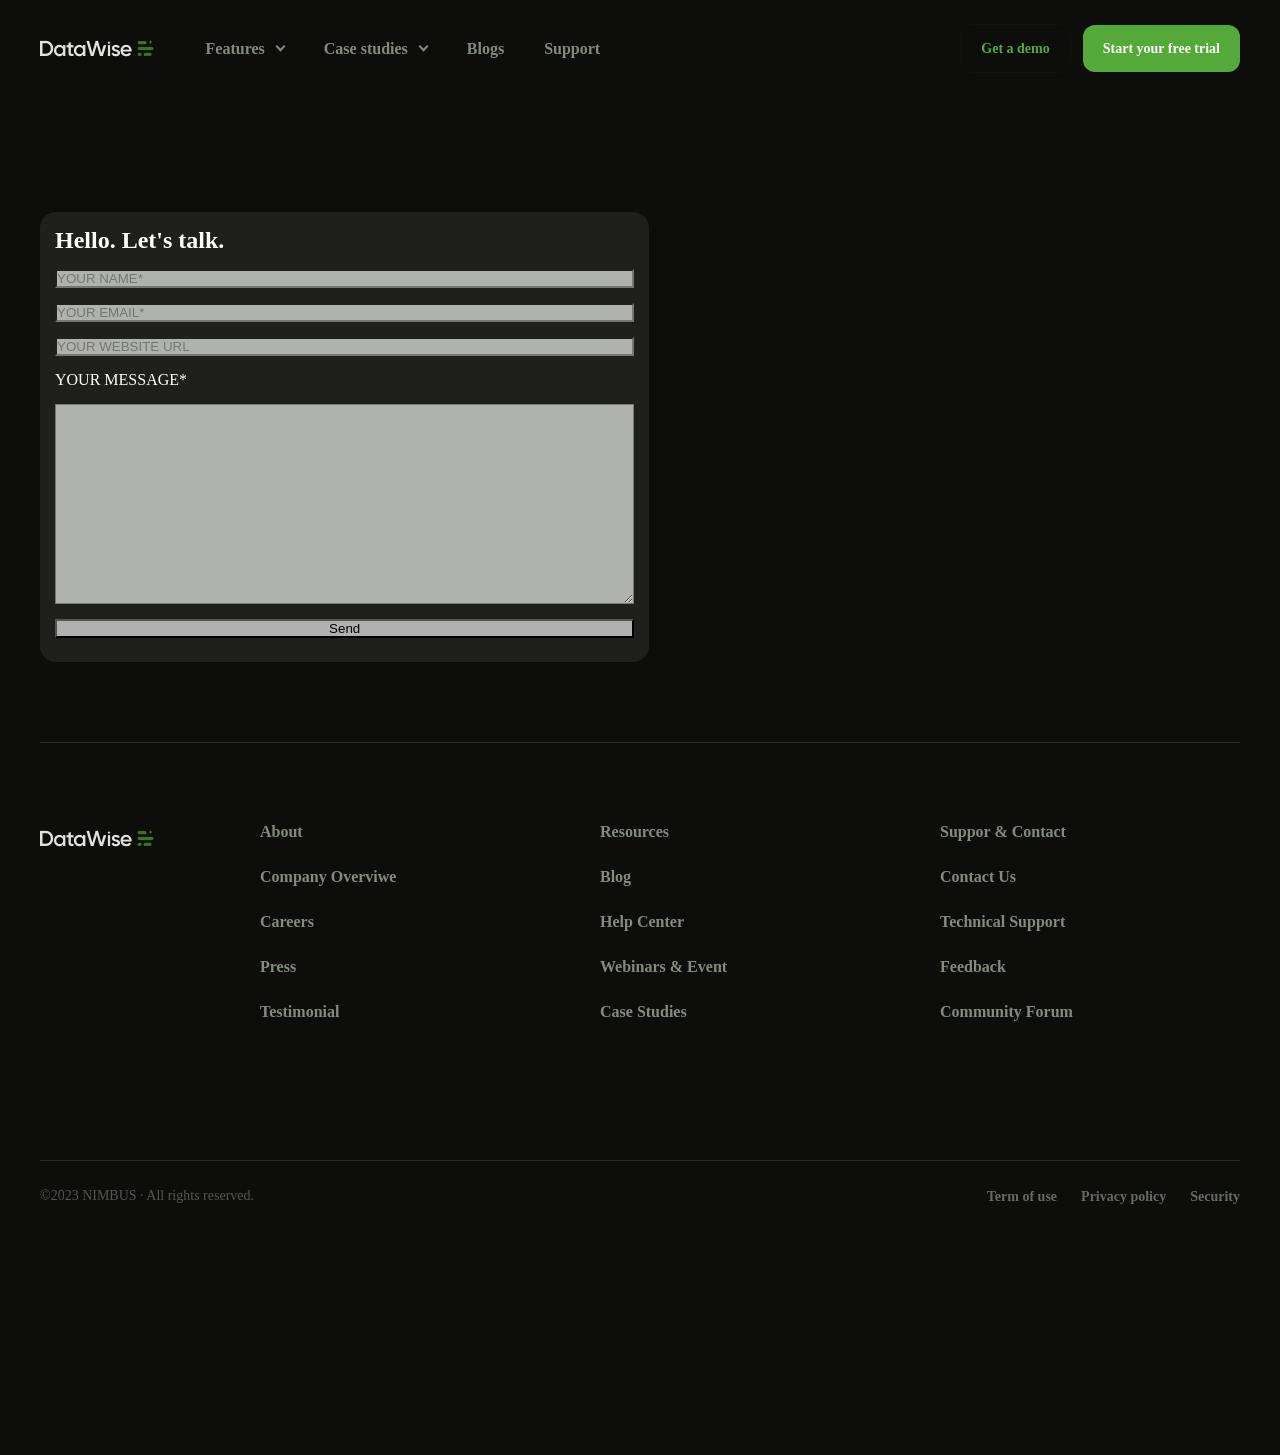
==== contactus.html @ 9ef358ad "htmml project" ====
<!doctype html>
<html lang="en">
    <head>
        <meta charset="UTF-8" />
        <meta name="viewport" content="width=device-width, initial-scale=1.0" />
        <link rel="stylesheet" href="css/style.min.css" />
        <title>Document</title>
    </head>
    <body class="contact_body">
          
        <header>
            <div class="Left_menu">
                <div class="Logo" >
                    <a href="index.html"><img src="./scss/asetss/icon/DataWise logo.png" alt="" /></a>
                </div>
                <nav class="Navigation_list">
                    <div class="Navigation_item dropdown">
                        <a href="#">Features <span class="arrow"></span></a>
                        <div class="dropdown_menu">
                            <a href="#">Analytics</a>
                            <a href="#">AI Solutions</a>
                            <a href="#">Data Reports</a>
                        </div>
                    </div>
                    <div class="Navigation_item dropdown">
                        <a href="#">Case studies<span class="arrow"></span></a>
                        <div class="dropdown_menu">
                            <a href="">Over data</a>
                            <a href="">Bluelink bot</a>
                            <a href="">Data in case</a>
                        </div>
                    </div>
                    <div class="Navigation_item"><a href="#blogs">Blogs</a></div>
                    <div class="Navigation_item"><a href="#">Support</a></div>
                </nav>
            </div>

            <div class="Rigt_menu">
                <label class="get_demo" for="popup_toggle">Get a demo</label>

                <label class="free_trial" for="popup_toggle"> Start your free trial </label>

                <button class="menu_toggle" type="button" aria-label="Open menu">
                    <span></span>
                    <span></span>
                    <span></span>
                </button>
            </div>
        </header>

        <section class="contact_us_us">
            <div class="form-contact__wrapper">
                <h1 class="form-default__title">Hello. Let's talk.</h1>
                <input
                    name="contact_name"
                    type="text"
                    id="contact_name"
                    maxlength="50"
                    required=""
                    placeholder="YOUR NAME*"
                />
                <input
                    name="contact_email"
                    type="email"
                    id="contact_email"
                    maxlength="100"
                    required=""
                    placeholder="YOUR EMAIL*"
                />
                <input
                    type="text"
                    name="contact_url"
                    id="contact_url"
                    maxlength="100"
                    placeholder="YOUR WEBSITE URL"
                />

                <label for="contact_message" class="contact_message">YOUR MESSAGE*</label>
                <textarea name="contact_message" id="contact_message" required=""></textarea>

                <input class="submit" name="submit" type="submit" value="Send" />
            </div>

            <div class="contact1">
                <iframe
                    src="https://www.google.com/maps/embed?pb=!1m18!1m12!1m3!1d68408.69339126792!2d-74.05436185831597!3d40.734178970923004!2m3!1f0!2f0!3f0!3m2!1i1024!2i768!4f13.1!3m3!1m2!1s0x89c259c44cd5ec01%3A0x7dd0c8cb2a50eaf6!2sBlue%20Bottle%20Coffee!5e0!3m2!1scs!2scz!4v1793038484987!5m2!1scs!2scz"
                    width="600"
                    height="450"
                    style="border: 5px"
                    allowfullscreen=""
                    loading="lazy"
                    referrerpolicy="strict-origin-when-cross-origin"
                    frameborder="0"
                ></iframe>
            </div>
        </section>

        <footer>
            <div class="footer" id="footer">
                <div class="footer_content">
                    <a href="#hero"><img src="./scss/asetss/icon/DataWise logo.png" alt="" /></a>
                    <div class="footer_item">
                        <ul>
                            <li><a href="#about_us">About</a></li>
                            <li><a href="#">Company Overviwe</a></li>
                            <li><a href="#">Careers</a></li>
                            <li><a href="#">Press</a></li>
                            <li><a href="#">Testimonial</a></li>
                        </ul>
                        <ul>
                            <li><a href="#">Resources</a></li>
                            <li><a href="#blogs">Blog</a></li>
                            <li><a href="#">Help Center</a></li>
                            <li><a href="#">Webinars & Event</a></li>
                            <li><a href="#">Case Studies</a></li>
                        </ul>
                        <ul class="hide">
                            <li><a href="#">Suppor & Contact</a></li>
                            <li><a href="contactus.html">Contact Us</a></li>
                            <li><a href="#">Technical Support</a></li>
                            <li><a href="#">Feedback</a></li>
                            <li><a href="#">Community Forum</a></li>
                        </ul>
                    </div>
                </div>
                <div class="line"></div>
                <div class="footer_2">
                    <h1>©2023 NIMBUS · All rights reserved.</h1>
                    <div class="footer_2_3">
                        <p><a href="#">Term of use</a></p>
                        <p><a href="#">Privacy policy</a></p>
                        <p><a href="#">Security</a></p>
                    </div>
                </div>
            </div>
        </footer>
    </body>
</html>
---- css/style.min.css ----
:root{--section-spacing-3x1: 128px;--section-spacing-2x1: 112px;--inset-3x1: 40px;--content-max-width: 1400px}*{margin:0;padding:0;-webkit-box-sizing:border-box;box-sizing:border-box;list-style:none;text-decoration:none}body{display:-webkit-box;display:-ms-flexbox;display:flex;-webkit-box-orient:vertical;-webkit-box-direction:normal;-ms-flex-direction:column;flex-direction:column;min-height:100vh;background-color:#0d0e0c}header{display:-webkit-box;display:-ms-flexbox;display:flex;max-width:1300px;width:100%;-webkit-box-sizing:border-box;box-sizing:border-box;padding:24px 40px;margin-inline:auto;-webkit-box-pack:justify;-ms-flex-pack:justify;justify-content:space-between;-webkit-box-align:center;-ms-flex-align:center;align-items:center;background-color:#0d0e0c;position:fixed;top:0;left:50%;-webkit-transform:translateX(-50%);transform:translateX(-50%);z-index:1000}.Left_menu{display:-webkit-box;display:-ms-flexbox;display:flex;-webkit-box-align:center;-ms-flex-align:center;align-items:center;gap:var(--inline-4xl, 52px);-ms-flex-item-align:stretch;align-self:stretch;padding-bottom:0}.Left_menu .Logo{display:-webkit-box;display:-ms-flexbox;display:flex;width:113.548px;height:32px;-webkit-box-pack:center;-ms-flex-pack:center;justify-content:center;-webkit-box-align:start;-ms-flex-align:start;align-items:flex-start;gap:10px}.Left_menu .Navigation_list{display:-webkit-box;display:-ms-flexbox;display:flex;-webkit-box-align:start;-ms-flex-align:start;align-items:flex-start;gap:var(--inline-3xl, 40px);color:#838b7f}.Left_menu .Navigation_list .Navigation_item a{color:#838b7f;font-family:"DM Sans";font-size:16px;font-style:normal;font-weight:700;line-height:108%;cursor:pointer}.dropdown{position:relative}.dropdown a{display:-webkit-box;display:-ms-flexbox;display:flex;-webkit-box-align:center;-ms-flex-align:center;align-items:center;gap:12px;text-decoration:none}.arrow{width:7px;height:7px;border-right:2px solid #838b7f;border-bottom:2px solid #838b7f;-webkit-transform:rotate(45deg);transform:rotate(45deg);margin-top:-4px}.dropdown_menu{display:none;position:absolute;top:100%;left:0;min-width:180px;padding:10px;background-color:#000;border-radius:10px;z-index:10}.dropdown_menu a{display:block;padding:10px;color:#fff;text-decoration:none}.dropdown_menu a:hover{background-color:azure}.dropdown:hover .dropdown_menu{display:block}.Rigt_menu{display:-webkit-box;display:-ms-flexbox;display:flex;-webkit-box-pack:end;-ms-flex-pack:end;justify-content:flex-end;-webkit-box-align:center;-ms-flex-align:center;align-items:center;gap:var(--inline-sm, 12px)}.menu_toggle{display:none;-webkit-box-orient:vertical;-webkit-box-direction:normal;-ms-flex-direction:column;flex-direction:column;-webkit-box-pack:center;-ms-flex-pack:center;justify-content:center;gap:5px;width:32px;height:32px;padding:4px;border:0;background:rgba(0,0,0,0);cursor:pointer}.menu_toggle span{display:block;width:24px;height:2px;background-color:#838b7f;border-radius:2px}@media(max-width: 1199px)and (min-width: 811px){header{padding:20px}.Left_menu{gap:20px}.Navigation_list{display:none !important}.Rigt_menu{margin-left:auto}.get_demo{display:none}.menu_toggle{display:-webkit-box;display:-ms-flexbox;display:flex;margin-left:16px;-ms-flex-negative:0;flex-shrink:0}}@media(max-width: 810px)and (min-width: 320px){header{padding:16px 20px}.Left_menu{gap:0}.Navigation_list{display:none !important}.Rigt_menu{display:-webkit-box;display:-ms-flexbox;display:flex}.free_trial,.get_demo{display:none !important}.menu_toggle{display:-webkit-box;display:-ms-flexbox;display:flex;margin-left:auto;-ms-flex-negative:0;flex-shrink:0}.Logo{-ms-flex-negative:0;flex-shrink:0}}.get_demo{display:-webkit-box;display:-ms-flexbox;display:flex;padding:var(--inset-md, 16px) var(--inset-lg, 20px);-webkit-box-pack:center;-ms-flex-pack:center;justify-content:center;-webkit-box-align:center;-ms-flex-align:center;align-items:center;border-radius:var(--md, 12px);border:1px solid #0c1708;background:#0d0e0c;backdrop-filter:blur(calc(var(--Blue-2, 12px) / 2));color:#55a938;font-family:"DM Sans";font-size:14px;font-style:normal;font-weight:700;line-height:108%;cursor:pointer}.free_trial{display:-webkit-box;display:-ms-flexbox;display:flex;padding:var(--inset-md, 16px) var(--inset-lg, 20px);-webkit-box-pack:center;-ms-flex-pack:center;justify-content:center;-webkit-box-align:center;-ms-flex-align:center;align-items:center;border-radius:12px;background:#55a938;cursor:pointer;color:#fff;font-family:"DM Sans";font-size:14px;font-style:normal;font-weight:700;line-height:108%;border:none;-webkit-box-shadow:none;box-shadow:none;outline:none}.hero_buttons{display:-webkit-box;display:-ms-flexbox;display:flex;-ms-flex-wrap:wrap;flex-wrap:wrap;-webkit-box-align:center;-ms-flex-align:center;align-items:center;gap:var(--stack-4xl, 48px);cursor:pointer}.free_trial_hero,.learn_more{display:-webkit-inline-box;display:-ms-inline-flexbox;display:inline-flex;min-height:48px;padding:16px 24px;-webkit-box-pack:center;-ms-flex-pack:center;justify-content:center;-webkit-box-align:center;-ms-flex-align:center;align-items:center;border-radius:16px;font-family:"Inter",sans-serif;font-size:16px;font-weight:600;cursor:pointer}.free_trial_hero{border:1px solid #55a938;background-color:#55a938;color:#fff;font-family:"DM Sans";font-size:14px;font-style:normal;font-weight:700;line-height:108%}.learn_more{border:1px solid #0c1708;background-color:rgba(0,0,0,0);color:#838b7f}.trial_banner_button{display:-webkit-inline-box;display:-ms-inline-flexbox;display:inline-flex;-ms-flex-item-align:start;align-self:flex-start;-webkit-box-pack:center;-ms-flex-pack:center;justify-content:center;-webkit-box-align:center;-ms-flex-align:center;align-items:center;background-color:#55a938;color:#fff;padding:14px 40px;margin:20px 0 0;border:none;border-radius:8px;cursor:pointer;font:inherit}.popup_toggle{display:none}.popup_overlay{display:none;position:fixed;inset:0;z-index:99999;-webkit-box-pack:center;-ms-flex-pack:center;justify-content:center;-webkit-box-align:center;-ms-flex-align:center;align-items:center;background:rgba(0,0,0,.55);backdrop-filter:blur(3px)}.popup_toggle:checked~.popup_overlay{display:-webkit-box;display:-ms-flexbox;display:flex}.popup_content{position:relative;width:100%;max-width:480px;padding:48px 40px;-webkit-box-sizing:border-box;box-sizing:border-box;background:url("../../asetss/images/Business2.png") center/cover no-repeat;color:#222;border-radius:20px;-webkit-box-shadow:0 20px 60px rgba(0,0,0,.2);box-shadow:0 20px 60px rgba(0,0,0,.2)}.popup_content h2{margin:0 0 12px;font-size:30px;line-height:1.2;color:#55a938;font-family:"DM Sans";font-size:24px;font-style:normal;font-weight:700;line-height:108%}.popup_content p{margin:0 0 28px;color:#666;line-height:1.6}.popup_content form{display:-webkit-box;display:-ms-flexbox;display:flex;-webkit-box-orient:vertical;-webkit-box-direction:normal;-ms-flex-direction:column;flex-direction:column;row-gap:24px}.popup_content input{width:100%;min-height:52px;padding:0 16px;-webkit-box-sizing:border-box;box-sizing:border-box;border:1px solid #d8d8d8;border-radius:10px;background:#fff;color:#222;font:inherit;outline:none;-webkit-transition:border-color .2s,-webkit-box-shadow .2s;transition:border-color .2s,-webkit-box-shadow .2s;transition:border-color .2s,box-shadow .2s;transition:border-color .2s,box-shadow .2s,-webkit-box-shadow .2s}.popup_content input:focus{border-color:#5b5bd6;-webkit-box-shadow:0 0 0 3px rgba(91,91,214,.12);box-shadow:0 0 0 3px rgba(91,91,214,.12)}.popup_content button{min-height:52px;padding:12px 20px;border:none;border-radius:10px;background:#55a938;font:inherit;cursor:pointer;-webkit-transition:background .2s;transition:background .2s;color:#e0e3dd;font-family:"DM Sans";font-size:16px;font-style:normal;font-weight:700;line-height:108%}.popup_content button:hover{background:#4646b8}.popup_close{position:absolute;top:16px;right:20px;font-size:30px;line-height:1;color:#666;cursor:pointer}.popup_close:hover{color:#111}.dereck_toggle{display:none}.dereck_overlay{position:fixed;inset:0;z-index:2000;display:-webkit-box;display:-ms-flexbox;display:flex;-webkit-box-pack:center;-ms-flex-pack:center;justify-content:center;-webkit-box-align:center;-ms-flex-align:center;align-items:center;padding:20px;background:rgba(0,0,0,.6)}.dereck_popup{position:relative;width:100%;max-width:500px;padding:40px;background:rgba(38,108,15,.9333333333);color:#222;border-radius:16px;-webkit-box-shadow:0 10px 40px rgba(0,0,0,.2);box-shadow:0 10px 40px rgba(0,0,0,.2)}.dereck_close{position:absolute;top:12px;right:18px;font-size:30px;line-height:1;cursor:pointer;color:#080808}.dereck_close:hover{color:#000}.dereck_popup h2{margin:0 0 16px;font-size:25px;font-weight:700}.dereck_popup p{margin:0 0 24px;line-height:1.6;color:#030303;font-weight:700}.dereck_button{display:inline-block;padding:12px 24px;background:#09090a;color:#fff;text-decoration:none;border-radius:8px;-webkit-transition:background .2s ease;transition:background .2s ease}.dereck_button:hover{background:#013d44}.dereck_toggle:not(:checked)+.dereck_overlay{display:none}@media(max-width: 480px){.dereck_popup{padding:32px 24px}.dereck_popup h2{font-size:24px}}main{display:-webkit-box;display:-ms-flexbox;display:flex;-webkit-box-orient:vertical;-webkit-box-direction:normal;-ms-flex-direction:column;flex-direction:column;width:100%;min-width:0;overflow-x:clip}.about_us{display:-webkit-box;display:-ms-flexbox;display:flex;-webkit-box-orient:vertical;-webkit-box-direction:normal;-ms-flex-direction:column;flex-direction:column;-webkit-box-pack:center;-ms-flex-pack:center;justify-content:center;padding:128px 40px 112px;gap:60px;margin-inline:auto}.about_us_item{display:-webkit-box;display:-ms-flexbox;display:flex;-webkit-box-orient:vertical;-webkit-box-direction:normal;-ms-flex-direction:column;flex-direction:column;-webkit-box-align:start;-ms-flex-align:start;align-items:flex-start;gap:30px;max-width:1200px;width:100%}.about_us_item p{color:#838b7f;font-family:"Inter";font-size:24px;font-style:normal;font-weight:400;line-height:160%;line-height:1.6;width:100%}.about_us_metric{display:-webkit-box;display:-ms-flexbox;display:flex;-webkit-box-align:start;-ms-flex-align:start;align-items:flex-start;-ms-flex-line-pack:start;align-content:flex-start;gap:30px;-ms-flex-item-align:stretch;align-self:stretch;-ms-flex-wrap:wrap;flex-wrap:wrap}.about_us_link{display:-webkit-box;display:-ms-flexbox;display:flex;-webkit-box-align:start;-ms-flex-align:start;align-items:flex-start;cursor:pointer}.about_us_link a{display:-webkit-box;display:-ms-flexbox;display:flex;-webkit-box-align:center;-ms-flex-align:center;align-items:center;gap:8px;text-decoration:none}.about_us_link p{margin:0;color:#55a938;text-align:center;font-family:"DM Sans";font-size:16px;font-style:normal;font-weight:500;line-height:122%;text-decoration:underline;text-underline-offset:4px}.about_us_link img{width:18px;height:18px;-o-object-fit:contain;object-fit:contain}.about_us_item1{display:-webkit-box;display:-ms-flexbox;display:flex;padding-right:40px;width:100%;-webkit-box-orient:vertical;-webkit-box-direction:normal;-ms-flex-direction:column;flex-direction:column;-webkit-box-pack:start;-ms-flex-pack:start;justify-content:flex-start;-webkit-box-align:start;-ms-flex-align:start;align-items:flex-start;gap:20px;-ms-flex-item-align:stretch;align-self:stretch}.about_us_item1 h1{color:#55a938;font-family:"Inter";font-size:16px;font-style:normal;font-weight:500;line-height:132%;letter-spacing:1px;text-transform:uppercase}.about_us_item1 h2{color:#e0e3dd;font-family:"DM Sans";font-size:48px;font-style:normal;font-weight:700;line-height:108%}.about_us_metric_item1{display:-webkit-box;display:-ms-flexbox;display:flex;width:119px;-webkit-box-orient:vertical;-webkit-box-direction:normal;-ms-flex-direction:column;flex-direction:column;-webkit-box-align:start;-ms-flex-align:start;align-items:flex-start;gap:6px}.about_us_metric_item1 .p{color:#838b7f;font-family:"Inter";font-size:20px;font-style:normal;font-weight:400;line-height:160%}.about_us_metric_item2{display:-webkit-box;display:-ms-flexbox;display:flex;width:170px;-webkit-box-orient:vertical;-webkit-box-direction:normal;-ms-flex-direction:column;flex-direction:column;-webkit-box-align:start;-ms-flex-align:start;align-items:flex-start;gap:6px}.about_us_metric_item2 .p{color:#838b7f;font-family:"Inter";font-size:20px;font-style:normal;font-weight:400;line-height:160%}.about_us_metric_item3{display:-webkit-box;display:-ms-flexbox;display:flex;width:212px;-webkit-box-orient:vertical;-webkit-box-direction:normal;-ms-flex-direction:column;flex-direction:column;-webkit-box-align:start;-ms-flex-align:start;align-items:flex-start;gap:6px}.about_us_metric_item3 .p{color:#838b7f;font-family:"Inter";font-size:20px;font-style:normal;font-weight:400;line-height:160%}.about_us_metric_item_number{color:#a2a89e;font-family:"DM Sans";font-size:39px;font-style:normal;font-weight:700;line-height:108%;-ms-flex-item-align:stretch;align-self:stretch}.feature{display:-webkit-box;display:-ms-flexbox;display:flex;padding-top:128px;padding-right:40px;padding-bottom:112px;padding-left:40px;-webkit-box-sizing:border-box;box-sizing:border-box;-webkit-box-orient:vertical;-webkit-box-direction:normal;-ms-flex-direction:column;flex-direction:column;-webkit-box-align:center;-ms-flex-align:center;align-items:center;row-gap:60px;-webkit-column-gap:60px;-moz-column-gap:60px;column-gap:60px;width:100%}.feature_ch{display:-webkit-box;display:-ms-flexbox;display:flex;max-width:1200px;width:100%;-webkit-box-orient:vertical;-webkit-box-direction:normal;-ms-flex-direction:column;flex-direction:column;-webkit-box-align:center;-ms-flex-align:center;align-items:center;margin-inline:auto;gap:var(--section-spacing-xl, 80px)}.feature_ch_head{display:-webkit-box;display:-ms-flexbox;display:flex;max-width:620px;width:100%;-webkit-box-orient:vertical;-webkit-box-direction:normal;-ms-flex-direction:column;flex-direction:column;-webkit-box-align:center;-ms-flex-align:center;align-items:center;-webkit-box-pack:center;-ms-flex-pack:center;justify-content:center;margin-inline:auto;gap:40px}.feature_ch_head .solution{display:-webkit-box;display:-ms-flexbox;display:flex;padding:var(--inset-none, 0) var(--stack-none, 0);-webkit-box-align:center;-ms-flex-align:center;align-items:center;gap:8px;border-radius:var(--border-radius-old-2-xl, 24px);letter-spacing:1px;text-transform:uppercase;color:#55a938;font-family:"Inter";font-size:16px;font-style:normal;font-weight:400;line-height:160%;line-height:132%}.feature_ch_head h1{display:-webkit-box;display:-ms-flexbox;display:flex;-webkit-box-align:center;-ms-flex-align:center;align-items:center;text-align:center;gap:8px;color:#e0e3dd;font-family:"DM Sans";font-size:38px;font-style:normal;font-weight:700;line-height:108%;text-wrap:wrap}.feature_ch_blog{display:-webkit-box;display:-ms-flexbox;display:flex;-webkit-box-align:start;-ms-flex-align:start;align-items:flex-start;-ms-flex-line-pack:start;align-content:flex-start;gap:32px var(--inline-2xl, 32px);-ms-flex-item-align:stretch;align-self:stretch;-webkit-box-orient:horizontal;-webkit-box-direction:normal;-ms-flex-direction:row;flex-direction:row;-ms-flex-wrap:nowrap;flex-wrap:nowrap}.feature_ch_blog .feature_ch_blog_child{display:-webkit-box;display:-ms-flexbox;display:flex;height:420px;min-width:260px;min-width:0;padding:var(--inset-3xl, 40px) var(--inset-none, 0) var(--inset-2xl, 32px) var(--inset-none, 0);-webkit-box-orient:vertical;-webkit-box-direction:normal;-ms-flex-direction:column;flex-direction:column;-webkit-box-pack:justify;-ms-flex-pack:justify;justify-content:space-between;-webkit-box-align:start;-ms-flex-align:start;align-items:flex-start;-webkit-box-flex:1;-ms-flex:1 1 0px;flex:1 1 0;border-radius:var(--border-radius-old-none, 0);border-top:1px solid #282b27}.feature_ch_blog .feature_ch_blog_child img{width:68px;height:68px;-ms-flex-negative:0;flex-shrink:0;backdrop-filter:blur(4px)}.feature_ch_blog .feature_ch_blog_child p{display:-webkit-box;-webkit-box-orient:vertical;-webkit-line-clamp:3;-ms-flex-item-align:stretch;align-self:stretch;text-overflow:ellipsis;overflow:hidden;color:#838b7f;font-family:"Inter";font-size:20px;font-style:normal;font-weight:400;line-height:160%}.feature_ch_blog .feature_ch_blog_child h1{-ms-flex-item-align:stretch;align-self:stretch;color:#a2a89e;font-family:"DM Sans";font-size:31px;font-style:normal;font-weight:700;line-height:108%}.feature_ch_blog_child:nth-child(3){-ms-flex-item-align:stretch;align-self:stretch}@media(max-width: 1199px)and (min-width: 811px){.feature_ch_blog{display:grid !important;grid-template-columns:1fr 1fr}}@media(max-width: 810px)and (min-width: 320px){.feature_ch_blog{display:grid !important;grid-template-columns:1fr}}@media(max-width: 420px){.feature_ch_blog{display:grid !important;grid-template-columns:1fr}}.blogs{display:-webkit-box;display:-ms-flexbox;display:flex;padding:var(--section-spacing-3xl, 128px) var(--inset-3xl, 40px) var(--section-spacing-2xl, 112px) var(--inset-3xl, 40px);-webkit-box-orient:vertical;-webkit-box-direction:normal;-ms-flex-direction:column;flex-direction:column;-webkit-box-align:center;-ms-flex-align:center;align-items:center;gap:60px}.blogs_m{display:-webkit-box;display:-ms-flexbox;display:flex;max-width:1200px;width:100%;-webkit-box-orient:vertical;-webkit-box-direction:normal;-ms-flex-direction:column;flex-direction:column;-webkit-box-align:center;-ms-flex-align:center;align-items:center;gap:var(--section-spacing-xl, 80px)}.blogs_m_headlin{display:-webkit-box;display:-ms-flexbox;display:flex;-webkit-box-orient:vertical;-webkit-box-direction:normal;-ms-flex-direction:column;flex-direction:column;-webkit-box-align:center;-ms-flex-align:center;align-items:center;gap:var(--stack-3xl, 40px);-ms-flex-item-align:stretch;align-self:stretch}.blogs_wrap{display:-webkit-box;display:-ms-flexbox;display:flex;-webkit-box-orient:vertical;-webkit-box-direction:normal;-ms-flex-direction:column;flex-direction:column;-webkit-box-align:center;-ms-flex-align:center;align-items:center;gap:var(--stack-lg, 20px);-ms-flex-item-align:stretch;align-self:stretch}.blogs_wrap .logs{display:-webkit-box;display:-ms-flexbox;display:flex;padding:var(--inset-none, 0) var(--stack-none, 0);border-radius:var(--border-radius-old-2-xl, 24px);-webkit-box-align:center;-ms-flex-align:center;align-items:center;gap:8px;text-align:center;color:#55a938;font-family:"Inter";font-size:16px;font-style:normal;font-weight:400;line-height:160%;letter-spacing:1px;text-transform:uppercase}.blogs_wrap h1{display:-webkit-box;display:-ms-flexbox;display:flex;-webkit-box-align:center;-ms-flex-align:center;align-items:center;gap:8px;-webkit-box-flex:1;-ms-flex:1 0 0px;flex:1 0 0;color:#e0e3dd;font-family:"DM Sans";font-size:48px;font-style:normal;font-weight:700;line-height:108%;text-align:center}.blogs_wrap .text{display:-webkit-box;display:-ms-flexbox;display:flex;max-width:820px;padding:0 60px;-webkit-box-align:center;-ms-flex-align:center;align-items:center;gap:8px;-webkit-box-flex:1;-ms-flex:1 0 0px;flex:1 0 0;color:#838b7f;font-family:"Inter";font-size:16px;font-style:normal;font-weight:400;line-height:160%;text-align:center}.blogs_m_blog{display:-webkit-box;display:-ms-flexbox;display:flex;-webkit-box-align:start;-ms-flex-align:start;align-items:flex-start;-ms-flex-line-pack:start;align-content:flex-start;gap:32px var(--inline-2xl, 32px);-ms-flex-item-align:stretch;align-self:stretch}.blogs_blog_item{display:-webkit-box;display:-ms-flexbox;display:flex;-webkit-box-orient:vertical;-webkit-box-direction:normal;-ms-flex-direction:column;flex-direction:column;-webkit-box-align:start;-ms-flex-align:start;align-items:flex-start;gap:var(--stack-xl, 24px);-webkit-box-flex:1;-ms-flex:1 0 0px;flex:1 0 0}.blogs_blog_item img{width:277px;height:172px;border-radius:20px}.blogs_blog_item h1{color:#838b7f;font-family:"Inter";font-size:14px;font-style:normal;font-weight:400;line-height:160%}.blogs_blog_item p{color:#e0e3dd;font-family:"DM Sans";font-size:20px;font-style:normal;font-weight:700;line-height:108%;display:-webkit-box;-webkit-box-orient:vertical;-webkit-line-clamp:3;-webkit-box-align:center;-ms-flex-align:center;align-items:center;overflow:hidden;text-overflow:ellipsis;line-height:1.2}@media(max-width: 1199px)and (min-width: 811px){.blogs_m_blog{display:grid !important;grid-template-columns:1fr 1fr;-webkit-box-pack:center;-ms-flex-pack:center;justify-content:center;-webkit-box-align:center;-ms-flex-align:center;align-items:center}}@media(max-width: 810px)and (min-width: 320px){.blogs_m_blog{display:grid !important;grid-template-columns:1fr}}.hero{display:-webkit-box;display:-ms-flexbox;display:flex;width:100%;padding:212px 40px 80px;-webkit-box-orient:vertical;-webkit-box-direction:normal;-ms-flex-direction:column;flex-direction:column;-webkit-box-align:center;-ms-flex-align:center;align-items:center;gap:8px}.hero .extra_hero{display:-webkit-box;display:-ms-flexbox;display:flex;width:100%;max-width:1200px;margin:0 auto;-webkit-box-align:center;-ms-flex-align:center;align-items:center;gap:40px}.hero .hero_content{display:-webkit-box;display:-ms-flexbox;display:flex;-webkit-box-flex:1;-ms-flex:1 1 0px;flex:1 1 0;min-width:0;-webkit-box-orient:vertical;-webkit-box-direction:normal;-ms-flex-direction:column;flex-direction:column;-webkit-box-align:start;-ms-flex-align:start;align-items:flex-start;gap:var(--stack-2xl, 32px)}.hero .hero_title{color:#e0e3dd;font-family:"DM Sans";font-size:88px;font-style:normal;font-weight:700;line-height:108%;-ms-flex-item-align:stretch;align-self:stretch;max-width:750px}.hero .hero_description{color:#838b7f;font-family:"Inter";font-size:24px;font-style:normal;font-weight:400;line-height:160%;opacity:.8;max-height:4.8em;overflow:hidden}.hero .hero_galery{display:-webkit-box;display:-ms-flexbox;display:flex;width:376px;min-width:376px;-ms-flex-wrap:wrap;flex-wrap:wrap;-webkit-box-align:start;-ms-flex-align:start;align-items:flex-start;-ms-flex-line-pack:start;align-content:flex-start;gap:8px;-ms-flex-negative:0;flex-shrink:0}.hero .gallery_item{display:block;-webkit-box-flex:0;-ms-flex:0 0 120px;flex:0 0 120px;width:120px;height:120px;margin:0;border-radius:24px;-o-object-fit:cover;object-fit:cover}.hero .gallery_item:first-child{margin-left:128px}.hero .gallery_decoration{display:block;-webkit-box-flex:0;-ms-flex:0 0 120px;flex:0 0 120px;width:120px;height:120px}.hero .gallery_decoration svg{display:block;width:120px;height:120px}@media(max-width: 1199px)and (min-width: 811px){.extra_hero{display:grid !important;grid-template-columns:1fr;gap:48px !important}.hero_galery{margin-left:auto}.hero_title{font-size:88px;line-height:1.08}.hero_description{max-height:4.8em;max-width:650px;overflow:hidden}}@media(max-width: 810px)and (min-width: 320px){.extra_hero{display:grid !important;grid-template-columns:1fr;gap:48px !important;margin-right:auto}.hero_buttons{display:grid;grid-template-columns:1fr;align-self:flex-start}.free_trial_hero,.learn_more{min-width:300px}}.logo_section{display:-webkit-box;display:-ms-flexbox;display:flex;width:100%;-webkit-box-pack:center;-ms-flex-pack:center;justify-content:center;-webkit-box-align:center;-ms-flex-align:center;align-items:center;width:100%;padding:var(--stack-2xl, 32px) 32px var(--section-spacing-sm, 32px) 32px;-webkit-box-sizing:border-box;box-sizing:border-box}.logo_section .logo_list{position:relative;display:-webkit-box;display:-ms-flexbox;display:flex;width:100%;max-width:1200px;-webkit-box-align:center;-ms-flex-align:center;align-items:center;-webkit-box-pack:justify;-ms-flex-pack:justify;justify-content:space-between;overflow:hidden}.logo_section .logo_item{display:-webkit-box;display:-ms-flexbox;display:flex;-webkit-box-flex:0;-ms-flex:0 0 auto;flex:0 0 auto;width:auto;max-width:149px;max-height:48px;gap:var(--stack-4xl, 48px);-o-object-fit:contain;object-fit:contain}.logo_section .logo_mask{position:absolute;top:0;z-index:2;width:104px;height:88px;pointer-events:none}.logo_section .logo_mask_left{left:0;right:auto;-webkit-transform:rotate(180deg);transform:rotate(180deg)}.logo_section .logo_mask_right{right:0;left:auto;-webkit-transform:rotate(180deg);transform:rotate(180deg)}@media(max-width: 1199px)and (min-width: 811px){.logo_item:nth-child(7){display:none}.logo_item:nth-child(6){display:none}.logo_mask_right{display:none}}@media(max-width: 810px)and (min-width: 320px){.logo_item:nth-child(7){display:none}.logo_item:nth-child(6){display:none}.logo_item:nth-child(5){display:none}.logo_mask_right{display:none}}@media(max-width: 520px){.logo_item:nth-child(4){display:none}}.trial_banner{display:-webkit-box;display:-ms-flexbox;display:flex;padding:var(--section-spacing-xl, 80px) var(--inset-3xl, 40px);-webkit-box-orient:vertical;-webkit-box-direction:normal;-ms-flex-direction:column;flex-direction:column;-webkit-box-align:center;-ms-flex-align:center;align-items:center;-ms-flex-item-align:stretch;align-self:stretch;gap:var(--section-spacing-lg, 60px)}.trial_banner .trial_banner_content{display:-webkit-box;display:-ms-flexbox;display:flex;max-width:1200px;width:100%;-webkit-box-align:center;-ms-flex-align:center;align-items:center;gap:var(--inline-3xl, 40px);-ms-flex-wrap:nowrap;flex-wrap:nowrap}.trial_banner .trial_banner_text{display:-webkit-box;display:-ms-flexbox;display:flex;-webkit-box-flex:1;-ms-flex:1 1 0px;flex:1 1 0;min-width:0;-webkit-box-orient:vertical;-webkit-box-direction:normal;-ms-flex-direction:column;flex-direction:column;-webkit-box-align:start;-ms-flex-align:start;align-items:flex-start;gap:var(--stack-md, 16px)}.trial_banner .trial_banner_text h2{color:#e0e3dd;font-family:"DM Sans";font-size:39px;font-style:normal;font-weight:700;line-height:108%;line-height:1.2;text-wrap:wrap;margin:0}.trial_banner .trial_banner_text .trial_banner_dc{color:#838b7f;font-family:"Inter";font-size:16px;font-style:normal;font-weight:400;line-height:160%;line-height:1.6;margin:0;margin-bottom:20px}.trial_banner .trial_banner_feat{display:-webkit-box;display:-ms-flexbox;display:flex;width:100%;-webkit-box-orient:vertical;-webkit-box-direction:normal;-ms-flex-direction:column;flex-direction:column;-webkit-box-pack:center;-ms-flex-pack:center;justify-content:center;-webkit-box-align:start;-ms-flex-align:start;align-items:flex-start;gap:var(--stack-xs, 8px);-ms-flex-item-align:stretch;align-self:stretch;margin:0;padding:0;list-style:none}.trial_banner .trial_banner_feat li{display:-webkit-box;display:-ms-flexbox;display:flex;-webkit-box-align:start;-ms-flex-align:start;align-items:flex-start;gap:var(--inline-xs-subtle, 10px);width:100%;color:#838b7f;font-family:"DM Sans";font-size:14px;font-style:normal;font-weight:700;line-height:108%;line-height:1.5}.trial_banner .trial_banner_visual{display:-webkit-box;display:-ms-flexbox;display:flex;padding:20px;-webkit-box-orient:vertical;-webkit-box-direction:normal;-ms-flex-direction:column;flex-direction:column;-webkit-box-pack:center;-ms-flex-pack:center;justify-content:center;-webkit-box-align:end;-ms-flex-align:end;align-items:flex-end;gap:8px;border-radius:var(--3xl, 32px);border:1px solid var(--Neutral-N300, #282b27)}.trial_banner .trial_banner_image{position:relative;width:100%;max-width:990px}.trial_banner .trial_banner_image>img{display:block;width:100%;height:auto;-o-object-fit:contain;object-fit:contain}.trial_banner .trial_banner_message{position:absolute;right:44%;bottom:0%;display:-webkit-box;display:-ms-flexbox;display:flex;-webkit-box-align:center;-ms-flex-align:center;align-items:center;gap:12px;padding:12px 16px;border-radius:12px;background-color:#0d0e0c;-webkit-box-shadow:0 8px 24px rgba(0,0,0,.1);box-shadow:0 8px 24px rgba(0,0,0,.1)}.trial_banner .trial_banner_icon{display:-webkit-inline-box;display:-ms-inline-flexbox;display:inline-flex;-webkit-box-pack:center;-ms-flex-pack:center;justify-content:center;-webkit-box-align:center;-ms-flex-align:center;align-items:center;-ms-flex-negative:0;flex-shrink:0;width:24px;height:24px}.trial_banner .trial_banner_icon img{display:block;width:100%;height:100%;-o-object-fit:contain;object-fit:contain}.trial_banner .trial_banner_lines{display:-webkit-box;display:-ms-flexbox;display:flex;-webkit-box-orient:vertical;-webkit-box-direction:normal;-ms-flex-direction:column;flex-direction:column;gap:6px;width:200px;padding:12px;background:#0d0e0c;border-radius:25%}.trial_banner .trial_banner_lines span{display:block;border-radius:5px;background:#0d0e0c;position:relative;overflow:hidden}.trial_banner .trial_banner_lines span::after{content:"";position:absolute;inset:0;background:#1f201d;-webkit-transform:scaleX(0);transform:scaleX(0);-webkit-transform-origin:left;transform-origin:left;-webkit-animation:typing_line 2s steps(18, end) infinite;animation:typing_line 2s steps(18, end) infinite}.trial_banner .trial_banner_lines .trial_banner_line1{width:100%;height:10px}.trial_banner .trial_banner_lines .trial_banner_line1::after{-webkit-animation-delay:0s;animation-delay:0s}.trial_banner .trial_banner_lines .trial_banner_line2{width:70%;height:6px}.trial_banner .trial_banner_lines .trial_banner_line2::after{-webkit-animation-delay:.8s;animation-delay:.8s}@-webkit-keyframes typing_line{0%{-webkit-transform:scaleX(0);transform:scaleX(0)}60%,80%{-webkit-transform:scaleX(1);transform:scaleX(1)}100%{-webkit-transform:scaleX(0);transform:scaleX(0)}}@keyframes typing_line{0%{-webkit-transform:scaleX(0);transform:scaleX(0)}60%,80%{-webkit-transform:scaleX(1);transform:scaleX(1)}100%{-webkit-transform:scaleX(0);transform:scaleX(0)}}@media(max-width: 1199px)and (min-width: 811px){.trial_banner_content{display:grid !important;grid-template-columns:1fr}}@media(max-width: 810px)and (min-width: 320px){.trial_banner_content{display:grid !important;grid-template-columns:1fr}}.FAQ{display:-webkit-box;display:-ms-flexbox;display:flex;padding:128px 40px 112px 40px;-webkit-box-orient:vertical;-webkit-box-direction:normal;-ms-flex-direction:column;flex-direction:column;-webkit-box-align:center;-ms-flex-align:center;align-items:center;gap:var(--section-spacing-lg, 60px)}.faq_m{display:-webkit-box;display:-ms-flexbox;display:flex;max-width:1200px;width:100%;-webkit-box-orient:vertical;-webkit-box-direction:normal;-ms-flex-direction:column;flex-direction:column;-webkit-box-align:start;-ms-flex-align:start;align-items:flex-start;gap:var(--section-spacing-md, 48px)}.faq_m_headling{display:-webkit-box;display:-ms-flexbox;display:flex;min-width:360px;max-width:700px;padding-right:40px;-webkit-box-orient:vertical;-webkit-box-direction:normal;-ms-flex-direction:column;flex-direction:column;-webkit-box-pack:end;-ms-flex-pack:end;justify-content:flex-end;-webkit-box-align:start;-ms-flex-align:start;align-items:flex-start;gap:var(--stack-2xl, 32px);-ms-flex-item-align:stretch;align-self:stretch}.headling{display:-webkit-box;display:-ms-flexbox;display:flex;max-width:800px;-webkit-box-orient:vertical;-webkit-box-direction:normal;-ms-flex-direction:column;flex-direction:column;-webkit-box-align:start;-ms-flex-align:start;align-items:flex-start;gap:var(--stack-lg, 20px);-ms-flex-item-align:stretch;align-self:stretch}.headling h1{display:-webkit-box;display:-ms-flexbox;display:flex;-webkit-box-align:center;-ms-flex-align:center;align-items:center;gap:8px;-ms-flex-item-align:stretch;align-self:stretch;-webkit-box-flex:1;-ms-flex:1 0 0px;flex:1 0 0;color:#e0e3dd;font-family:"DM Sans";font-size:48px;font-style:normal;font-weight:700;line-height:108%}.headling p{display:-webkit-box;display:-ms-flexbox;display:flex;min-width:340px;-webkit-box-orient:vertical;-webkit-box-direction:normal;-ms-flex-direction:column;flex-direction:column;-webkit-box-align:start;-ms-flex-align:start;align-items:flex-start;-webkit-box-flex:1;-ms-flex:1 0 0px;flex:1 0 0;color:#838b7f;font-family:"Inter";font-size:16px;font-style:normal;font-weight:400;line-height:160%;opacity:.8}.Faq2{display:-webkit-box;display:-ms-flexbox;display:flex;padding:var(--inset-none, 0) var(--stack-none, 0);-webkit-box-align:center;-ms-flex-align:center;align-items:center;gap:8px;border-radius:24px;color:#55a938;font-family:"Inter";font-size:16px;font-style:normal;font-weight:400;line-height:160%}.faq_m_list{display:grid;grid-template-columns:repeat(3, 340px);gap:32px;min-width:360px;-webkit-box-pack:center;-ms-flex-pack:center;justify-content:center;-webkit-box-align:stretch;-ms-flex-align:stretch;align-items:stretch}.gaq_m_item{display:-webkit-box;display:-ms-flexbox;display:flex;min-width:360px;-webkit-box-orient:vertical;-webkit-box-direction:normal;-ms-flex-direction:column;flex-direction:column;-webkit-box-align:start;-ms-flex-align:start;align-items:flex-start;-webkit-box-flex:1;-ms-flex:1 0 0px;flex:1 0 0}.gaq_m_item h1{display:-webkit-box;display:-ms-flexbox;display:flex;padding:0 var(--inline-xl, 24px) var(--stack-xl, 24px) 0;-webkit-box-align:start;-ms-flex-align:start;align-items:flex-start;gap:16px;-ms-flex-item-align:stretch;align-self:stretch;color:#e0e3dd;font-family:"DM Sans";font-size:20px;font-style:normal;font-weight:700;line-height:108%}.gaq_m_item p{display:-webkit-box;display:-ms-flexbox;display:flex;padding:0 var(--inline-xl, 24px) var(--stack-md, 16px) 0;-webkit-box-align:start;-ms-flex-align:start;align-items:flex-start;gap:10px;-ms-flex-item-align:stretch;align-self:stretch;color:#838b7f;font-family:"Inter";font-size:16px;font-style:normal;font-weight:400;line-height:160%}@media(max-width: 1199px)and (min-width: 811px){.faq_m{padding:48px 24px}.faq_m_headling h1{font-size:32px}.faq_m_list{gap:16px}}@media(max-width: 1199px)and (min-width: 811px){.faq_m_list{display:grid;grid-template-columns:1fr 1fr}}@media(max-width: 810px)and (min-width: 320px){.faq_m_list{display:grid;grid-template-columns:1fr}}footer{display:-webkit-box;display:-ms-flexbox;display:flex;padding:0 var(--inset-3xl, 40px) var(--inset-4xl, 48px) var(--inset-3xl, 40px);-webkit-box-orient:vertical;-webkit-box-direction:normal;-ms-flex-direction:column;flex-direction:column;-webkit-box-align:center;-ms-flex-align:center;align-items:center;gap:72px}.footer{display:-webkit-box;display:-ms-flexbox;display:flex;max-width:1200px;width:100%;-webkit-box-orient:vertical;-webkit-box-direction:normal;-ms-flex-direction:column;flex-direction:column;-webkit-box-align:center;-ms-flex-align:center;align-items:center;border-top:1px solid #282b27}.footer_content{display:-webkit-box;display:-ms-flexbox;display:flex;padding:var(--section-spacing-xl, 80px) 0 var(--section-spacing-2xl, 112px) 0;-webkit-box-align:start;-ms-flex-align:start;align-items:flex-start;-ms-flex-line-pack:start;align-content:flex-start;gap:60px;-ms-flex-item-align:stretch;align-self:stretch;-ms-flex-wrap:wrap;flex-wrap:wrap}.footer_content a{display:-webkit-box;display:-ms-flexbox;display:flex;width:160px;height:45px;-webkit-box-orient:vertical;-webkit-box-direction:normal;-ms-flex-direction:column;flex-direction:column;-webkit-box-align:start;-ms-flex-align:start;align-items:flex-start;gap:32px}.footer_item{display:-webkit-box;display:-ms-flexbox;display:flex;min-width:600px;-webkit-box-align:start;-ms-flex-align:start;align-items:flex-start;-ms-flex-line-pack:start;align-content:flex-start;gap:40px 40px;-webkit-box-flex:1;-ms-flex:1 0 0px;flex:1 0 0;-ms-flex-wrap:wrap;flex-wrap:wrap}.footer_item ul{display:-webkit-box;display:-ms-flexbox;display:flex;min-width:160px;-webkit-box-orient:vertical;-webkit-box-direction:normal;-ms-flex-direction:column;flex-direction:column;-webkit-box-pack:center;-ms-flex-pack:center;justify-content:center;-webkit-box-align:start;-ms-flex-align:start;align-items:flex-start;-webkit-column-gap:12px;-moz-column-gap:12px;column-gap:12px;-webkit-box-flex:1;-ms-flex:1 0 0px;flex:1 0 0}.footer_item ul li a{color:#838b7f;font-family:"DM Sans";font-size:16px;font-style:normal;font-weight:700;line-height:108%;-webkit-transition:color .3s ease;transition:color .3s ease}.footer_item ul li a:hover{color:#ecf0e8}.line{display:-webkit-box;display:-ms-flexbox;display:flex;height:1px;-webkit-box-orient:vertical;-webkit-box-direction:normal;-ms-flex-direction:column;flex-direction:column;-webkit-box-pack:center;-ms-flex-pack:center;justify-content:center;-webkit-box-align:center;-ms-flex-align:center;align-items:center;gap:8px;-ms-flex-item-align:stretch;align-self:stretch;background:#282b27}.footer_2{display:-webkit-box;display:-ms-flexbox;display:flex;padding:var(--inset-xl, 24px) 0;-webkit-box-pack:justify;-ms-flex-pack:justify;justify-content:space-between;-webkit-box-align:center;-ms-flex-align:center;align-items:center;-ms-flex-line-pack:center;align-content:center;gap:32px var(--inline-2xl, 32px);-ms-flex-item-align:stretch;align-self:stretch;-ms-flex-wrap:wrap;flex-wrap:wrap;padding-bottom:200px}.footer_2 h1{color:#51564e;font-family:"Inter";font-size:14px;font-style:normal;font-weight:400;line-height:160%}.footer_2_3{display:-webkit-box;display:-ms-flexbox;display:flex;-webkit-box-pack:center;-ms-flex-pack:center;justify-content:center;-webkit-box-align:center;-ms-flex-align:center;align-items:center;gap:24px}.footer_2_3 a{display:-webkit-box;display:-ms-flexbox;display:flex;-webkit-box-align:start;-ms-flex-align:start;align-items:flex-start;color:#656b61;font-family:"DM Sans";font-size:14px;font-style:normal;font-weight:700;line-height:108%}@media(max-width: 810px)and (min-width: 320px){.hide{display:none !important}}.contact_us_us{display:-webkit-box;display:-ms-flexbox;display:flex;width:100%;padding:212px 40px 80px;-webkit-box-pack:center;-ms-flex-pack:center;justify-content:center;-webkit-box-align:center;-ms-flex-align:center;align-items:center;gap:30px}.form-contact__wrapper{display:-webkit-box;display:-ms-flexbox;display:flex;-webkit-box-orient:vertical;-webkit-box-direction:normal;-ms-flex-direction:column;flex-direction:column;max-width:1200px;width:650px;height:450px;padding:15px;gap:15px;background-color:rgba(41,42,41,.6392156863);border-radius:16px}input{background-color:rgba(235,239,235,.71)}.contact_message,h1{color:#fff}.contact1{width:600px;margin:0;overflow:hidden;border-radius:16px}.contact1 iframe{display:block;width:100%;height:450px;border:0}textarea{background-color:rgba(235,239,235,.71);height:200px}
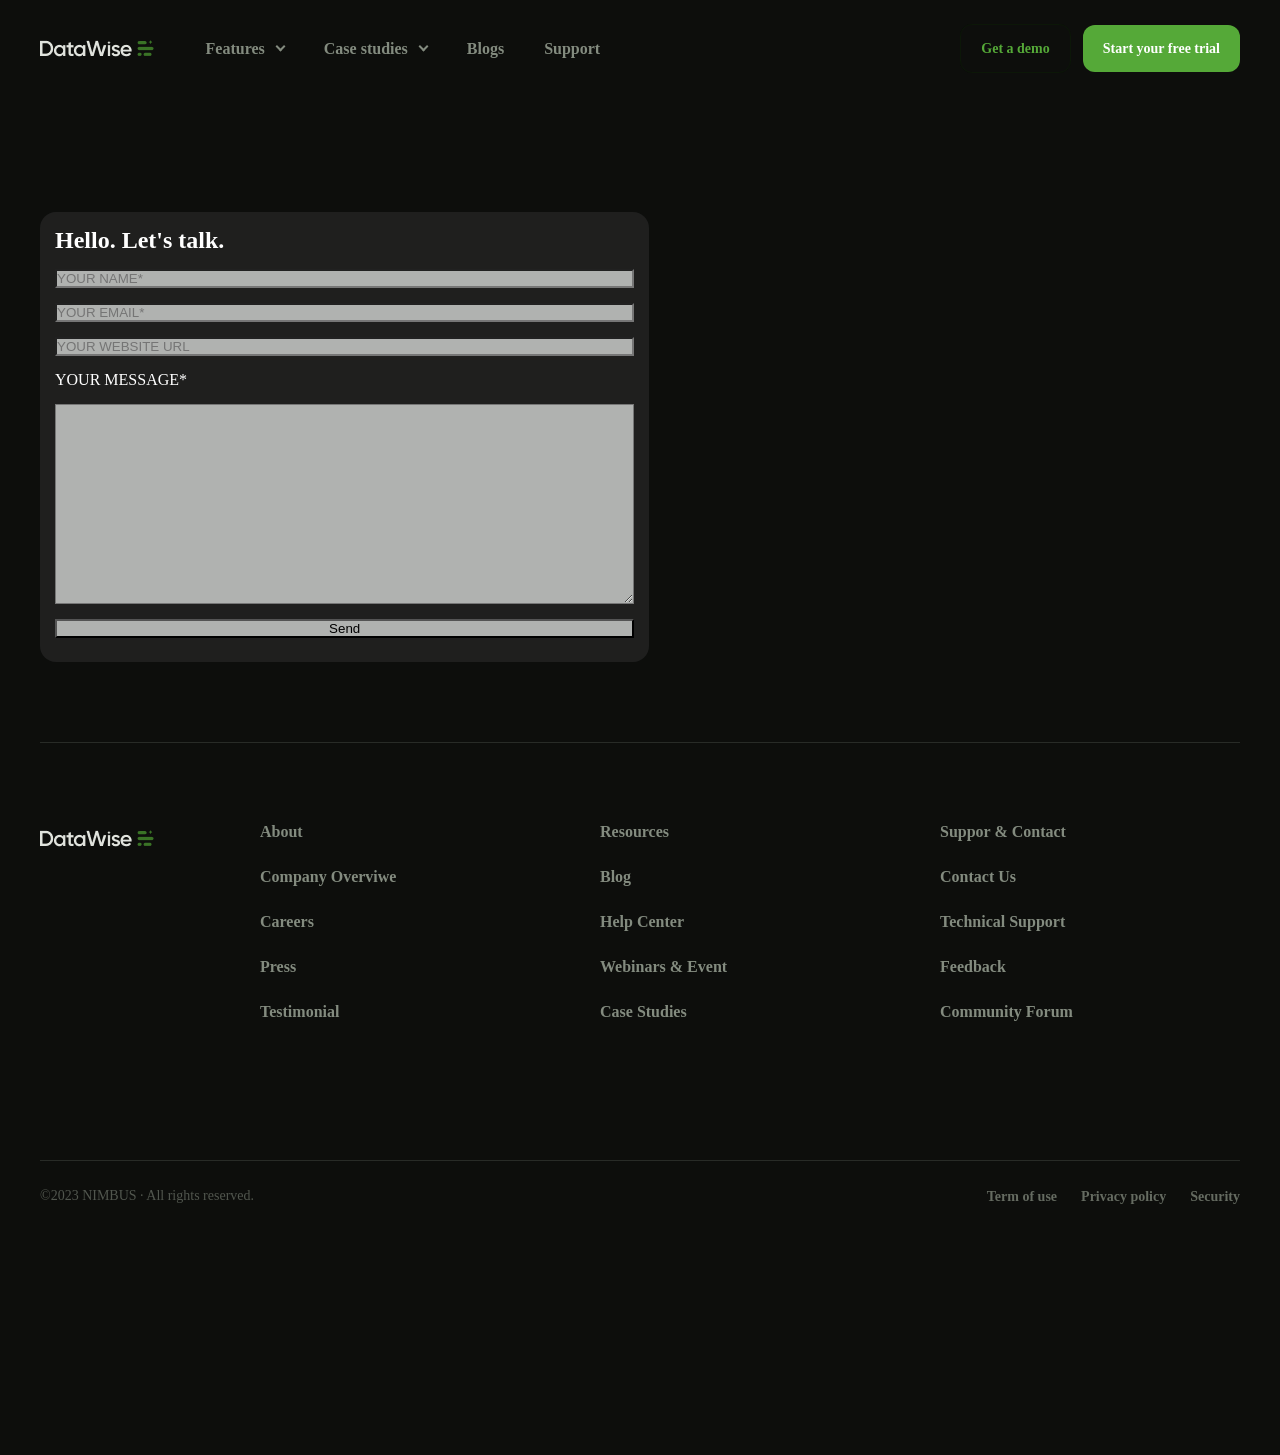
==== commit 18b2ae2b: "new changes backroud fic bug" ====
--- a/contactus.html
+++ b/contactus.html
@@ -7,11 +7,11 @@
         <title>Document</title>
     </head>
     <body class="contact_body">
-          
+
         <header>
             <div class="Left_menu">
                 <div class="Logo" >
-                    <a href="index.html"><img src="./scss/asetss/icon/DataWise logo.png" alt="" /></a>
+                    <a href="index.html"><img src="./asetss/icon/DataWise logo.png" alt="" /></a>
                 </div>
                 <nav class="Navigation_list">
                     <div class="Navigation_item dropdown">
@@ -98,7 +98,7 @@
         <footer>
             <div class="footer" id="footer">
                 <div class="footer_content">
-                    <a href="#hero"><img src="./scss/asetss/icon/DataWise logo.png" alt="" /></a>
+                    <a href="#hero"><img src="./asetss/icon/DataWise logo.png" alt="" /></a>
                     <div class="footer_item">
                         <ul>
                             <li><a href="#about_us">About</a></li>
--- a/css/style.min.css
+++ b/css/style.min.css
@@ -1 +1 @@
-:root{--section-spacing-3x1: 128px;--section-spacing-2x1: 112px;--inset-3x1: 40px;--content-max-width: 1400px}*{margin:0;padding:0;-webkit-box-sizing:border-box;box-sizing:border-box;list-style:none;text-decoration:none}body{display:-webkit-box;display:-ms-flexbox;display:flex;-webkit-box-orient:vertical;-webkit-box-direction:normal;-ms-flex-direction:column;flex-direction:column;min-height:100vh;background-color:#0d0e0c}header{display:-webkit-box;display:-ms-flexbox;display:flex;max-width:1300px;width:100%;-webkit-box-sizing:border-box;box-sizing:border-box;padding:24px 40px;margin-inline:auto;-webkit-box-pack:justify;-ms-flex-pack:justify;justify-content:space-between;-webkit-box-align:center;-ms-flex-align:center;align-items:center;background-color:#0d0e0c;position:fixed;top:0;left:50%;-webkit-transform:translateX(-50%);transform:translateX(-50%);z-index:1000}.Left_menu{display:-webkit-box;display:-ms-flexbox;display:flex;-webkit-box-align:center;-ms-flex-align:center;align-items:center;gap:var(--inline-4xl, 52px);-ms-flex-item-align:stretch;align-self:stretch;padding-bottom:0}.Left_menu .Logo{display:-webkit-box;display:-ms-flexbox;display:flex;width:113.548px;height:32px;-webkit-box-pack:center;-ms-flex-pack:center;justify-content:center;-webkit-box-align:start;-ms-flex-align:start;align-items:flex-start;gap:10px}.Left_menu .Navigation_list{display:-webkit-box;display:-ms-flexbox;display:flex;-webkit-box-align:start;-ms-flex-align:start;align-items:flex-start;gap:var(--inline-3xl, 40px);color:#838b7f}.Left_menu .Navigation_list .Navigation_item a{color:#838b7f;font-family:"DM Sans";font-size:16px;font-style:normal;font-weight:700;line-height:108%;cursor:pointer}.dropdown{position:relative}.dropdown a{display:-webkit-box;display:-ms-flexbox;display:flex;-webkit-box-align:center;-ms-flex-align:center;align-items:center;gap:12px;text-decoration:none}.arrow{width:7px;height:7px;border-right:2px solid #838b7f;border-bottom:2px solid #838b7f;-webkit-transform:rotate(45deg);transform:rotate(45deg);margin-top:-4px}.dropdown_menu{display:none;position:absolute;top:100%;left:0;min-width:180px;padding:10px;background-color:#000;border-radius:10px;z-index:10}.dropdown_menu a{display:block;padding:10px;color:#fff;text-decoration:none}.dropdown_menu a:hover{background-color:azure}.dropdown:hover .dropdown_menu{display:block}.Rigt_menu{display:-webkit-box;display:-ms-flexbox;display:flex;-webkit-box-pack:end;-ms-flex-pack:end;justify-content:flex-end;-webkit-box-align:center;-ms-flex-align:center;align-items:center;gap:var(--inline-sm, 12px)}.menu_toggle{display:none;-webkit-box-orient:vertical;-webkit-box-direction:normal;-ms-flex-direction:column;flex-direction:column;-webkit-box-pack:center;-ms-flex-pack:center;justify-content:center;gap:5px;width:32px;height:32px;padding:4px;border:0;background:rgba(0,0,0,0);cursor:pointer}.menu_toggle span{display:block;width:24px;height:2px;background-color:#838b7f;border-radius:2px}@media(max-width: 1199px)and (min-width: 811px){header{padding:20px}.Left_menu{gap:20px}.Navigation_list{display:none !important}.Rigt_menu{margin-left:auto}.get_demo{display:none}.menu_toggle{display:-webkit-box;display:-ms-flexbox;display:flex;margin-left:16px;-ms-flex-negative:0;flex-shrink:0}}@media(max-width: 810px)and (min-width: 320px){header{padding:16px 20px}.Left_menu{gap:0}.Navigation_list{display:none !important}.Rigt_menu{display:-webkit-box;display:-ms-flexbox;display:flex}.free_trial,.get_demo{display:none !important}.menu_toggle{display:-webkit-box;display:-ms-flexbox;display:flex;margin-left:auto;-ms-flex-negative:0;flex-shrink:0}.Logo{-ms-flex-negative:0;flex-shrink:0}}.get_demo{display:-webkit-box;display:-ms-flexbox;display:flex;padding:var(--inset-md, 16px) var(--inset-lg, 20px);-webkit-box-pack:center;-ms-flex-pack:center;justify-content:center;-webkit-box-align:center;-ms-flex-align:center;align-items:center;border-radius:var(--md, 12px);border:1px solid #0c1708;background:#0d0e0c;backdrop-filter:blur(calc(var(--Blue-2, 12px) / 2));color:#55a938;font-family:"DM Sans";font-size:14px;font-style:normal;font-weight:700;line-height:108%;cursor:pointer}.free_trial{display:-webkit-box;display:-ms-flexbox;display:flex;padding:var(--inset-md, 16px) var(--inset-lg, 20px);-webkit-box-pack:center;-ms-flex-pack:center;justify-content:center;-webkit-box-align:center;-ms-flex-align:center;align-items:center;border-radius:12px;background:#55a938;cursor:pointer;color:#fff;font-family:"DM Sans";font-size:14px;font-style:normal;font-weight:700;line-height:108%;border:none;-webkit-box-shadow:none;box-shadow:none;outline:none}.hero_buttons{display:-webkit-box;display:-ms-flexbox;display:flex;-ms-flex-wrap:wrap;flex-wrap:wrap;-webkit-box-align:center;-ms-flex-align:center;align-items:center;gap:var(--stack-4xl, 48px);cursor:pointer}.free_trial_hero,.learn_more{display:-webkit-inline-box;display:-ms-inline-flexbox;display:inline-flex;min-height:48px;padding:16px 24px;-webkit-box-pack:center;-ms-flex-pack:center;justify-content:center;-webkit-box-align:center;-ms-flex-align:center;align-items:center;border-radius:16px;font-family:"Inter",sans-serif;font-size:16px;font-weight:600;cursor:pointer}.free_trial_hero{border:1px solid #55a938;background-color:#55a938;color:#fff;font-family:"DM Sans";font-size:14px;font-style:normal;font-weight:700;line-height:108%}.learn_more{border:1px solid #0c1708;background-color:rgba(0,0,0,0);color:#838b7f}.trial_banner_button{display:-webkit-inline-box;display:-ms-inline-flexbox;display:inline-flex;-ms-flex-item-align:start;align-self:flex-start;-webkit-box-pack:center;-ms-flex-pack:center;justify-content:center;-webkit-box-align:center;-ms-flex-align:center;align-items:center;background-color:#55a938;color:#fff;padding:14px 40px;margin:20px 0 0;border:none;border-radius:8px;cursor:pointer;font:inherit}.popup_toggle{display:none}.popup_overlay{display:none;position:fixed;inset:0;z-index:99999;-webkit-box-pack:center;-ms-flex-pack:center;justify-content:center;-webkit-box-align:center;-ms-flex-align:center;align-items:center;background:rgba(0,0,0,.55);backdrop-filter:blur(3px)}.popup_toggle:checked~.popup_overlay{display:-webkit-box;display:-ms-flexbox;display:flex}.popup_content{position:relative;width:100%;max-width:480px;padding:48px 40px;-webkit-box-sizing:border-box;box-sizing:border-box;background:url("../../asetss/images/Business2.png") center/cover no-repeat;color:#222;border-radius:20px;-webkit-box-shadow:0 20px 60px rgba(0,0,0,.2);box-shadow:0 20px 60px rgba(0,0,0,.2)}.popup_content h2{margin:0 0 12px;font-size:30px;line-height:1.2;color:#55a938;font-family:"DM Sans";font-size:24px;font-style:normal;font-weight:700;line-height:108%}.popup_content p{margin:0 0 28px;color:#666;line-height:1.6}.popup_content form{display:-webkit-box;display:-ms-flexbox;display:flex;-webkit-box-orient:vertical;-webkit-box-direction:normal;-ms-flex-direction:column;flex-direction:column;row-gap:24px}.popup_content input{width:100%;min-height:52px;padding:0 16px;-webkit-box-sizing:border-box;box-sizing:border-box;border:1px solid #d8d8d8;border-radius:10px;background:#fff;color:#222;font:inherit;outline:none;-webkit-transition:border-color .2s,-webkit-box-shadow .2s;transition:border-color .2s,-webkit-box-shadow .2s;transition:border-color .2s,box-shadow .2s;transition:border-color .2s,box-shadow .2s,-webkit-box-shadow .2s}.popup_content input:focus{border-color:#5b5bd6;-webkit-box-shadow:0 0 0 3px rgba(91,91,214,.12);box-shadow:0 0 0 3px rgba(91,91,214,.12)}.popup_content button{min-height:52px;padding:12px 20px;border:none;border-radius:10px;background:#55a938;font:inherit;cursor:pointer;-webkit-transition:background .2s;transition:background .2s;color:#e0e3dd;font-family:"DM Sans";font-size:16px;font-style:normal;font-weight:700;line-height:108%}.popup_content button:hover{background:#4646b8}.popup_close{position:absolute;top:16px;right:20px;font-size:30px;line-height:1;color:#666;cursor:pointer}.popup_close:hover{color:#111}.dereck_toggle{display:none}.dereck_overlay{position:fixed;inset:0;z-index:2000;display:-webkit-box;display:-ms-flexbox;display:flex;-webkit-box-pack:center;-ms-flex-pack:center;justify-content:center;-webkit-box-align:center;-ms-flex-align:center;align-items:center;padding:20px;background:rgba(0,0,0,.6)}.dereck_popup{position:relative;width:100%;max-width:500px;padding:40px;background:rgba(38,108,15,.9333333333);color:#222;border-radius:16px;-webkit-box-shadow:0 10px 40px rgba(0,0,0,.2);box-shadow:0 10px 40px rgba(0,0,0,.2)}.dereck_close{position:absolute;top:12px;right:18px;font-size:30px;line-height:1;cursor:pointer;color:#080808}.dereck_close:hover{color:#000}.dereck_popup h2{margin:0 0 16px;font-size:25px;font-weight:700}.dereck_popup p{margin:0 0 24px;line-height:1.6;color:#030303;font-weight:700}.dereck_button{display:inline-block;padding:12px 24px;background:#09090a;color:#fff;text-decoration:none;border-radius:8px;-webkit-transition:background .2s ease;transition:background .2s ease}.dereck_button:hover{background:#013d44}.dereck_toggle:not(:checked)+.dereck_overlay{display:none}@media(max-width: 480px){.dereck_popup{padding:32px 24px}.dereck_popup h2{font-size:24px}}main{display:-webkit-box;display:-ms-flexbox;display:flex;-webkit-box-orient:vertical;-webkit-box-direction:normal;-ms-flex-direction:column;flex-direction:column;width:100%;min-width:0;overflow-x:clip}.about_us{display:-webkit-box;display:-ms-flexbox;display:flex;-webkit-box-orient:vertical;-webkit-box-direction:normal;-ms-flex-direction:column;flex-direction:column;-webkit-box-pack:center;-ms-flex-pack:center;justify-content:center;padding:128px 40px 112px;gap:60px;margin-inline:auto}.about_us_item{display:-webkit-box;display:-ms-flexbox;display:flex;-webkit-box-orient:vertical;-webkit-box-direction:normal;-ms-flex-direction:column;flex-direction:column;-webkit-box-align:start;-ms-flex-align:start;align-items:flex-start;gap:30px;max-width:1200px;width:100%}.about_us_item p{color:#838b7f;font-family:"Inter";font-size:24px;font-style:normal;font-weight:400;line-height:160%;line-height:1.6;width:100%}.about_us_metric{display:-webkit-box;display:-ms-flexbox;display:flex;-webkit-box-align:start;-ms-flex-align:start;align-items:flex-start;-ms-flex-line-pack:start;align-content:flex-start;gap:30px;-ms-flex-item-align:stretch;align-self:stretch;-ms-flex-wrap:wrap;flex-wrap:wrap}.about_us_link{display:-webkit-box;display:-ms-flexbox;display:flex;-webkit-box-align:start;-ms-flex-align:start;align-items:flex-start;cursor:pointer}.about_us_link a{display:-webkit-box;display:-ms-flexbox;display:flex;-webkit-box-align:center;-ms-flex-align:center;align-items:center;gap:8px;text-decoration:none}.about_us_link p{margin:0;color:#55a938;text-align:center;font-family:"DM Sans";font-size:16px;font-style:normal;font-weight:500;line-height:122%;text-decoration:underline;text-underline-offset:4px}.about_us_link img{width:18px;height:18px;-o-object-fit:contain;object-fit:contain}.about_us_item1{display:-webkit-box;display:-ms-flexbox;display:flex;padding-right:40px;width:100%;-webkit-box-orient:vertical;-webkit-box-direction:normal;-ms-flex-direction:column;flex-direction:column;-webkit-box-pack:start;-ms-flex-pack:start;justify-content:flex-start;-webkit-box-align:start;-ms-flex-align:start;align-items:flex-start;gap:20px;-ms-flex-item-align:stretch;align-self:stretch}.about_us_item1 h1{color:#55a938;font-family:"Inter";font-size:16px;font-style:normal;font-weight:500;line-height:132%;letter-spacing:1px;text-transform:uppercase}.about_us_item1 h2{color:#e0e3dd;font-family:"DM Sans";font-size:48px;font-style:normal;font-weight:700;line-height:108%}.about_us_metric_item1{display:-webkit-box;display:-ms-flexbox;display:flex;width:119px;-webkit-box-orient:vertical;-webkit-box-direction:normal;-ms-flex-direction:column;flex-direction:column;-webkit-box-align:start;-ms-flex-align:start;align-items:flex-start;gap:6px}.about_us_metric_item1 .p{color:#838b7f;font-family:"Inter";font-size:20px;font-style:normal;font-weight:400;line-height:160%}.about_us_metric_item2{display:-webkit-box;display:-ms-flexbox;display:flex;width:170px;-webkit-box-orient:vertical;-webkit-box-direction:normal;-ms-flex-direction:column;flex-direction:column;-webkit-box-align:start;-ms-flex-align:start;align-items:flex-start;gap:6px}.about_us_metric_item2 .p{color:#838b7f;font-family:"Inter";font-size:20px;font-style:normal;font-weight:400;line-height:160%}.about_us_metric_item3{display:-webkit-box;display:-ms-flexbox;display:flex;width:212px;-webkit-box-orient:vertical;-webkit-box-direction:normal;-ms-flex-direction:column;flex-direction:column;-webkit-box-align:start;-ms-flex-align:start;align-items:flex-start;gap:6px}.about_us_metric_item3 .p{color:#838b7f;font-family:"Inter";font-size:20px;font-style:normal;font-weight:400;line-height:160%}.about_us_metric_item_number{color:#a2a89e;font-family:"DM Sans";font-size:39px;font-style:normal;font-weight:700;line-height:108%;-ms-flex-item-align:stretch;align-self:stretch}.feature{display:-webkit-box;display:-ms-flexbox;display:flex;padding-top:128px;padding-right:40px;padding-bottom:112px;padding-left:40px;-webkit-box-sizing:border-box;box-sizing:border-box;-webkit-box-orient:vertical;-webkit-box-direction:normal;-ms-flex-direction:column;flex-direction:column;-webkit-box-align:center;-ms-flex-align:center;align-items:center;row-gap:60px;-webkit-column-gap:60px;-moz-column-gap:60px;column-gap:60px;width:100%}.feature_ch{display:-webkit-box;display:-ms-flexbox;display:flex;max-width:1200px;width:100%;-webkit-box-orient:vertical;-webkit-box-direction:normal;-ms-flex-direction:column;flex-direction:column;-webkit-box-align:center;-ms-flex-align:center;align-items:center;margin-inline:auto;gap:var(--section-spacing-xl, 80px)}.feature_ch_head{display:-webkit-box;display:-ms-flexbox;display:flex;max-width:620px;width:100%;-webkit-box-orient:vertical;-webkit-box-direction:normal;-ms-flex-direction:column;flex-direction:column;-webkit-box-align:center;-ms-flex-align:center;align-items:center;-webkit-box-pack:center;-ms-flex-pack:center;justify-content:center;margin-inline:auto;gap:40px}.feature_ch_head .solution{display:-webkit-box;display:-ms-flexbox;display:flex;padding:var(--inset-none, 0) var(--stack-none, 0);-webkit-box-align:center;-ms-flex-align:center;align-items:center;gap:8px;border-radius:var(--border-radius-old-2-xl, 24px);letter-spacing:1px;text-transform:uppercase;color:#55a938;font-family:"Inter";font-size:16px;font-style:normal;font-weight:400;line-height:160%;line-height:132%}.feature_ch_head h1{display:-webkit-box;display:-ms-flexbox;display:flex;-webkit-box-align:center;-ms-flex-align:center;align-items:center;text-align:center;gap:8px;color:#e0e3dd;font-family:"DM Sans";font-size:38px;font-style:normal;font-weight:700;line-height:108%;text-wrap:wrap}.feature_ch_blog{display:-webkit-box;display:-ms-flexbox;display:flex;-webkit-box-align:start;-ms-flex-align:start;align-items:flex-start;-ms-flex-line-pack:start;align-content:flex-start;gap:32px var(--inline-2xl, 32px);-ms-flex-item-align:stretch;align-self:stretch;-webkit-box-orient:horizontal;-webkit-box-direction:normal;-ms-flex-direction:row;flex-direction:row;-ms-flex-wrap:nowrap;flex-wrap:nowrap}.feature_ch_blog .feature_ch_blog_child{display:-webkit-box;display:-ms-flexbox;display:flex;height:420px;min-width:260px;min-width:0;padding:var(--inset-3xl, 40px) var(--inset-none, 0) var(--inset-2xl, 32px) var(--inset-none, 0);-webkit-box-orient:vertical;-webkit-box-direction:normal;-ms-flex-direction:column;flex-direction:column;-webkit-box-pack:justify;-ms-flex-pack:justify;justify-content:space-between;-webkit-box-align:start;-ms-flex-align:start;align-items:flex-start;-webkit-box-flex:1;-ms-flex:1 1 0px;flex:1 1 0;border-radius:var(--border-radius-old-none, 0);border-top:1px solid #282b27}.feature_ch_blog .feature_ch_blog_child img{width:68px;height:68px;-ms-flex-negative:0;flex-shrink:0;backdrop-filter:blur(4px)}.feature_ch_blog .feature_ch_blog_child p{display:-webkit-box;-webkit-box-orient:vertical;-webkit-line-clamp:3;-ms-flex-item-align:stretch;align-self:stretch;text-overflow:ellipsis;overflow:hidden;color:#838b7f;font-family:"Inter";font-size:20px;font-style:normal;font-weight:400;line-height:160%}.feature_ch_blog .feature_ch_blog_child h1{-ms-flex-item-align:stretch;align-self:stretch;color:#a2a89e;font-family:"DM Sans";font-size:31px;font-style:normal;font-weight:700;line-height:108%}.feature_ch_blog_child:nth-child(3){-ms-flex-item-align:stretch;align-self:stretch}@media(max-width: 1199px)and (min-width: 811px){.feature_ch_blog{display:grid !important;grid-template-columns:1fr 1fr}}@media(max-width: 810px)and (min-width: 320px){.feature_ch_blog{display:grid !important;grid-template-columns:1fr}}@media(max-width: 420px){.feature_ch_blog{display:grid !important;grid-template-columns:1fr}}.blogs{display:-webkit-box;display:-ms-flexbox;display:flex;padding:var(--section-spacing-3xl, 128px) var(--inset-3xl, 40px) var(--section-spacing-2xl, 112px) var(--inset-3xl, 40px);-webkit-box-orient:vertical;-webkit-box-direction:normal;-ms-flex-direction:column;flex-direction:column;-webkit-box-align:center;-ms-flex-align:center;align-items:center;gap:60px}.blogs_m{display:-webkit-box;display:-ms-flexbox;display:flex;max-width:1200px;width:100%;-webkit-box-orient:vertical;-webkit-box-direction:normal;-ms-flex-direction:column;flex-direction:column;-webkit-box-align:center;-ms-flex-align:center;align-items:center;gap:var(--section-spacing-xl, 80px)}.blogs_m_headlin{display:-webkit-box;display:-ms-flexbox;display:flex;-webkit-box-orient:vertical;-webkit-box-direction:normal;-ms-flex-direction:column;flex-direction:column;-webkit-box-align:center;-ms-flex-align:center;align-items:center;gap:var(--stack-3xl, 40px);-ms-flex-item-align:stretch;align-self:stretch}.blogs_wrap{display:-webkit-box;display:-ms-flexbox;display:flex;-webkit-box-orient:vertical;-webkit-box-direction:normal;-ms-flex-direction:column;flex-direction:column;-webkit-box-align:center;-ms-flex-align:center;align-items:center;gap:var(--stack-lg, 20px);-ms-flex-item-align:stretch;align-self:stretch}.blogs_wrap .logs{display:-webkit-box;display:-ms-flexbox;display:flex;padding:var(--inset-none, 0) var(--stack-none, 0);border-radius:var(--border-radius-old-2-xl, 24px);-webkit-box-align:center;-ms-flex-align:center;align-items:center;gap:8px;text-align:center;color:#55a938;font-family:"Inter";font-size:16px;font-style:normal;font-weight:400;line-height:160%;letter-spacing:1px;text-transform:uppercase}.blogs_wrap h1{display:-webkit-box;display:-ms-flexbox;display:flex;-webkit-box-align:center;-ms-flex-align:center;align-items:center;gap:8px;-webkit-box-flex:1;-ms-flex:1 0 0px;flex:1 0 0;color:#e0e3dd;font-family:"DM Sans";font-size:48px;font-style:normal;font-weight:700;line-height:108%;text-align:center}.blogs_wrap .text{display:-webkit-box;display:-ms-flexbox;display:flex;max-width:820px;padding:0 60px;-webkit-box-align:center;-ms-flex-align:center;align-items:center;gap:8px;-webkit-box-flex:1;-ms-flex:1 0 0px;flex:1 0 0;color:#838b7f;font-family:"Inter";font-size:16px;font-style:normal;font-weight:400;line-height:160%;text-align:center}.blogs_m_blog{display:-webkit-box;display:-ms-flexbox;display:flex;-webkit-box-align:start;-ms-flex-align:start;align-items:flex-start;-ms-flex-line-pack:start;align-content:flex-start;gap:32px var(--inline-2xl, 32px);-ms-flex-item-align:stretch;align-self:stretch}.blogs_blog_item{display:-webkit-box;display:-ms-flexbox;display:flex;-webkit-box-orient:vertical;-webkit-box-direction:normal;-ms-flex-direction:column;flex-direction:column;-webkit-box-align:start;-ms-flex-align:start;align-items:flex-start;gap:var(--stack-xl, 24px);-webkit-box-flex:1;-ms-flex:1 0 0px;flex:1 0 0}.blogs_blog_item img{width:277px;height:172px;border-radius:20px}.blogs_blog_item h1{color:#838b7f;font-family:"Inter";font-size:14px;font-style:normal;font-weight:400;line-height:160%}.blogs_blog_item p{color:#e0e3dd;font-family:"DM Sans";font-size:20px;font-style:normal;font-weight:700;line-height:108%;display:-webkit-box;-webkit-box-orient:vertical;-webkit-line-clamp:3;-webkit-box-align:center;-ms-flex-align:center;align-items:center;overflow:hidden;text-overflow:ellipsis;line-height:1.2}@media(max-width: 1199px)and (min-width: 811px){.blogs_m_blog{display:grid !important;grid-template-columns:1fr 1fr;-webkit-box-pack:center;-ms-flex-pack:center;justify-content:center;-webkit-box-align:center;-ms-flex-align:center;align-items:center}}@media(max-width: 810px)and (min-width: 320px){.blogs_m_blog{display:grid !important;grid-template-columns:1fr}}.hero{display:-webkit-box;display:-ms-flexbox;display:flex;width:100%;padding:212px 40px 80px;-webkit-box-orient:vertical;-webkit-box-direction:normal;-ms-flex-direction:column;flex-direction:column;-webkit-box-align:center;-ms-flex-align:center;align-items:center;gap:8px}.hero .extra_hero{display:-webkit-box;display:-ms-flexbox;display:flex;width:100%;max-width:1200px;margin:0 auto;-webkit-box-align:center;-ms-flex-align:center;align-items:center;gap:40px}.hero .hero_content{display:-webkit-box;display:-ms-flexbox;display:flex;-webkit-box-flex:1;-ms-flex:1 1 0px;flex:1 1 0;min-width:0;-webkit-box-orient:vertical;-webkit-box-direction:normal;-ms-flex-direction:column;flex-direction:column;-webkit-box-align:start;-ms-flex-align:start;align-items:flex-start;gap:var(--stack-2xl, 32px)}.hero .hero_title{color:#e0e3dd;font-family:"DM Sans";font-size:88px;font-style:normal;font-weight:700;line-height:108%;-ms-flex-item-align:stretch;align-self:stretch;max-width:750px}.hero .hero_description{color:#838b7f;font-family:"Inter";font-size:24px;font-style:normal;font-weight:400;line-height:160%;opacity:.8;max-height:4.8em;overflow:hidden}.hero .hero_galery{display:-webkit-box;display:-ms-flexbox;display:flex;width:376px;min-width:376px;-ms-flex-wrap:wrap;flex-wrap:wrap;-webkit-box-align:start;-ms-flex-align:start;align-items:flex-start;-ms-flex-line-pack:start;align-content:flex-start;gap:8px;-ms-flex-negative:0;flex-shrink:0}.hero .gallery_item{display:block;-webkit-box-flex:0;-ms-flex:0 0 120px;flex:0 0 120px;width:120px;height:120px;margin:0;border-radius:24px;-o-object-fit:cover;object-fit:cover}.hero .gallery_item:first-child{margin-left:128px}.hero .gallery_decoration{display:block;-webkit-box-flex:0;-ms-flex:0 0 120px;flex:0 0 120px;width:120px;height:120px}.hero .gallery_decoration svg{display:block;width:120px;height:120px}@media(max-width: 1199px)and (min-width: 811px){.extra_hero{display:grid !important;grid-template-columns:1fr;gap:48px !important}.hero_galery{margin-left:auto}.hero_title{font-size:88px;line-height:1.08}.hero_description{max-height:4.8em;max-width:650px;overflow:hidden}}@media(max-width: 810px)and (min-width: 320px){.extra_hero{display:grid !important;grid-template-columns:1fr;gap:48px !important;margin-right:auto}.hero_buttons{display:grid;grid-template-columns:1fr;align-self:flex-start}.free_trial_hero,.learn_more{min-width:300px}}.logo_section{display:-webkit-box;display:-ms-flexbox;display:flex;width:100%;-webkit-box-pack:center;-ms-flex-pack:center;justify-content:center;-webkit-box-align:center;-ms-flex-align:center;align-items:center;width:100%;padding:var(--stack-2xl, 32px) 32px var(--section-spacing-sm, 32px) 32px;-webkit-box-sizing:border-box;box-sizing:border-box}.logo_section .logo_list{position:relative;display:-webkit-box;display:-ms-flexbox;display:flex;width:100%;max-width:1200px;-webkit-box-align:center;-ms-flex-align:center;align-items:center;-webkit-box-pack:justify;-ms-flex-pack:justify;justify-content:space-between;overflow:hidden}.logo_section .logo_item{display:-webkit-box;display:-ms-flexbox;display:flex;-webkit-box-flex:0;-ms-flex:0 0 auto;flex:0 0 auto;width:auto;max-width:149px;max-height:48px;gap:var(--stack-4xl, 48px);-o-object-fit:contain;object-fit:contain}.logo_section .logo_mask{position:absolute;top:0;z-index:2;width:104px;height:88px;pointer-events:none}.logo_section .logo_mask_left{left:0;right:auto;-webkit-transform:rotate(180deg);transform:rotate(180deg)}.logo_section .logo_mask_right{right:0;left:auto;-webkit-transform:rotate(180deg);transform:rotate(180deg)}@media(max-width: 1199px)and (min-width: 811px){.logo_item:nth-child(7){display:none}.logo_item:nth-child(6){display:none}.logo_mask_right{display:none}}@media(max-width: 810px)and (min-width: 320px){.logo_item:nth-child(7){display:none}.logo_item:nth-child(6){display:none}.logo_item:nth-child(5){display:none}.logo_mask_right{display:none}}@media(max-width: 520px){.logo_item:nth-child(4){display:none}}.trial_banner{display:-webkit-box;display:-ms-flexbox;display:flex;padding:var(--section-spacing-xl, 80px) var(--inset-3xl, 40px);-webkit-box-orient:vertical;-webkit-box-direction:normal;-ms-flex-direction:column;flex-direction:column;-webkit-box-align:center;-ms-flex-align:center;align-items:center;-ms-flex-item-align:stretch;align-self:stretch;gap:var(--section-spacing-lg, 60px)}.trial_banner .trial_banner_content{display:-webkit-box;display:-ms-flexbox;display:flex;max-width:1200px;width:100%;-webkit-box-align:center;-ms-flex-align:center;align-items:center;gap:var(--inline-3xl, 40px);-ms-flex-wrap:nowrap;flex-wrap:nowrap}.trial_banner .trial_banner_text{display:-webkit-box;display:-ms-flexbox;display:flex;-webkit-box-flex:1;-ms-flex:1 1 0px;flex:1 1 0;min-width:0;-webkit-box-orient:vertical;-webkit-box-direction:normal;-ms-flex-direction:column;flex-direction:column;-webkit-box-align:start;-ms-flex-align:start;align-items:flex-start;gap:var(--stack-md, 16px)}.trial_banner .trial_banner_text h2{color:#e0e3dd;font-family:"DM Sans";font-size:39px;font-style:normal;font-weight:700;line-height:108%;line-height:1.2;text-wrap:wrap;margin:0}.trial_banner .trial_banner_text .trial_banner_dc{color:#838b7f;font-family:"Inter";font-size:16px;font-style:normal;font-weight:400;line-height:160%;line-height:1.6;margin:0;margin-bottom:20px}.trial_banner .trial_banner_feat{display:-webkit-box;display:-ms-flexbox;display:flex;width:100%;-webkit-box-orient:vertical;-webkit-box-direction:normal;-ms-flex-direction:column;flex-direction:column;-webkit-box-pack:center;-ms-flex-pack:center;justify-content:center;-webkit-box-align:start;-ms-flex-align:start;align-items:flex-start;gap:var(--stack-xs, 8px);-ms-flex-item-align:stretch;align-self:stretch;margin:0;padding:0;list-style:none}.trial_banner .trial_banner_feat li{display:-webkit-box;display:-ms-flexbox;display:flex;-webkit-box-align:start;-ms-flex-align:start;align-items:flex-start;gap:var(--inline-xs-subtle, 10px);width:100%;color:#838b7f;font-family:"DM Sans";font-size:14px;font-style:normal;font-weight:700;line-height:108%;line-height:1.5}.trial_banner .trial_banner_visual{display:-webkit-box;display:-ms-flexbox;display:flex;padding:20px;-webkit-box-orient:vertical;-webkit-box-direction:normal;-ms-flex-direction:column;flex-direction:column;-webkit-box-pack:center;-ms-flex-pack:center;justify-content:center;-webkit-box-align:end;-ms-flex-align:end;align-items:flex-end;gap:8px;border-radius:var(--3xl, 32px);border:1px solid var(--Neutral-N300, #282b27)}.trial_banner .trial_banner_image{position:relative;width:100%;max-width:990px}.trial_banner .trial_banner_image>img{display:block;width:100%;height:auto;-o-object-fit:contain;object-fit:contain}.trial_banner .trial_banner_message{position:absolute;right:44%;bottom:0%;display:-webkit-box;display:-ms-flexbox;display:flex;-webkit-box-align:center;-ms-flex-align:center;align-items:center;gap:12px;padding:12px 16px;border-radius:12px;background-color:#0d0e0c;-webkit-box-shadow:0 8px 24px rgba(0,0,0,.1);box-shadow:0 8px 24px rgba(0,0,0,.1)}.trial_banner .trial_banner_icon{display:-webkit-inline-box;display:-ms-inline-flexbox;display:inline-flex;-webkit-box-pack:center;-ms-flex-pack:center;justify-content:center;-webkit-box-align:center;-ms-flex-align:center;align-items:center;-ms-flex-negative:0;flex-shrink:0;width:24px;height:24px}.trial_banner .trial_banner_icon img{display:block;width:100%;height:100%;-o-object-fit:contain;object-fit:contain}.trial_banner .trial_banner_lines{display:-webkit-box;display:-ms-flexbox;display:flex;-webkit-box-orient:vertical;-webkit-box-direction:normal;-ms-flex-direction:column;flex-direction:column;gap:6px;width:200px;padding:12px;background:#0d0e0c;border-radius:25%}.trial_banner .trial_banner_lines span{display:block;border-radius:5px;background:#0d0e0c;position:relative;overflow:hidden}.trial_banner .trial_banner_lines span::after{content:"";position:absolute;inset:0;background:#1f201d;-webkit-transform:scaleX(0);transform:scaleX(0);-webkit-transform-origin:left;transform-origin:left;-webkit-animation:typing_line 2s steps(18, end) infinite;animation:typing_line 2s steps(18, end) infinite}.trial_banner .trial_banner_lines .trial_banner_line1{width:100%;height:10px}.trial_banner .trial_banner_lines .trial_banner_line1::after{-webkit-animation-delay:0s;animation-delay:0s}.trial_banner .trial_banner_lines .trial_banner_line2{width:70%;height:6px}.trial_banner .trial_banner_lines .trial_banner_line2::after{-webkit-animation-delay:.8s;animation-delay:.8s}@-webkit-keyframes typing_line{0%{-webkit-transform:scaleX(0);transform:scaleX(0)}60%,80%{-webkit-transform:scaleX(1);transform:scaleX(1)}100%{-webkit-transform:scaleX(0);transform:scaleX(0)}}@keyframes typing_line{0%{-webkit-transform:scaleX(0);transform:scaleX(0)}60%,80%{-webkit-transform:scaleX(1);transform:scaleX(1)}100%{-webkit-transform:scaleX(0);transform:scaleX(0)}}@media(max-width: 1199px)and (min-width: 811px){.trial_banner_content{display:grid !important;grid-template-columns:1fr}}@media(max-width: 810px)and (min-width: 320px){.trial_banner_content{display:grid !important;grid-template-columns:1fr}}.FAQ{display:-webkit-box;display:-ms-flexbox;display:flex;padding:128px 40px 112px 40px;-webkit-box-orient:vertical;-webkit-box-direction:normal;-ms-flex-direction:column;flex-direction:column;-webkit-box-align:center;-ms-flex-align:center;align-items:center;gap:var(--section-spacing-lg, 60px)}.faq_m{display:-webkit-box;display:-ms-flexbox;display:flex;max-width:1200px;width:100%;-webkit-box-orient:vertical;-webkit-box-direction:normal;-ms-flex-direction:column;flex-direction:column;-webkit-box-align:start;-ms-flex-align:start;align-items:flex-start;gap:var(--section-spacing-md, 48px)}.faq_m_headling{display:-webkit-box;display:-ms-flexbox;display:flex;min-width:360px;max-width:700px;padding-right:40px;-webkit-box-orient:vertical;-webkit-box-direction:normal;-ms-flex-direction:column;flex-direction:column;-webkit-box-pack:end;-ms-flex-pack:end;justify-content:flex-end;-webkit-box-align:start;-ms-flex-align:start;align-items:flex-start;gap:var(--stack-2xl, 32px);-ms-flex-item-align:stretch;align-self:stretch}.headling{display:-webkit-box;display:-ms-flexbox;display:flex;max-width:800px;-webkit-box-orient:vertical;-webkit-box-direction:normal;-ms-flex-direction:column;flex-direction:column;-webkit-box-align:start;-ms-flex-align:start;align-items:flex-start;gap:var(--stack-lg, 20px);-ms-flex-item-align:stretch;align-self:stretch}.headling h1{display:-webkit-box;display:-ms-flexbox;display:flex;-webkit-box-align:center;-ms-flex-align:center;align-items:center;gap:8px;-ms-flex-item-align:stretch;align-self:stretch;-webkit-box-flex:1;-ms-flex:1 0 0px;flex:1 0 0;color:#e0e3dd;font-family:"DM Sans";font-size:48px;font-style:normal;font-weight:700;line-height:108%}.headling p{display:-webkit-box;display:-ms-flexbox;display:flex;min-width:340px;-webkit-box-orient:vertical;-webkit-box-direction:normal;-ms-flex-direction:column;flex-direction:column;-webkit-box-align:start;-ms-flex-align:start;align-items:flex-start;-webkit-box-flex:1;-ms-flex:1 0 0px;flex:1 0 0;color:#838b7f;font-family:"Inter";font-size:16px;font-style:normal;font-weight:400;line-height:160%;opacity:.8}.Faq2{display:-webkit-box;display:-ms-flexbox;display:flex;padding:var(--inset-none, 0) var(--stack-none, 0);-webkit-box-align:center;-ms-flex-align:center;align-items:center;gap:8px;border-radius:24px;color:#55a938;font-family:"Inter";font-size:16px;font-style:normal;font-weight:400;line-height:160%}.faq_m_list{display:grid;grid-template-columns:repeat(3, 340px);gap:32px;min-width:360px;-webkit-box-pack:center;-ms-flex-pack:center;justify-content:center;-webkit-box-align:stretch;-ms-flex-align:stretch;align-items:stretch}.gaq_m_item{display:-webkit-box;display:-ms-flexbox;display:flex;min-width:360px;-webkit-box-orient:vertical;-webkit-box-direction:normal;-ms-flex-direction:column;flex-direction:column;-webkit-box-align:start;-ms-flex-align:start;align-items:flex-start;-webkit-box-flex:1;-ms-flex:1 0 0px;flex:1 0 0}.gaq_m_item h1{display:-webkit-box;display:-ms-flexbox;display:flex;padding:0 var(--inline-xl, 24px) var(--stack-xl, 24px) 0;-webkit-box-align:start;-ms-flex-align:start;align-items:flex-start;gap:16px;-ms-flex-item-align:stretch;align-self:stretch;color:#e0e3dd;font-family:"DM Sans";font-size:20px;font-style:normal;font-weight:700;line-height:108%}.gaq_m_item p{display:-webkit-box;display:-ms-flexbox;display:flex;padding:0 var(--inline-xl, 24px) var(--stack-md, 16px) 0;-webkit-box-align:start;-ms-flex-align:start;align-items:flex-start;gap:10px;-ms-flex-item-align:stretch;align-self:stretch;color:#838b7f;font-family:"Inter";font-size:16px;font-style:normal;font-weight:400;line-height:160%}@media(max-width: 1199px)and (min-width: 811px){.faq_m{padding:48px 24px}.faq_m_headling h1{font-size:32px}.faq_m_list{gap:16px}}@media(max-width: 1199px)and (min-width: 811px){.faq_m_list{display:grid;grid-template-columns:1fr 1fr}}@media(max-width: 810px)and (min-width: 320px){.faq_m_list{display:grid;grid-template-columns:1fr}}footer{display:-webkit-box;display:-ms-flexbox;display:flex;padding:0 var(--inset-3xl, 40px) var(--inset-4xl, 48px) var(--inset-3xl, 40px);-webkit-box-orient:vertical;-webkit-box-direction:normal;-ms-flex-direction:column;flex-direction:column;-webkit-box-align:center;-ms-flex-align:center;align-items:center;gap:72px}.footer{display:-webkit-box;display:-ms-flexbox;display:flex;max-width:1200px;width:100%;-webkit-box-orient:vertical;-webkit-box-direction:normal;-ms-flex-direction:column;flex-direction:column;-webkit-box-align:center;-ms-flex-align:center;align-items:center;border-top:1px solid #282b27}.footer_content{display:-webkit-box;display:-ms-flexbox;display:flex;padding:var(--section-spacing-xl, 80px) 0 var(--section-spacing-2xl, 112px) 0;-webkit-box-align:start;-ms-flex-align:start;align-items:flex-start;-ms-flex-line-pack:start;align-content:flex-start;gap:60px;-ms-flex-item-align:stretch;align-self:stretch;-ms-flex-wrap:wrap;flex-wrap:wrap}.footer_content a{display:-webkit-box;display:-ms-flexbox;display:flex;width:160px;height:45px;-webkit-box-orient:vertical;-webkit-box-direction:normal;-ms-flex-direction:column;flex-direction:column;-webkit-box-align:start;-ms-flex-align:start;align-items:flex-start;gap:32px}.footer_item{display:-webkit-box;display:-ms-flexbox;display:flex;min-width:600px;-webkit-box-align:start;-ms-flex-align:start;align-items:flex-start;-ms-flex-line-pack:start;align-content:flex-start;gap:40px 40px;-webkit-box-flex:1;-ms-flex:1 0 0px;flex:1 0 0;-ms-flex-wrap:wrap;flex-wrap:wrap}.footer_item ul{display:-webkit-box;display:-ms-flexbox;display:flex;min-width:160px;-webkit-box-orient:vertical;-webkit-box-direction:normal;-ms-flex-direction:column;flex-direction:column;-webkit-box-pack:center;-ms-flex-pack:center;justify-content:center;-webkit-box-align:start;-ms-flex-align:start;align-items:flex-start;-webkit-column-gap:12px;-moz-column-gap:12px;column-gap:12px;-webkit-box-flex:1;-ms-flex:1 0 0px;flex:1 0 0}.footer_item ul li a{color:#838b7f;font-family:"DM Sans";font-size:16px;font-style:normal;font-weight:700;line-height:108%;-webkit-transition:color .3s ease;transition:color .3s ease}.footer_item ul li a:hover{color:#ecf0e8}.line{display:-webkit-box;display:-ms-flexbox;display:flex;height:1px;-webkit-box-orient:vertical;-webkit-box-direction:normal;-ms-flex-direction:column;flex-direction:column;-webkit-box-pack:center;-ms-flex-pack:center;justify-content:center;-webkit-box-align:center;-ms-flex-align:center;align-items:center;gap:8px;-ms-flex-item-align:stretch;align-self:stretch;background:#282b27}.footer_2{display:-webkit-box;display:-ms-flexbox;display:flex;padding:var(--inset-xl, 24px) 0;-webkit-box-pack:justify;-ms-flex-pack:justify;justify-content:space-between;-webkit-box-align:center;-ms-flex-align:center;align-items:center;-ms-flex-line-pack:center;align-content:center;gap:32px var(--inline-2xl, 32px);-ms-flex-item-align:stretch;align-self:stretch;-ms-flex-wrap:wrap;flex-wrap:wrap;padding-bottom:200px}.footer_2 h1{color:#51564e;font-family:"Inter";font-size:14px;font-style:normal;font-weight:400;line-height:160%}.footer_2_3{display:-webkit-box;display:-ms-flexbox;display:flex;-webkit-box-pack:center;-ms-flex-pack:center;justify-content:center;-webkit-box-align:center;-ms-flex-align:center;align-items:center;gap:24px}.footer_2_3 a{display:-webkit-box;display:-ms-flexbox;display:flex;-webkit-box-align:start;-ms-flex-align:start;align-items:flex-start;color:#656b61;font-family:"DM Sans";font-size:14px;font-style:normal;font-weight:700;line-height:108%}@media(max-width: 810px)and (min-width: 320px){.hide{display:none !important}}.contact_us_us{display:-webkit-box;display:-ms-flexbox;display:flex;width:100%;padding:212px 40px 80px;-webkit-box-pack:center;-ms-flex-pack:center;justify-content:center;-webkit-box-align:center;-ms-flex-align:center;align-items:center;gap:30px}.form-contact__wrapper{display:-webkit-box;display:-ms-flexbox;display:flex;-webkit-box-orient:vertical;-webkit-box-direction:normal;-ms-flex-direction:column;flex-direction:column;max-width:1200px;width:650px;height:450px;padding:15px;gap:15px;background-color:rgba(41,42,41,.6392156863);border-radius:16px}input{background-color:rgba(235,239,235,.71)}.contact_message,h1{color:#fff}.contact1{width:600px;margin:0;overflow:hidden;border-radius:16px}.contact1 iframe{display:block;width:100%;height:450px;border:0}textarea{background-color:rgba(235,239,235,.71);height:200px}+:root{--section-spacing-3x1: 128px;--section-spacing-2x1: 112px;--inset-3x1: 40px;--content-max-width: 1400px}*{margin:0;padding:0;-webkit-box-sizing:border-box;box-sizing:border-box;list-style:none;text-decoration:none}body{display:-webkit-box;display:-ms-flexbox;display:flex;-webkit-box-orient:vertical;-webkit-box-direction:normal;-ms-flex-direction:column;flex-direction:column;min-height:100vh;background-color:#0d0e0c}header{display:-webkit-box;display:-ms-flexbox;display:flex;max-width:1300px;width:100%;-webkit-box-sizing:border-box;box-sizing:border-box;padding:24px 40px;margin-inline:auto;-webkit-box-pack:justify;-ms-flex-pack:justify;justify-content:space-between;-webkit-box-align:center;-ms-flex-align:center;align-items:center;background-color:#0d0e0c;position:fixed;top:0;left:50%;-webkit-transform:translateX(-50%);transform:translateX(-50%);z-index:1000}.Left_menu{display:-webkit-box;display:-ms-flexbox;display:flex;-webkit-box-align:center;-ms-flex-align:center;align-items:center;gap:var(--inline-4xl, 52px);-ms-flex-item-align:stretch;align-self:stretch;padding-bottom:0}.Left_menu .Logo{display:-webkit-box;display:-ms-flexbox;display:flex;width:113.548px;height:32px;-webkit-box-pack:center;-ms-flex-pack:center;justify-content:center;-webkit-box-align:start;-ms-flex-align:start;align-items:flex-start;gap:10px}.Left_menu .Navigation_list{display:-webkit-box;display:-ms-flexbox;display:flex;-webkit-box-align:start;-ms-flex-align:start;align-items:flex-start;gap:var(--inline-3xl, 40px);color:#838b7f}.Left_menu .Navigation_list .Navigation_item a{color:#838b7f;font-family:"DM Sans";font-size:16px;font-style:normal;font-weight:700;line-height:108%;cursor:pointer}.dropdown{position:relative}.dropdown a{display:-webkit-box;display:-ms-flexbox;display:flex;-webkit-box-align:center;-ms-flex-align:center;align-items:center;gap:12px;text-decoration:none}.arrow{width:7px;height:7px;border-right:2px solid #838b7f;border-bottom:2px solid #838b7f;-webkit-transform:rotate(45deg);transform:rotate(45deg);margin-top:-4px}.dropdown_menu{display:none;position:absolute;top:100%;left:0;min-width:180px;padding:10px;background-color:#000;border-radius:10px;z-index:10}.dropdown_menu a{display:block;padding:10px;color:#fff;text-decoration:none}.dropdown_menu a:hover{background-color:azure}.dropdown:hover .dropdown_menu{display:block}.Rigt_menu{display:-webkit-box;display:-ms-flexbox;display:flex;-webkit-box-pack:end;-ms-flex-pack:end;justify-content:flex-end;-webkit-box-align:center;-ms-flex-align:center;align-items:center;gap:var(--inline-sm, 12px)}.menu_toggle{display:none;-webkit-box-orient:vertical;-webkit-box-direction:normal;-ms-flex-direction:column;flex-direction:column;-webkit-box-pack:center;-ms-flex-pack:center;justify-content:center;gap:5px;width:32px;height:32px;padding:4px;border:0;background:rgba(0,0,0,0);cursor:pointer}.menu_toggle span{display:block;width:24px;height:2px;background-color:#838b7f;border-radius:2px}@media(max-width: 1199px)and (min-width: 811px){header{padding:20px}.Left_menu{gap:20px}.Navigation_list{display:none !important}.Rigt_menu{margin-left:auto}.get_demo{display:none}.menu_toggle{display:-webkit-box;display:-ms-flexbox;display:flex;margin-left:16px;-ms-flex-negative:0;flex-shrink:0}}@media(max-width: 810px)and (min-width: 320px){header{padding:16px 20px}.Left_menu{gap:0}.Navigation_list{display:none !important}.Rigt_menu{display:-webkit-box;display:-ms-flexbox;display:flex}.free_trial,.get_demo{display:none !important}.menu_toggle{display:-webkit-box;display:-ms-flexbox;display:flex;margin-left:auto;-ms-flex-negative:0;flex-shrink:0}.Logo{-ms-flex-negative:0;flex-shrink:0}}.get_demo{display:-webkit-box;display:-ms-flexbox;display:flex;padding:var(--inset-md, 16px) var(--inset-lg, 20px);-webkit-box-pack:center;-ms-flex-pack:center;justify-content:center;-webkit-box-align:center;-ms-flex-align:center;align-items:center;border-radius:var(--md, 12px);border:1px solid #0c1708;background:#0d0e0c;backdrop-filter:blur(calc(var(--Blue-2, 12px) / 2));color:#55a938;font-family:"DM Sans";font-size:14px;font-style:normal;font-weight:700;line-height:108%;cursor:pointer}.free_trial{display:-webkit-box;display:-ms-flexbox;display:flex;padding:var(--inset-md, 16px) var(--inset-lg, 20px);-webkit-box-pack:center;-ms-flex-pack:center;justify-content:center;-webkit-box-align:center;-ms-flex-align:center;align-items:center;border-radius:12px;background:#55a938;cursor:pointer;color:#fff;font-family:"DM Sans";font-size:14px;font-style:normal;font-weight:700;line-height:108%;border:none;-webkit-box-shadow:none;box-shadow:none;outline:none}.hero_buttons{display:-webkit-box;display:-ms-flexbox;display:flex;-ms-flex-wrap:wrap;flex-wrap:wrap;-webkit-box-align:center;-ms-flex-align:center;align-items:center;gap:var(--stack-4xl, 48px);cursor:pointer}.free_trial_hero,.learn_more{display:-webkit-inline-box;display:-ms-inline-flexbox;display:inline-flex;min-height:48px;padding:16px 24px;-webkit-box-pack:center;-ms-flex-pack:center;justify-content:center;-webkit-box-align:center;-ms-flex-align:center;align-items:center;border-radius:16px;font-family:"Inter",sans-serif;font-size:16px;font-weight:600;cursor:pointer}.free_trial_hero{border:1px solid #55a938;background-color:#55a938;color:#fff;font-family:"DM Sans";font-size:14px;font-style:normal;font-weight:700;line-height:108%}.learn_more{border:1px solid #0c1708;background-color:rgba(0,0,0,0);color:#838b7f}.trial_banner_button{display:-webkit-inline-box;display:-ms-inline-flexbox;display:inline-flex;-ms-flex-item-align:start;align-self:flex-start;-webkit-box-pack:center;-ms-flex-pack:center;justify-content:center;-webkit-box-align:center;-ms-flex-align:center;align-items:center;background-color:#55a938;color:#fff;padding:14px 40px;margin:20px 0 0;border:none;border-radius:8px;cursor:pointer;font:inherit}.popup_toggle{display:none}.popup_overlay{display:none;position:fixed;inset:0;z-index:99999;-webkit-box-pack:center;-ms-flex-pack:center;justify-content:center;-webkit-box-align:center;-ms-flex-align:center;align-items:center;background:rgba(0,0,0,.55);backdrop-filter:blur(3px)}.popup_toggle:checked~.popup_overlay{display:-webkit-box;display:-ms-flexbox;display:flex}.popup_content{position:relative;width:100%;max-width:480px;padding:48px 40px;-webkit-box-sizing:border-box;box-sizing:border-box;background:url("../../asetss/images/Business2.png") center/cover no-repeat;color:#222;border-radius:20px;-webkit-box-shadow:0 20px 60px rgba(0,0,0,.2);box-shadow:0 20px 60px rgba(0,0,0,.2)}.popup_content h2{margin:0 0 12px;font-size:30px;line-height:1.2;color:#e0e3dd;font-family:"DM Sans";font-size:24px;font-style:normal;font-weight:700;line-height:108%}.popup_content p{margin:0 0 28px;color:#666;line-height:1.6}.popup_content form{display:-webkit-box;display:-ms-flexbox;display:flex;-webkit-box-orient:vertical;-webkit-box-direction:normal;-ms-flex-direction:column;flex-direction:column;row-gap:24px}.popup_content input{width:100%;min-height:52px;padding:0 16px;-webkit-box-sizing:border-box;box-sizing:border-box;border:1px solid #d8d8d8;border-radius:10px;background:#fff;color:#222;font:inherit;outline:none;-webkit-transition:border-color .2s,-webkit-box-shadow .2s;transition:border-color .2s,-webkit-box-shadow .2s;transition:border-color .2s,box-shadow .2s;transition:border-color .2s,box-shadow .2s,-webkit-box-shadow .2s}.popup_content input:focus{border-color:#5b5bd6;-webkit-box-shadow:0 0 0 3px rgba(91,91,214,.12);box-shadow:0 0 0 3px rgba(91,91,214,.12)}.popup_content button{min-height:52px;padding:12px 20px;border:none;border-radius:10px;background:#55a938;font:inherit;cursor:pointer;-webkit-transition:background .2s;transition:background .2s;color:#e0e3dd;font-family:"DM Sans";font-size:16px;font-style:normal;font-weight:700;line-height:108%}.popup_content button:hover{background:#4646b8}.popup_close{position:absolute;top:16px;right:20px;font-size:30px;line-height:1;color:#000;cursor:pointer}.popup_close:hover{color:#d60f0f}.dereck_toggle{display:none}.dereck_overlay{position:fixed;inset:0;z-index:2000;display:-webkit-box;display:-ms-flexbox;display:flex;-webkit-box-pack:center;-ms-flex-pack:center;justify-content:center;-webkit-box-align:center;-ms-flex-align:center;align-items:center;padding:20px;background:rgba(0,0,0,.6)}.dereck_popup{position:relative;width:100%;max-width:500px;padding:40px;background:rgba(38,108,15,.9333333333);color:#222;border-radius:16px;-webkit-box-shadow:0 10px 40px rgba(0,0,0,.2);box-shadow:0 10px 40px rgba(0,0,0,.2)}.dereck_close{position:absolute;top:12px;right:18px;font-size:30px;line-height:1;cursor:pointer;color:#070707}.dereck_close:hover{color:#000}.dereck_popup h2{margin:0 0 16px;font-size:25px;font-weight:700}.dereck_popup p{margin:0 0 24px;line-height:1.6;color:#030303;font-weight:700}.dereck_button{display:inline-block;padding:12px 24px;background:#09090a;color:#fff;text-decoration:none;border-radius:8px;-webkit-transition:background .2s ease;transition:background .2s ease}.dereck_button:hover{background:#013d44}.dereck_toggle:not(:checked)+.dereck_overlay{display:none}@media(max-width: 480px){.dereck_popup{padding:32px 24px}.dereck_popup h2{font-size:24px}}main{display:-webkit-box;display:-ms-flexbox;display:flex;-webkit-box-orient:vertical;-webkit-box-direction:normal;-ms-flex-direction:column;flex-direction:column;width:100%;min-width:0;overflow-x:clip}.about_us{display:-webkit-box;display:-ms-flexbox;display:flex;-webkit-box-orient:vertical;-webkit-box-direction:normal;-ms-flex-direction:column;flex-direction:column;-webkit-box-pack:center;-ms-flex-pack:center;justify-content:center;padding:128px 40px 112px;gap:60px;margin-inline:auto}.about_us_item{display:-webkit-box;display:-ms-flexbox;display:flex;-webkit-box-orient:vertical;-webkit-box-direction:normal;-ms-flex-direction:column;flex-direction:column;-webkit-box-align:start;-ms-flex-align:start;align-items:flex-start;gap:30px;max-width:1200px;width:100%}.about_us_item p{color:#838b7f;font-family:"Inter";font-size:24px;font-style:normal;font-weight:400;line-height:160%;line-height:1.6;width:100%}.about_us_metric{display:-webkit-box;display:-ms-flexbox;display:flex;-webkit-box-align:start;-ms-flex-align:start;align-items:flex-start;-ms-flex-line-pack:start;align-content:flex-start;gap:30px;-ms-flex-item-align:stretch;align-self:stretch;-ms-flex-wrap:wrap;flex-wrap:wrap}.about_us_link{display:-webkit-box;display:-ms-flexbox;display:flex;-webkit-box-align:start;-ms-flex-align:start;align-items:flex-start;cursor:pointer}.about_us_link a{display:-webkit-box;display:-ms-flexbox;display:flex;-webkit-box-align:center;-ms-flex-align:center;align-items:center;gap:8px;text-decoration:none}.about_us_link p{margin:0;color:#55a938;text-align:center;font-family:"DM Sans";font-size:16px;font-style:normal;font-weight:500;line-height:122%;text-decoration:underline;text-underline-offset:4px}.about_us_link img{width:18px;height:18px;-o-object-fit:contain;object-fit:contain}.about_us_item1{display:-webkit-box;display:-ms-flexbox;display:flex;padding-right:40px;width:100%;-webkit-box-orient:vertical;-webkit-box-direction:normal;-ms-flex-direction:column;flex-direction:column;-webkit-box-pack:start;-ms-flex-pack:start;justify-content:flex-start;-webkit-box-align:start;-ms-flex-align:start;align-items:flex-start;gap:20px;-ms-flex-item-align:stretch;align-self:stretch}.about_us_item1 h1{color:#55a938;font-family:"Inter";font-size:16px;font-style:normal;font-weight:500;line-height:132%;letter-spacing:1px;text-transform:uppercase}.about_us_item1 h2{color:#e0e3dd;font-family:"DM Sans";font-size:48px;font-style:normal;font-weight:700;line-height:108%}.about_us_metric_item1{display:-webkit-box;display:-ms-flexbox;display:flex;width:119px;-webkit-box-orient:vertical;-webkit-box-direction:normal;-ms-flex-direction:column;flex-direction:column;-webkit-box-align:start;-ms-flex-align:start;align-items:flex-start;gap:6px}.about_us_metric_item1 .p{color:#838b7f;font-family:"Inter";font-size:20px;font-style:normal;font-weight:400;line-height:160%}.about_us_metric_item2{display:-webkit-box;display:-ms-flexbox;display:flex;width:170px;-webkit-box-orient:vertical;-webkit-box-direction:normal;-ms-flex-direction:column;flex-direction:column;-webkit-box-align:start;-ms-flex-align:start;align-items:flex-start;gap:6px}.about_us_metric_item2 .p{color:#838b7f;font-family:"Inter";font-size:20px;font-style:normal;font-weight:400;line-height:160%}.about_us_metric_item3{display:-webkit-box;display:-ms-flexbox;display:flex;width:212px;-webkit-box-orient:vertical;-webkit-box-direction:normal;-ms-flex-direction:column;flex-direction:column;-webkit-box-align:start;-ms-flex-align:start;align-items:flex-start;gap:6px}.about_us_metric_item3 .p{color:#838b7f;font-family:"Inter";font-size:20px;font-style:normal;font-weight:400;line-height:160%}.about_us_metric_item_number{color:#a2a89e;font-family:"DM Sans";font-size:39px;font-style:normal;font-weight:700;line-height:108%;-ms-flex-item-align:stretch;align-self:stretch}.feature{display:-webkit-box;display:-ms-flexbox;display:flex;padding-top:128px;padding-right:40px;padding-bottom:112px;padding-left:40px;-webkit-box-sizing:border-box;box-sizing:border-box;-webkit-box-orient:vertical;-webkit-box-direction:normal;-ms-flex-direction:column;flex-direction:column;-webkit-box-align:center;-ms-flex-align:center;align-items:center;row-gap:60px;-webkit-column-gap:60px;-moz-column-gap:60px;column-gap:60px;width:100%}.feature_ch{display:-webkit-box;display:-ms-flexbox;display:flex;max-width:1200px;width:100%;-webkit-box-orient:vertical;-webkit-box-direction:normal;-ms-flex-direction:column;flex-direction:column;-webkit-box-align:center;-ms-flex-align:center;align-items:center;margin-inline:auto;gap:var(--section-spacing-xl, 80px)}.feature_ch_head{display:-webkit-box;display:-ms-flexbox;display:flex;max-width:620px;width:100%;-webkit-box-orient:vertical;-webkit-box-direction:normal;-ms-flex-direction:column;flex-direction:column;-webkit-box-align:center;-ms-flex-align:center;align-items:center;-webkit-box-pack:center;-ms-flex-pack:center;justify-content:center;margin-inline:auto;gap:40px}.feature_ch_head .solution{display:-webkit-box;display:-ms-flexbox;display:flex;padding:var(--inset-none, 0) var(--stack-none, 0);-webkit-box-align:center;-ms-flex-align:center;align-items:center;gap:8px;border-radius:var(--border-radius-old-2-xl, 24px);letter-spacing:1px;text-transform:uppercase;color:#55a938;font-family:"Inter";font-size:16px;font-style:normal;font-weight:400;line-height:160%;line-height:132%}.feature_ch_head h1{display:-webkit-box;display:-ms-flexbox;display:flex;-webkit-box-align:center;-ms-flex-align:center;align-items:center;text-align:center;gap:8px;color:#e0e3dd;font-family:"DM Sans";font-size:38px;font-style:normal;font-weight:700;line-height:108%;text-wrap:wrap}.feature_ch_blog{display:-webkit-box;display:-ms-flexbox;display:flex;-webkit-box-align:start;-ms-flex-align:start;align-items:flex-start;-ms-flex-line-pack:start;align-content:flex-start;gap:32px var(--inline-2xl, 32px);-ms-flex-item-align:stretch;align-self:stretch;-webkit-box-orient:horizontal;-webkit-box-direction:normal;-ms-flex-direction:row;flex-direction:row;-ms-flex-wrap:nowrap;flex-wrap:nowrap}.feature_ch_blog .feature_ch_blog_child{display:-webkit-box;display:-ms-flexbox;display:flex;height:420px;min-width:260px;min-width:0;padding:var(--inset-3xl, 40px) var(--inset-none, 0) var(--inset-2xl, 32px) var(--inset-none, 0);-webkit-box-orient:vertical;-webkit-box-direction:normal;-ms-flex-direction:column;flex-direction:column;-webkit-box-pack:justify;-ms-flex-pack:justify;justify-content:space-between;-webkit-box-align:start;-ms-flex-align:start;align-items:flex-start;-webkit-box-flex:1;-ms-flex:1 1 0px;flex:1 1 0;border-radius:var(--border-radius-old-none, 0);border-top:1px solid #282b27}.feature_ch_blog .feature_ch_blog_child img{width:68px;height:68px;-ms-flex-negative:0;flex-shrink:0;backdrop-filter:blur(4px)}.feature_ch_blog .feature_ch_blog_child p{display:-webkit-box;-webkit-box-orient:vertical;-webkit-line-clamp:3;-ms-flex-item-align:stretch;align-self:stretch;text-overflow:ellipsis;overflow:hidden;color:#838b7f;font-family:"Inter";font-size:20px;font-style:normal;font-weight:400;line-height:160%}.feature_ch_blog .feature_ch_blog_child h1{-ms-flex-item-align:stretch;align-self:stretch;color:#a2a89e;font-family:"DM Sans";font-size:31px;font-style:normal;font-weight:700;line-height:108%}.feature_ch_blog_child:nth-child(3){-ms-flex-item-align:stretch;align-self:stretch}@media(max-width: 1199px)and (min-width: 811px){.feature_ch_blog{display:grid !important;grid-template-columns:1fr 1fr}}@media(max-width: 810px)and (min-width: 320px){.feature_ch_blog{display:grid !important;grid-template-columns:1fr}}@media(max-width: 420px){.feature_ch_blog{display:grid !important;grid-template-columns:1fr}}.blogs{display:-webkit-box;display:-ms-flexbox;display:flex;padding:var(--section-spacing-3xl, 128px) var(--inset-3xl, 40px) var(--section-spacing-2xl, 112px) var(--inset-3xl, 40px);-webkit-box-orient:vertical;-webkit-box-direction:normal;-ms-flex-direction:column;flex-direction:column;-webkit-box-align:center;-ms-flex-align:center;align-items:center;gap:60px}.blogs_m{display:-webkit-box;display:-ms-flexbox;display:flex;max-width:1200px;width:100%;-webkit-box-orient:vertical;-webkit-box-direction:normal;-ms-flex-direction:column;flex-direction:column;-webkit-box-align:center;-ms-flex-align:center;align-items:center;gap:var(--section-spacing-xl, 80px)}.blogs_m_headlin{display:-webkit-box;display:-ms-flexbox;display:flex;-webkit-box-orient:vertical;-webkit-box-direction:normal;-ms-flex-direction:column;flex-direction:column;-webkit-box-align:center;-ms-flex-align:center;align-items:center;gap:var(--stack-3xl, 40px);-ms-flex-item-align:stretch;align-self:stretch}.blogs_wrap{display:-webkit-box;display:-ms-flexbox;display:flex;-webkit-box-orient:vertical;-webkit-box-direction:normal;-ms-flex-direction:column;flex-direction:column;-webkit-box-align:center;-ms-flex-align:center;align-items:center;gap:var(--stack-lg, 20px);-ms-flex-item-align:stretch;align-self:stretch}.blogs_wrap .logs{display:-webkit-box;display:-ms-flexbox;display:flex;padding:var(--inset-none, 0) var(--stack-none, 0);border-radius:var(--border-radius-old-2-xl, 24px);-webkit-box-align:center;-ms-flex-align:center;align-items:center;gap:8px;text-align:center;color:#55a938;font-family:"Inter";font-size:16px;font-style:normal;font-weight:400;line-height:160%;letter-spacing:1px;text-transform:uppercase}.blogs_wrap h1{display:-webkit-box;display:-ms-flexbox;display:flex;-webkit-box-align:center;-ms-flex-align:center;align-items:center;gap:8px;-webkit-box-flex:1;-ms-flex:1 0 0px;flex:1 0 0;color:#e0e3dd;font-family:"DM Sans";font-size:48px;font-style:normal;font-weight:700;line-height:108%;text-align:center}.blogs_wrap .text{display:-webkit-box;display:-ms-flexbox;display:flex;max-width:820px;padding:0 60px;-webkit-box-align:center;-ms-flex-align:center;align-items:center;gap:8px;-webkit-box-flex:1;-ms-flex:1 0 0px;flex:1 0 0;color:#838b7f;font-family:"Inter";font-size:16px;font-style:normal;font-weight:400;line-height:160%;text-align:center}.blogs_m_blog{display:-webkit-box;display:-ms-flexbox;display:flex;-webkit-box-align:start;-ms-flex-align:start;align-items:flex-start;-ms-flex-line-pack:start;align-content:flex-start;gap:32px var(--inline-2xl, 32px);-ms-flex-item-align:stretch;align-self:stretch}.blogs_blog_item{display:-webkit-box;display:-ms-flexbox;display:flex;-webkit-box-orient:vertical;-webkit-box-direction:normal;-ms-flex-direction:column;flex-direction:column;-webkit-box-align:start;-ms-flex-align:start;align-items:flex-start;gap:var(--stack-xl, 24px);-webkit-box-flex:1;-ms-flex:1 0 0px;flex:1 0 0}.blogs_blog_item img{width:277px;height:172px;border-radius:20px}.blogs_blog_item h1{color:#838b7f;font-family:"Inter";font-size:14px;font-style:normal;font-weight:400;line-height:160%}.blogs_blog_item p{color:#e0e3dd;font-family:"DM Sans";font-size:20px;font-style:normal;font-weight:700;line-height:108%;display:-webkit-box;-webkit-box-orient:vertical;-webkit-line-clamp:3;-webkit-box-align:center;-ms-flex-align:center;align-items:center;overflow:hidden;text-overflow:ellipsis;line-height:1.2}@media(max-width: 1199px)and (min-width: 811px){.blogs_m_blog{display:grid !important;grid-template-columns:1fr 1fr;-webkit-box-pack:center;-ms-flex-pack:center;justify-content:center;-webkit-box-align:center;-ms-flex-align:center;align-items:center}}@media(max-width: 810px)and (min-width: 320px){.blogs_m_blog{display:grid !important;grid-template-columns:1fr}}.hero{display:-webkit-box;display:-ms-flexbox;display:flex;width:100%;padding:212px 40px 80px;-webkit-box-orient:vertical;-webkit-box-direction:normal;-ms-flex-direction:column;flex-direction:column;-webkit-box-align:center;-ms-flex-align:center;align-items:center;gap:8px}.hero .extra_hero{display:-webkit-box;display:-ms-flexbox;display:flex;width:100%;max-width:1200px;margin:0 auto;-webkit-box-align:center;-ms-flex-align:center;align-items:center;gap:40px}.hero .hero_content{display:-webkit-box;display:-ms-flexbox;display:flex;-webkit-box-flex:1;-ms-flex:1 1 0px;flex:1 1 0;min-width:0;-webkit-box-orient:vertical;-webkit-box-direction:normal;-ms-flex-direction:column;flex-direction:column;-webkit-box-align:start;-ms-flex-align:start;align-items:flex-start;gap:var(--stack-2xl, 32px)}.hero .hero_title{color:#e0e3dd;font-family:"DM Sans";font-size:88px;font-style:normal;font-weight:700;line-height:108%;-ms-flex-item-align:stretch;align-self:stretch;max-width:750px}.hero .hero_description{color:#838b7f;font-family:"Inter";font-size:24px;font-style:normal;font-weight:400;line-height:160%;opacity:.8;max-height:4.8em;overflow:hidden}.hero .hero_galery{display:-webkit-box;display:-ms-flexbox;display:flex;width:376px;min-width:376px;-ms-flex-wrap:wrap;flex-wrap:wrap;-webkit-box-align:start;-ms-flex-align:start;align-items:flex-start;-ms-flex-line-pack:start;align-content:flex-start;gap:8px;-ms-flex-negative:0;flex-shrink:0}.hero .gallery_item{display:block;-webkit-box-flex:0;-ms-flex:0 0 120px;flex:0 0 120px;width:120px;height:120px;margin:0;border-radius:24px;-o-object-fit:cover;object-fit:cover}.hero .gallery_item:first-child{margin-left:128px}.hero .gallery_decoration{display:block;-webkit-box-flex:0;-ms-flex:0 0 120px;flex:0 0 120px;width:120px;height:120px}.hero .gallery_decoration svg{display:block;width:120px;height:120px}@media(max-width: 1199px)and (min-width: 811px){.extra_hero{display:grid !important;grid-template-columns:1fr;gap:48px !important}.hero_galery{margin-left:auto}.hero_title{font-size:88px;line-height:1.08}.hero_description{max-height:4.8em;max-width:650px;overflow:hidden}}@media(max-width: 810px)and (min-width: 320px){.extra_hero{display:grid !important;grid-template-columns:1fr;gap:48px !important;margin-right:auto}.hero_buttons{display:grid;grid-template-columns:1fr;align-self:flex-start}.free_trial_hero,.learn_more{min-width:300px}}.logo_section{display:-webkit-box;display:-ms-flexbox;display:flex;width:100%;-webkit-box-pack:center;-ms-flex-pack:center;justify-content:center;-webkit-box-align:center;-ms-flex-align:center;align-items:center;width:100%;padding:var(--stack-2xl, 32px) 32px var(--section-spacing-sm, 32px) 32px;-webkit-box-sizing:border-box;box-sizing:border-box}.logo_section .logo_list{position:relative;display:-webkit-box;display:-ms-flexbox;display:flex;width:100%;max-width:1200px;-webkit-box-align:center;-ms-flex-align:center;align-items:center;-webkit-box-pack:justify;-ms-flex-pack:justify;justify-content:space-between;overflow:hidden}.logo_section .logo_item{display:-webkit-box;display:-ms-flexbox;display:flex;-webkit-box-flex:0;-ms-flex:0 0 auto;flex:0 0 auto;width:auto;max-width:149px;max-height:48px;gap:var(--stack-4xl, 48px);-o-object-fit:contain;object-fit:contain}.logo_section .logo_mask{position:absolute;top:0;z-index:2;width:104px;height:88px;pointer-events:none}.logo_section .logo_mask_left{left:0;right:auto;-webkit-transform:rotate(180deg);transform:rotate(180deg)}.logo_section .logo_mask_right{right:0;left:auto;-webkit-transform:rotate(180deg);transform:rotate(180deg)}@media(max-width: 1199px)and (min-width: 811px){.logo_item:nth-child(7){display:none}.logo_item:nth-child(6){display:none}.logo_mask_right{display:none}}@media(max-width: 810px)and (min-width: 320px){.logo_item:nth-child(7){display:none}.logo_item:nth-child(6){display:none}.logo_item:nth-child(5){display:none}.logo_mask_right{display:none}}@media(max-width: 520px){.logo_item:nth-child(4){display:none}}.trial_banner{display:-webkit-box;display:-ms-flexbox;display:flex;padding:var(--section-spacing-xl, 80px) var(--inset-3xl, 40px);-webkit-box-orient:vertical;-webkit-box-direction:normal;-ms-flex-direction:column;flex-direction:column;-webkit-box-align:center;-ms-flex-align:center;align-items:center;-ms-flex-item-align:stretch;align-self:stretch;gap:var(--section-spacing-lg, 60px)}.trial_banner .trial_banner_content{display:-webkit-box;display:-ms-flexbox;display:flex;max-width:1200px;width:100%;-webkit-box-align:center;-ms-flex-align:center;align-items:center;gap:var(--inline-3xl, 40px);-ms-flex-wrap:nowrap;flex-wrap:nowrap}.trial_banner .trial_banner_text{display:-webkit-box;display:-ms-flexbox;display:flex;-webkit-box-flex:1;-ms-flex:1 1 0px;flex:1 1 0;min-width:0;-webkit-box-orient:vertical;-webkit-box-direction:normal;-ms-flex-direction:column;flex-direction:column;-webkit-box-align:start;-ms-flex-align:start;align-items:flex-start;gap:var(--stack-md, 16px)}.trial_banner .trial_banner_text h2{color:#e0e3dd;font-family:"DM Sans";font-size:39px;font-style:normal;font-weight:700;line-height:108%;line-height:1.2;text-wrap:wrap;margin:0}.trial_banner .trial_banner_text .trial_banner_dc{color:#838b7f;font-family:"Inter";font-size:16px;font-style:normal;font-weight:400;line-height:160%;line-height:1.6;margin:0;margin-bottom:20px}.trial_banner .trial_banner_feat{display:-webkit-box;display:-ms-flexbox;display:flex;width:100%;-webkit-box-orient:vertical;-webkit-box-direction:normal;-ms-flex-direction:column;flex-direction:column;-webkit-box-pack:center;-ms-flex-pack:center;justify-content:center;-webkit-box-align:start;-ms-flex-align:start;align-items:flex-start;gap:var(--stack-xs, 8px);-ms-flex-item-align:stretch;align-self:stretch;margin:0;padding:0;list-style:none}.trial_banner .trial_banner_feat li{display:-webkit-box;display:-ms-flexbox;display:flex;-webkit-box-align:start;-ms-flex-align:start;align-items:flex-start;gap:var(--inline-xs-subtle, 10px);width:100%;color:#838b7f;font-family:"DM Sans";font-size:14px;font-style:normal;font-weight:700;line-height:108%;line-height:1.5}.trial_banner .trial_banner_visual{display:-webkit-box;display:-ms-flexbox;display:flex;padding:20px;-webkit-box-orient:vertical;-webkit-box-direction:normal;-ms-flex-direction:column;flex-direction:column;-webkit-box-pack:center;-ms-flex-pack:center;justify-content:center;-webkit-box-align:end;-ms-flex-align:end;align-items:flex-end;gap:8px;border-radius:var(--3xl, 32px);border:1px solid var(--Neutral-N300, #282b27)}.trial_banner .trial_banner_image{position:relative;width:100%;max-width:990px}.trial_banner .trial_banner_image>img{display:block;width:100%;height:auto;-o-object-fit:contain;object-fit:contain}.trial_banner .trial_banner_message{position:absolute;right:44%;bottom:0%;display:-webkit-box;display:-ms-flexbox;display:flex;-webkit-box-align:center;-ms-flex-align:center;align-items:center;gap:12px;padding:12px 16px;border-radius:12px;background-color:#0d0e0c;-webkit-box-shadow:0 8px 24px rgba(0,0,0,.1);box-shadow:0 8px 24px rgba(0,0,0,.1)}.trial_banner .trial_banner_icon{display:-webkit-inline-box;display:-ms-inline-flexbox;display:inline-flex;-webkit-box-pack:center;-ms-flex-pack:center;justify-content:center;-webkit-box-align:center;-ms-flex-align:center;align-items:center;-ms-flex-negative:0;flex-shrink:0;width:24px;height:24px}.trial_banner .trial_banner_icon img{display:block;width:100%;height:100%;-o-object-fit:contain;object-fit:contain}.trial_banner .trial_banner_lines{display:-webkit-box;display:-ms-flexbox;display:flex;-webkit-box-orient:vertical;-webkit-box-direction:normal;-ms-flex-direction:column;flex-direction:column;gap:6px;width:200px;padding:12px;background:#0d0e0c;border-radius:25%}.trial_banner .trial_banner_lines span{display:block;border-radius:5px;background:#0d0e0c;position:relative;overflow:hidden}.trial_banner .trial_banner_lines span::after{content:"";position:absolute;inset:0;background:#1f201d;-webkit-transform:scaleX(0);transform:scaleX(0);-webkit-transform-origin:left;transform-origin:left;-webkit-animation:typing_line 2s steps(18, end) infinite;animation:typing_line 2s steps(18, end) infinite}.trial_banner .trial_banner_lines .trial_banner_line1{width:100%;height:10px}.trial_banner .trial_banner_lines .trial_banner_line1::after{-webkit-animation-delay:0s;animation-delay:0s}.trial_banner .trial_banner_lines .trial_banner_line2{width:70%;height:6px}.trial_banner .trial_banner_lines .trial_banner_line2::after{-webkit-animation-delay:.8s;animation-delay:.8s}@-webkit-keyframes typing_line{0%{-webkit-transform:scaleX(0);transform:scaleX(0)}60%,80%{-webkit-transform:scaleX(1);transform:scaleX(1)}100%{-webkit-transform:scaleX(0);transform:scaleX(0)}}@keyframes typing_line{0%{-webkit-transform:scaleX(0);transform:scaleX(0)}60%,80%{-webkit-transform:scaleX(1);transform:scaleX(1)}100%{-webkit-transform:scaleX(0);transform:scaleX(0)}}@media(max-width: 1199px)and (min-width: 811px){.trial_banner_content{display:grid !important;grid-template-columns:1fr}}@media(max-width: 810px)and (min-width: 320px){.trial_banner_content{display:grid !important;grid-template-columns:1fr}}.FAQ{display:-webkit-box;display:-ms-flexbox;display:flex;padding:128px 40px 112px 40px;-webkit-box-orient:vertical;-webkit-box-direction:normal;-ms-flex-direction:column;flex-direction:column;-webkit-box-align:center;-ms-flex-align:center;align-items:center;gap:var(--section-spacing-lg, 60px)}.faq_m{display:-webkit-box;display:-ms-flexbox;display:flex;max-width:1200px;width:100%;-webkit-box-orient:vertical;-webkit-box-direction:normal;-ms-flex-direction:column;flex-direction:column;-webkit-box-align:start;-ms-flex-align:start;align-items:flex-start;gap:var(--section-spacing-md, 48px)}.faq_m_headling{display:-webkit-box;display:-ms-flexbox;display:flex;min-width:360px;max-width:700px;padding-right:40px;-webkit-box-orient:vertical;-webkit-box-direction:normal;-ms-flex-direction:column;flex-direction:column;-webkit-box-pack:end;-ms-flex-pack:end;justify-content:flex-end;-webkit-box-align:start;-ms-flex-align:start;align-items:flex-start;gap:var(--stack-2xl, 32px);-ms-flex-item-align:stretch;align-self:stretch}.headling{display:-webkit-box;display:-ms-flexbox;display:flex;max-width:800px;-webkit-box-orient:vertical;-webkit-box-direction:normal;-ms-flex-direction:column;flex-direction:column;-webkit-box-align:start;-ms-flex-align:start;align-items:flex-start;gap:var(--stack-lg, 20px);-ms-flex-item-align:stretch;align-self:stretch}.headling h1{display:-webkit-box;display:-ms-flexbox;display:flex;-webkit-box-align:center;-ms-flex-align:center;align-items:center;gap:8px;-ms-flex-item-align:stretch;align-self:stretch;-webkit-box-flex:1;-ms-flex:1 0 0px;flex:1 0 0;color:#e0e3dd;font-family:"DM Sans";font-size:48px;font-style:normal;font-weight:700;line-height:108%}.headling p{display:-webkit-box;display:-ms-flexbox;display:flex;min-width:340px;-webkit-box-orient:vertical;-webkit-box-direction:normal;-ms-flex-direction:column;flex-direction:column;-webkit-box-align:start;-ms-flex-align:start;align-items:flex-start;-webkit-box-flex:1;-ms-flex:1 0 0px;flex:1 0 0;color:#838b7f;font-family:"Inter";font-size:16px;font-style:normal;font-weight:400;line-height:160%;opacity:.8}.Faq2{display:-webkit-box;display:-ms-flexbox;display:flex;padding:var(--inset-none, 0) var(--stack-none, 0);-webkit-box-align:center;-ms-flex-align:center;align-items:center;gap:8px;border-radius:24px;color:#55a938;font-family:"Inter";font-size:16px;font-style:normal;font-weight:400;line-height:160%}.faq_m_list{display:grid;grid-template-columns:repeat(3, 340px);gap:32px;min-width:360px;-webkit-box-pack:center;-ms-flex-pack:center;justify-content:center;-webkit-box-align:stretch;-ms-flex-align:stretch;align-items:stretch}.gaq_m_item{display:-webkit-box;display:-ms-flexbox;display:flex;min-width:360px;-webkit-box-orient:vertical;-webkit-box-direction:normal;-ms-flex-direction:column;flex-direction:column;-webkit-box-align:start;-ms-flex-align:start;align-items:flex-start;-webkit-box-flex:1;-ms-flex:1 0 0px;flex:1 0 0}.gaq_m_item h1{display:-webkit-box;display:-ms-flexbox;display:flex;padding:0 var(--inline-xl, 24px) var(--stack-xl, 24px) 0;-webkit-box-align:start;-ms-flex-align:start;align-items:flex-start;gap:16px;-ms-flex-item-align:stretch;align-self:stretch;color:#e0e3dd;font-family:"DM Sans";font-size:20px;font-style:normal;font-weight:700;line-height:108%}.gaq_m_item p{display:-webkit-box;display:-ms-flexbox;display:flex;padding:0 var(--inline-xl, 24px) var(--stack-md, 16px) 0;-webkit-box-align:start;-ms-flex-align:start;align-items:flex-start;gap:10px;-ms-flex-item-align:stretch;align-self:stretch;color:#838b7f;font-family:"Inter";font-size:16px;font-style:normal;font-weight:400;line-height:160%}@media(max-width: 1199px)and (min-width: 811px){.faq_m{padding:48px 24px}.faq_m_headling h1{font-size:32px}.faq_m_list{gap:16px}}@media(max-width: 1199px)and (min-width: 811px){.faq_m_list{display:grid;grid-template-columns:1fr 1fr}}@media(max-width: 810px)and (min-width: 320px){.faq_m_list{display:grid;grid-template-columns:1fr}}footer{display:-webkit-box;display:-ms-flexbox;display:flex;padding:0 var(--inset-3xl, 40px) var(--inset-4xl, 48px) var(--inset-3xl, 40px);-webkit-box-orient:vertical;-webkit-box-direction:normal;-ms-flex-direction:column;flex-direction:column;-webkit-box-align:center;-ms-flex-align:center;align-items:center;gap:72px}.footer{display:-webkit-box;display:-ms-flexbox;display:flex;max-width:1200px;width:100%;-webkit-box-orient:vertical;-webkit-box-direction:normal;-ms-flex-direction:column;flex-direction:column;-webkit-box-align:center;-ms-flex-align:center;align-items:center;border-top:1px solid #282b27}.footer_content{display:-webkit-box;display:-ms-flexbox;display:flex;padding:var(--section-spacing-xl, 80px) 0 var(--section-spacing-2xl, 112px) 0;-webkit-box-align:start;-ms-flex-align:start;align-items:flex-start;-ms-flex-line-pack:start;align-content:flex-start;gap:60px;-ms-flex-item-align:stretch;align-self:stretch;-ms-flex-wrap:wrap;flex-wrap:wrap}.footer_content a{display:-webkit-box;display:-ms-flexbox;display:flex;width:160px;height:45px;-webkit-box-orient:vertical;-webkit-box-direction:normal;-ms-flex-direction:column;flex-direction:column;-webkit-box-align:start;-ms-flex-align:start;align-items:flex-start;gap:32px}.footer_item{display:-webkit-box;display:-ms-flexbox;display:flex;min-width:600px;-webkit-box-align:start;-ms-flex-align:start;align-items:flex-start;-ms-flex-line-pack:start;align-content:flex-start;gap:40px 40px;-webkit-box-flex:1;-ms-flex:1 0 0px;flex:1 0 0;-ms-flex-wrap:wrap;flex-wrap:wrap}.footer_item ul{display:-webkit-box;display:-ms-flexbox;display:flex;min-width:160px;-webkit-box-orient:vertical;-webkit-box-direction:normal;-ms-flex-direction:column;flex-direction:column;-webkit-box-pack:center;-ms-flex-pack:center;justify-content:center;-webkit-box-align:start;-ms-flex-align:start;align-items:flex-start;-webkit-column-gap:12px;-moz-column-gap:12px;column-gap:12px;-webkit-box-flex:1;-ms-flex:1 0 0px;flex:1 0 0}.footer_item ul li a{color:#838b7f;font-family:"DM Sans";font-size:16px;font-style:normal;font-weight:700;line-height:108%;-webkit-transition:color .3s ease;transition:color .3s ease}.footer_item ul li a:hover{color:#ecf0e8}.line{display:-webkit-box;display:-ms-flexbox;display:flex;height:1px;-webkit-box-orient:vertical;-webkit-box-direction:normal;-ms-flex-direction:column;flex-direction:column;-webkit-box-pack:center;-ms-flex-pack:center;justify-content:center;-webkit-box-align:center;-ms-flex-align:center;align-items:center;gap:8px;-ms-flex-item-align:stretch;align-self:stretch;background:#282b27}.footer_2{display:-webkit-box;display:-ms-flexbox;display:flex;padding:var(--inset-xl, 24px) 0;-webkit-box-pack:justify;-ms-flex-pack:justify;justify-content:space-between;-webkit-box-align:center;-ms-flex-align:center;align-items:center;-ms-flex-line-pack:center;align-content:center;gap:32px var(--inline-2xl, 32px);-ms-flex-item-align:stretch;align-self:stretch;-ms-flex-wrap:wrap;flex-wrap:wrap;padding-bottom:200px}.footer_2 h1{color:#51564e;font-family:"Inter";font-size:14px;font-style:normal;font-weight:400;line-height:160%}.footer_2_3{display:-webkit-box;display:-ms-flexbox;display:flex;-webkit-box-pack:center;-ms-flex-pack:center;justify-content:center;-webkit-box-align:center;-ms-flex-align:center;align-items:center;gap:24px}.footer_2_3 a{display:-webkit-box;display:-ms-flexbox;display:flex;-webkit-box-align:start;-ms-flex-align:start;align-items:flex-start;color:#656b61;font-family:"DM Sans";font-size:14px;font-style:normal;font-weight:700;line-height:108%}@media(max-width: 810px)and (min-width: 320px){.hide{display:none !important}}.contact_us_us{display:-webkit-box;display:-ms-flexbox;display:flex;width:100%;padding:212px 40px 80px;-webkit-box-pack:center;-ms-flex-pack:center;justify-content:center;-webkit-box-align:center;-ms-flex-align:center;align-items:center;gap:30px}.form-contact__wrapper{display:-webkit-box;display:-ms-flexbox;display:flex;-webkit-box-orient:vertical;-webkit-box-direction:normal;-ms-flex-direction:column;flex-direction:column;max-width:1200px;width:650px;height:450px;padding:15px;gap:15px;background-color:rgba(41,42,41,.6392156863);border-radius:16px}input{background-color:rgba(235,239,235,.71)}.contact_message,h1{color:#fff}.contact1{width:600px;margin:0;overflow:hidden;border-radius:16px}.contact1 iframe{display:block;width:100%;height:450px;border:0}textarea{background-color:rgba(235,239,235,.71);height:200px}
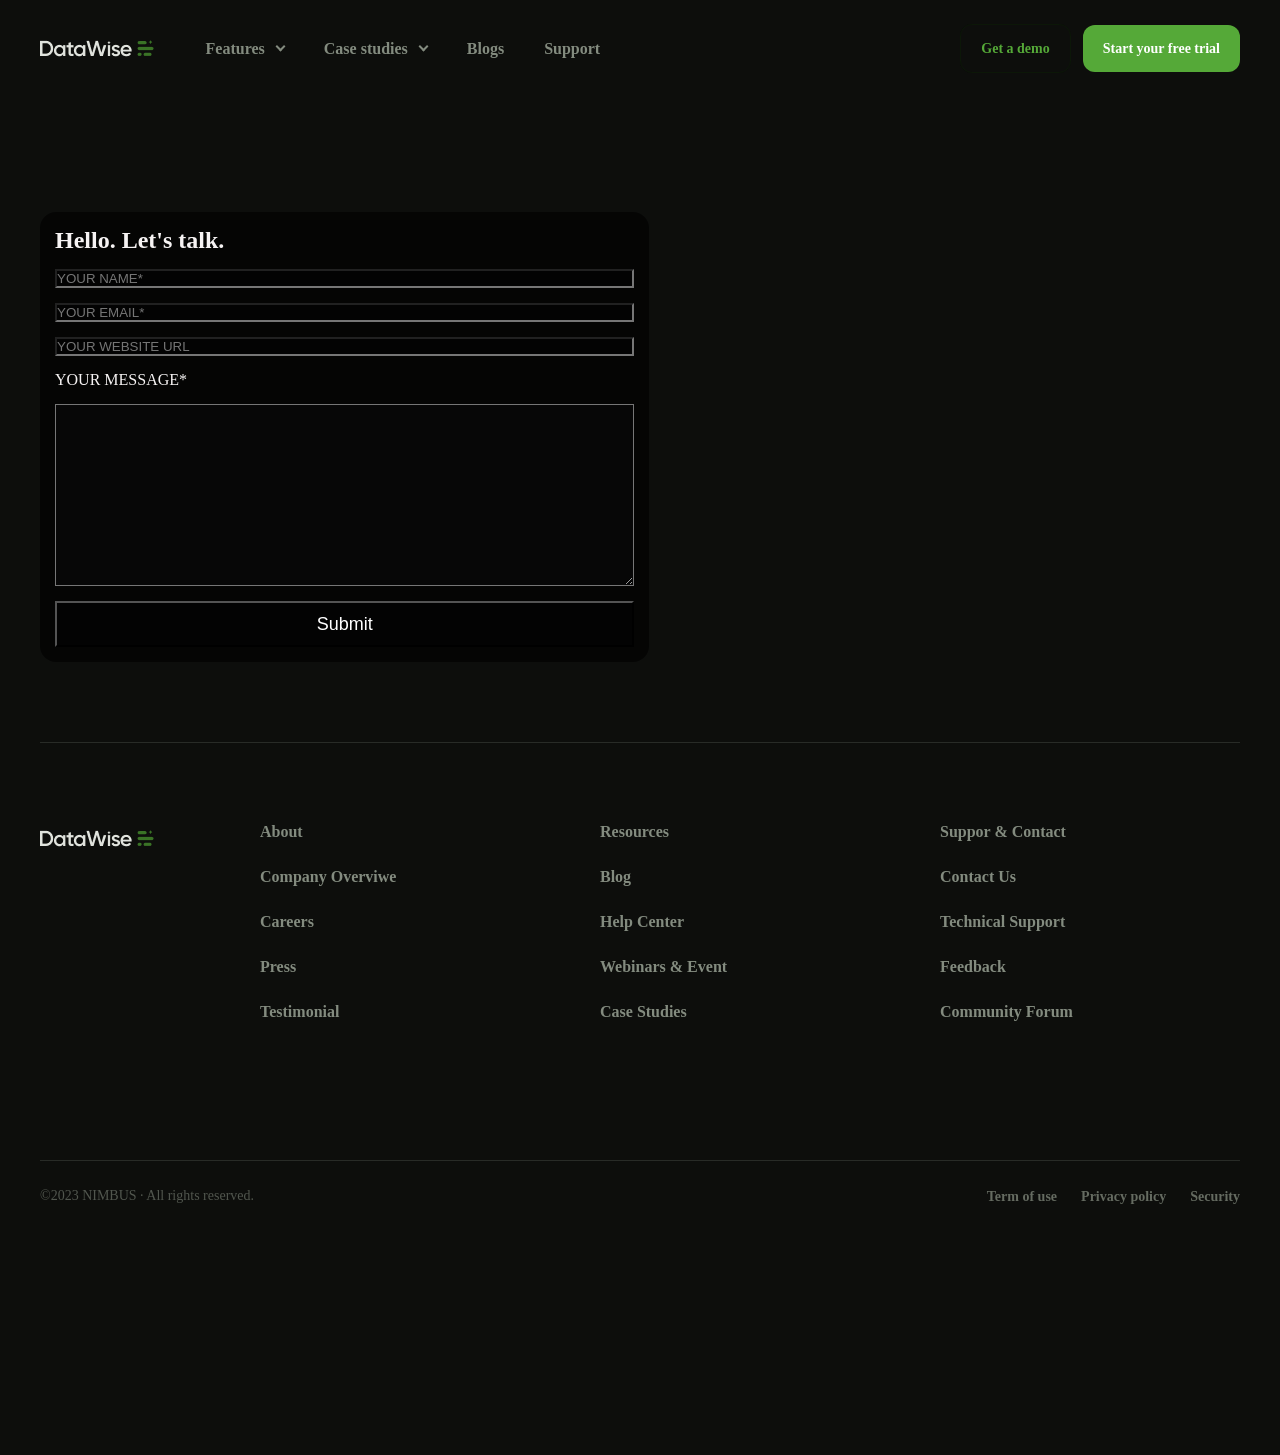
==== commit d2090810: "trial period , choose plan" ====
--- a/contactus.html
+++ b/contactus.html
@@ -38,7 +38,7 @@
             <div class="Rigt_menu">
                 <label class="get_demo" for="popup_toggle">Get a demo</label>
 
-                <label class="free_trial" for="popup_toggle"> Start your free trial </label>
+                <label class="free_trial" for="popup_toggle"><a href="./trial.html">Start your free trial</a> </label>
 
                 <button class="menu_toggle" type="button" aria-label="Open menu">
                     <span></span>
@@ -78,7 +78,7 @@
                 <label for="contact_message" class="contact_message">YOUR MESSAGE*</label>
                 <textarea name="contact_message" id="contact_message" required=""></textarea>
 
-                <input class="submit" name="submit" type="submit" value="Send" />
+                <input class="submit" name="submit" type="submit" value="Submit" />
             </div>
 
             <div class="contact1">
--- a/css/style.min.css
+++ b/css/style.min.css
@@ -1 +1 @@
-:root{--section-spacing-3x1: 128px;--section-spacing-2x1: 112px;--inset-3x1: 40px;--content-max-width: 1400px}*{margin:0;padding:0;-webkit-box-sizing:border-box;box-sizing:border-box;list-style:none;text-decoration:none}body{display:-webkit-box;display:-ms-flexbox;display:flex;-webkit-box-orient:vertical;-webkit-box-direction:normal;-ms-flex-direction:column;flex-direction:column;min-height:100vh;background-color:#0d0e0c}header{display:-webkit-box;display:-ms-flexbox;display:flex;max-width:1300px;width:100%;-webkit-box-sizing:border-box;box-sizing:border-box;padding:24px 40px;margin-inline:auto;-webkit-box-pack:justify;-ms-flex-pack:justify;justify-content:space-between;-webkit-box-align:center;-ms-flex-align:center;align-items:center;background-color:#0d0e0c;position:fixed;top:0;left:50%;-webkit-transform:translateX(-50%);transform:translateX(-50%);z-index:1000}.Left_menu{display:-webkit-box;display:-ms-flexbox;display:flex;-webkit-box-align:center;-ms-flex-align:center;align-items:center;gap:var(--inline-4xl, 52px);-ms-flex-item-align:stretch;align-self:stretch;padding-bottom:0}.Left_menu .Logo{display:-webkit-box;display:-ms-flexbox;display:flex;width:113.548px;height:32px;-webkit-box-pack:center;-ms-flex-pack:center;justify-content:center;-webkit-box-align:start;-ms-flex-align:start;align-items:flex-start;gap:10px}.Left_menu .Navigation_list{display:-webkit-box;display:-ms-flexbox;display:flex;-webkit-box-align:start;-ms-flex-align:start;align-items:flex-start;gap:var(--inline-3xl, 40px);color:#838b7f}.Left_menu .Navigation_list .Navigation_item a{color:#838b7f;font-family:"DM Sans";font-size:16px;font-style:normal;font-weight:700;line-height:108%;cursor:pointer}.dropdown{position:relative}.dropdown a{display:-webkit-box;display:-ms-flexbox;display:flex;-webkit-box-align:center;-ms-flex-align:center;align-items:center;gap:12px;text-decoration:none}.arrow{width:7px;height:7px;border-right:2px solid #838b7f;border-bottom:2px solid #838b7f;-webkit-transform:rotate(45deg);transform:rotate(45deg);margin-top:-4px}.dropdown_menu{display:none;position:absolute;top:100%;left:0;min-width:180px;padding:10px;background-color:#000;border-radius:10px;z-index:10}.dropdown_menu a{display:block;padding:10px;color:#fff;text-decoration:none}.dropdown_menu a:hover{background-color:azure}.dropdown:hover .dropdown_menu{display:block}.Rigt_menu{display:-webkit-box;display:-ms-flexbox;display:flex;-webkit-box-pack:end;-ms-flex-pack:end;justify-content:flex-end;-webkit-box-align:center;-ms-flex-align:center;align-items:center;gap:var(--inline-sm, 12px)}.menu_toggle{display:none;-webkit-box-orient:vertical;-webkit-box-direction:normal;-ms-flex-direction:column;flex-direction:column;-webkit-box-pack:center;-ms-flex-pack:center;justify-content:center;gap:5px;width:32px;height:32px;padding:4px;border:0;background:rgba(0,0,0,0);cursor:pointer}.menu_toggle span{display:block;width:24px;height:2px;background-color:#838b7f;border-radius:2px}@media(max-width: 1199px)and (min-width: 811px){header{padding:20px}.Left_menu{gap:20px}.Navigation_list{display:none !important}.Rigt_menu{margin-left:auto}.get_demo{display:none}.menu_toggle{display:-webkit-box;display:-ms-flexbox;display:flex;margin-left:16px;-ms-flex-negative:0;flex-shrink:0}}@media(max-width: 810px)and (min-width: 320px){header{padding:16px 20px}.Left_menu{gap:0}.Navigation_list{display:none !important}.Rigt_menu{display:-webkit-box;display:-ms-flexbox;display:flex}.free_trial,.get_demo{display:none !important}.menu_toggle{display:-webkit-box;display:-ms-flexbox;display:flex;margin-left:auto;-ms-flex-negative:0;flex-shrink:0}.Logo{-ms-flex-negative:0;flex-shrink:0}}.get_demo{display:-webkit-box;display:-ms-flexbox;display:flex;padding:var(--inset-md, 16px) var(--inset-lg, 20px);-webkit-box-pack:center;-ms-flex-pack:center;justify-content:center;-webkit-box-align:center;-ms-flex-align:center;align-items:center;border-radius:var(--md, 12px);border:1px solid #0c1708;background:#0d0e0c;backdrop-filter:blur(calc(var(--Blue-2, 12px) / 2));color:#55a938;font-family:"DM Sans";font-size:14px;font-style:normal;font-weight:700;line-height:108%;cursor:pointer}.free_trial{display:-webkit-box;display:-ms-flexbox;display:flex;padding:var(--inset-md, 16px) var(--inset-lg, 20px);-webkit-box-pack:center;-ms-flex-pack:center;justify-content:center;-webkit-box-align:center;-ms-flex-align:center;align-items:center;border-radius:12px;background:#55a938;cursor:pointer;color:#fff;font-family:"DM Sans";font-size:14px;font-style:normal;font-weight:700;line-height:108%;border:none;-webkit-box-shadow:none;box-shadow:none;outline:none}.hero_buttons{display:-webkit-box;display:-ms-flexbox;display:flex;-ms-flex-wrap:wrap;flex-wrap:wrap;-webkit-box-align:center;-ms-flex-align:center;align-items:center;gap:var(--stack-4xl, 48px);cursor:pointer}.free_trial_hero,.learn_more{display:-webkit-inline-box;display:-ms-inline-flexbox;display:inline-flex;min-height:48px;padding:16px 24px;-webkit-box-pack:center;-ms-flex-pack:center;justify-content:center;-webkit-box-align:center;-ms-flex-align:center;align-items:center;border-radius:16px;font-family:"Inter",sans-serif;font-size:16px;font-weight:600;cursor:pointer}.free_trial_hero{border:1px solid #55a938;background-color:#55a938;color:#fff;font-family:"DM Sans";font-size:14px;font-style:normal;font-weight:700;line-height:108%}.learn_more{border:1px solid #0c1708;background-color:rgba(0,0,0,0);color:#838b7f}.trial_banner_button{display:-webkit-inline-box;display:-ms-inline-flexbox;display:inline-flex;-ms-flex-item-align:start;align-self:flex-start;-webkit-box-pack:center;-ms-flex-pack:center;justify-content:center;-webkit-box-align:center;-ms-flex-align:center;align-items:center;background-color:#55a938;color:#fff;padding:14px 40px;margin:20px 0 0;border:none;border-radius:8px;cursor:pointer;font:inherit}.popup_toggle{display:none}.popup_overlay{display:none;position:fixed;inset:0;z-index:99999;-webkit-box-pack:center;-ms-flex-pack:center;justify-content:center;-webkit-box-align:center;-ms-flex-align:center;align-items:center;background:rgba(0,0,0,.55);backdrop-filter:blur(3px)}.popup_toggle:checked~.popup_overlay{display:-webkit-box;display:-ms-flexbox;display:flex}.popup_content{position:relative;width:100%;max-width:480px;padding:48px 40px;-webkit-box-sizing:border-box;box-sizing:border-box;background:url("../../asetss/images/Business2.png") center/cover no-repeat;color:#222;border-radius:20px;-webkit-box-shadow:0 20px 60px rgba(0,0,0,.2);box-shadow:0 20px 60px rgba(0,0,0,.2)}.popup_content h2{margin:0 0 12px;font-size:30px;line-height:1.2;color:#e0e3dd;font-family:"DM Sans";font-size:24px;font-style:normal;font-weight:700;line-height:108%}.popup_content p{margin:0 0 28px;color:#666;line-height:1.6}.popup_content form{display:-webkit-box;display:-ms-flexbox;display:flex;-webkit-box-orient:vertical;-webkit-box-direction:normal;-ms-flex-direction:column;flex-direction:column;row-gap:24px}.popup_content input{width:100%;min-height:52px;padding:0 16px;-webkit-box-sizing:border-box;box-sizing:border-box;border:1px solid #d8d8d8;border-radius:10px;background:#fff;color:#222;font:inherit;outline:none;-webkit-transition:border-color .2s,-webkit-box-shadow .2s;transition:border-color .2s,-webkit-box-shadow .2s;transition:border-color .2s,box-shadow .2s;transition:border-color .2s,box-shadow .2s,-webkit-box-shadow .2s}.popup_content input:focus{border-color:#5b5bd6;-webkit-box-shadow:0 0 0 3px rgba(91,91,214,.12);box-shadow:0 0 0 3px rgba(91,91,214,.12)}.popup_content button{min-height:52px;padding:12px 20px;border:none;border-radius:10px;background:#55a938;font:inherit;cursor:pointer;-webkit-transition:background .2s;transition:background .2s;color:#e0e3dd;font-family:"DM Sans";font-size:16px;font-style:normal;font-weight:700;line-height:108%}.popup_content button:hover{background:#4646b8}.popup_close{position:absolute;top:16px;right:20px;font-size:30px;line-height:1;color:#000;cursor:pointer}.popup_close:hover{color:#d60f0f}.dereck_toggle{display:none}.dereck_overlay{position:fixed;inset:0;z-index:2000;display:-webkit-box;display:-ms-flexbox;display:flex;-webkit-box-pack:center;-ms-flex-pack:center;justify-content:center;-webkit-box-align:center;-ms-flex-align:center;align-items:center;padding:20px;background:rgba(0,0,0,.6)}.dereck_popup{position:relative;width:100%;max-width:500px;padding:40px;background:rgba(38,108,15,.9333333333);color:#222;border-radius:16px;-webkit-box-shadow:0 10px 40px rgba(0,0,0,.2);box-shadow:0 10px 40px rgba(0,0,0,.2)}.dereck_close{position:absolute;top:12px;right:18px;font-size:30px;line-height:1;cursor:pointer;color:#070707}.dereck_close:hover{color:#000}.dereck_popup h2{margin:0 0 16px;font-size:25px;font-weight:700}.dereck_popup p{margin:0 0 24px;line-height:1.6;color:#030303;font-weight:700}.dereck_button{display:inline-block;padding:12px 24px;background:#09090a;color:#fff;text-decoration:none;border-radius:8px;-webkit-transition:background .2s ease;transition:background .2s ease}.dereck_button:hover{background:#013d44}.dereck_toggle:not(:checked)+.dereck_overlay{display:none}@media(max-width: 480px){.dereck_popup{padding:32px 24px}.dereck_popup h2{font-size:24px}}main{display:-webkit-box;display:-ms-flexbox;display:flex;-webkit-box-orient:vertical;-webkit-box-direction:normal;-ms-flex-direction:column;flex-direction:column;width:100%;min-width:0;overflow-x:clip}.about_us{display:-webkit-box;display:-ms-flexbox;display:flex;-webkit-box-orient:vertical;-webkit-box-direction:normal;-ms-flex-direction:column;flex-direction:column;-webkit-box-pack:center;-ms-flex-pack:center;justify-content:center;padding:128px 40px 112px;gap:60px;margin-inline:auto}.about_us_item{display:-webkit-box;display:-ms-flexbox;display:flex;-webkit-box-orient:vertical;-webkit-box-direction:normal;-ms-flex-direction:column;flex-direction:column;-webkit-box-align:start;-ms-flex-align:start;align-items:flex-start;gap:30px;max-width:1200px;width:100%}.about_us_item p{color:#838b7f;font-family:"Inter";font-size:24px;font-style:normal;font-weight:400;line-height:160%;line-height:1.6;width:100%}.about_us_metric{display:-webkit-box;display:-ms-flexbox;display:flex;-webkit-box-align:start;-ms-flex-align:start;align-items:flex-start;-ms-flex-line-pack:start;align-content:flex-start;gap:30px;-ms-flex-item-align:stretch;align-self:stretch;-ms-flex-wrap:wrap;flex-wrap:wrap}.about_us_link{display:-webkit-box;display:-ms-flexbox;display:flex;-webkit-box-align:start;-ms-flex-align:start;align-items:flex-start;cursor:pointer}.about_us_link a{display:-webkit-box;display:-ms-flexbox;display:flex;-webkit-box-align:center;-ms-flex-align:center;align-items:center;gap:8px;text-decoration:none}.about_us_link p{margin:0;color:#55a938;text-align:center;font-family:"DM Sans";font-size:16px;font-style:normal;font-weight:500;line-height:122%;text-decoration:underline;text-underline-offset:4px}.about_us_link img{width:18px;height:18px;-o-object-fit:contain;object-fit:contain}.about_us_item1{display:-webkit-box;display:-ms-flexbox;display:flex;padding-right:40px;width:100%;-webkit-box-orient:vertical;-webkit-box-direction:normal;-ms-flex-direction:column;flex-direction:column;-webkit-box-pack:start;-ms-flex-pack:start;justify-content:flex-start;-webkit-box-align:start;-ms-flex-align:start;align-items:flex-start;gap:20px;-ms-flex-item-align:stretch;align-self:stretch}.about_us_item1 h1{color:#55a938;font-family:"Inter";font-size:16px;font-style:normal;font-weight:500;line-height:132%;letter-spacing:1px;text-transform:uppercase}.about_us_item1 h2{color:#e0e3dd;font-family:"DM Sans";font-size:48px;font-style:normal;font-weight:700;line-height:108%}.about_us_metric_item1{display:-webkit-box;display:-ms-flexbox;display:flex;width:119px;-webkit-box-orient:vertical;-webkit-box-direction:normal;-ms-flex-direction:column;flex-direction:column;-webkit-box-align:start;-ms-flex-align:start;align-items:flex-start;gap:6px}.about_us_metric_item1 .p{color:#838b7f;font-family:"Inter";font-size:20px;font-style:normal;font-weight:400;line-height:160%}.about_us_metric_item2{display:-webkit-box;display:-ms-flexbox;display:flex;width:170px;-webkit-box-orient:vertical;-webkit-box-direction:normal;-ms-flex-direction:column;flex-direction:column;-webkit-box-align:start;-ms-flex-align:start;align-items:flex-start;gap:6px}.about_us_metric_item2 .p{color:#838b7f;font-family:"Inter";font-size:20px;font-style:normal;font-weight:400;line-height:160%}.about_us_metric_item3{display:-webkit-box;display:-ms-flexbox;display:flex;width:212px;-webkit-box-orient:vertical;-webkit-box-direction:normal;-ms-flex-direction:column;flex-direction:column;-webkit-box-align:start;-ms-flex-align:start;align-items:flex-start;gap:6px}.about_us_metric_item3 .p{color:#838b7f;font-family:"Inter";font-size:20px;font-style:normal;font-weight:400;line-height:160%}.about_us_metric_item_number{color:#a2a89e;font-family:"DM Sans";font-size:39px;font-style:normal;font-weight:700;line-height:108%;-ms-flex-item-align:stretch;align-self:stretch}.feature{display:-webkit-box;display:-ms-flexbox;display:flex;padding-top:128px;padding-right:40px;padding-bottom:112px;padding-left:40px;-webkit-box-sizing:border-box;box-sizing:border-box;-webkit-box-orient:vertical;-webkit-box-direction:normal;-ms-flex-direction:column;flex-direction:column;-webkit-box-align:center;-ms-flex-align:center;align-items:center;row-gap:60px;-webkit-column-gap:60px;-moz-column-gap:60px;column-gap:60px;width:100%}.feature_ch{display:-webkit-box;display:-ms-flexbox;display:flex;max-width:1200px;width:100%;-webkit-box-orient:vertical;-webkit-box-direction:normal;-ms-flex-direction:column;flex-direction:column;-webkit-box-align:center;-ms-flex-align:center;align-items:center;margin-inline:auto;gap:var(--section-spacing-xl, 80px)}.feature_ch_head{display:-webkit-box;display:-ms-flexbox;display:flex;max-width:620px;width:100%;-webkit-box-orient:vertical;-webkit-box-direction:normal;-ms-flex-direction:column;flex-direction:column;-webkit-box-align:center;-ms-flex-align:center;align-items:center;-webkit-box-pack:center;-ms-flex-pack:center;justify-content:center;margin-inline:auto;gap:40px}.feature_ch_head .solution{display:-webkit-box;display:-ms-flexbox;display:flex;padding:var(--inset-none, 0) var(--stack-none, 0);-webkit-box-align:center;-ms-flex-align:center;align-items:center;gap:8px;border-radius:var(--border-radius-old-2-xl, 24px);letter-spacing:1px;text-transform:uppercase;color:#55a938;font-family:"Inter";font-size:16px;font-style:normal;font-weight:400;line-height:160%;line-height:132%}.feature_ch_head h1{display:-webkit-box;display:-ms-flexbox;display:flex;-webkit-box-align:center;-ms-flex-align:center;align-items:center;text-align:center;gap:8px;color:#e0e3dd;font-family:"DM Sans";font-size:38px;font-style:normal;font-weight:700;line-height:108%;text-wrap:wrap}.feature_ch_blog{display:-webkit-box;display:-ms-flexbox;display:flex;-webkit-box-align:start;-ms-flex-align:start;align-items:flex-start;-ms-flex-line-pack:start;align-content:flex-start;gap:32px var(--inline-2xl, 32px);-ms-flex-item-align:stretch;align-self:stretch;-webkit-box-orient:horizontal;-webkit-box-direction:normal;-ms-flex-direction:row;flex-direction:row;-ms-flex-wrap:nowrap;flex-wrap:nowrap}.feature_ch_blog .feature_ch_blog_child{display:-webkit-box;display:-ms-flexbox;display:flex;height:420px;min-width:260px;min-width:0;padding:var(--inset-3xl, 40px) var(--inset-none, 0) var(--inset-2xl, 32px) var(--inset-none, 0);-webkit-box-orient:vertical;-webkit-box-direction:normal;-ms-flex-direction:column;flex-direction:column;-webkit-box-pack:justify;-ms-flex-pack:justify;justify-content:space-between;-webkit-box-align:start;-ms-flex-align:start;align-items:flex-start;-webkit-box-flex:1;-ms-flex:1 1 0px;flex:1 1 0;border-radius:var(--border-radius-old-none, 0);border-top:1px solid #282b27}.feature_ch_blog .feature_ch_blog_child img{width:68px;height:68px;-ms-flex-negative:0;flex-shrink:0;backdrop-filter:blur(4px)}.feature_ch_blog .feature_ch_blog_child p{display:-webkit-box;-webkit-box-orient:vertical;-webkit-line-clamp:3;-ms-flex-item-align:stretch;align-self:stretch;text-overflow:ellipsis;overflow:hidden;color:#838b7f;font-family:"Inter";font-size:20px;font-style:normal;font-weight:400;line-height:160%}.feature_ch_blog .feature_ch_blog_child h1{-ms-flex-item-align:stretch;align-self:stretch;color:#a2a89e;font-family:"DM Sans";font-size:31px;font-style:normal;font-weight:700;line-height:108%}.feature_ch_blog_child:nth-child(3){-ms-flex-item-align:stretch;align-self:stretch}@media(max-width: 1199px)and (min-width: 811px){.feature_ch_blog{display:grid !important;grid-template-columns:1fr 1fr}}@media(max-width: 810px)and (min-width: 320px){.feature_ch_blog{display:grid !important;grid-template-columns:1fr}}@media(max-width: 420px){.feature_ch_blog{display:grid !important;grid-template-columns:1fr}}.blogs{display:-webkit-box;display:-ms-flexbox;display:flex;padding:var(--section-spacing-3xl, 128px) var(--inset-3xl, 40px) var(--section-spacing-2xl, 112px) var(--inset-3xl, 40px);-webkit-box-orient:vertical;-webkit-box-direction:normal;-ms-flex-direction:column;flex-direction:column;-webkit-box-align:center;-ms-flex-align:center;align-items:center;gap:60px}.blogs_m{display:-webkit-box;display:-ms-flexbox;display:flex;max-width:1200px;width:100%;-webkit-box-orient:vertical;-webkit-box-direction:normal;-ms-flex-direction:column;flex-direction:column;-webkit-box-align:center;-ms-flex-align:center;align-items:center;gap:var(--section-spacing-xl, 80px)}.blogs_m_headlin{display:-webkit-box;display:-ms-flexbox;display:flex;-webkit-box-orient:vertical;-webkit-box-direction:normal;-ms-flex-direction:column;flex-direction:column;-webkit-box-align:center;-ms-flex-align:center;align-items:center;gap:var(--stack-3xl, 40px);-ms-flex-item-align:stretch;align-self:stretch}.blogs_wrap{display:-webkit-box;display:-ms-flexbox;display:flex;-webkit-box-orient:vertical;-webkit-box-direction:normal;-ms-flex-direction:column;flex-direction:column;-webkit-box-align:center;-ms-flex-align:center;align-items:center;gap:var(--stack-lg, 20px);-ms-flex-item-align:stretch;align-self:stretch}.blogs_wrap .logs{display:-webkit-box;display:-ms-flexbox;display:flex;padding:var(--inset-none, 0) var(--stack-none, 0);border-radius:var(--border-radius-old-2-xl, 24px);-webkit-box-align:center;-ms-flex-align:center;align-items:center;gap:8px;text-align:center;color:#55a938;font-family:"Inter";font-size:16px;font-style:normal;font-weight:400;line-height:160%;letter-spacing:1px;text-transform:uppercase}.blogs_wrap h1{display:-webkit-box;display:-ms-flexbox;display:flex;-webkit-box-align:center;-ms-flex-align:center;align-items:center;gap:8px;-webkit-box-flex:1;-ms-flex:1 0 0px;flex:1 0 0;color:#e0e3dd;font-family:"DM Sans";font-size:48px;font-style:normal;font-weight:700;line-height:108%;text-align:center}.blogs_wrap .text{display:-webkit-box;display:-ms-flexbox;display:flex;max-width:820px;padding:0 60px;-webkit-box-align:center;-ms-flex-align:center;align-items:center;gap:8px;-webkit-box-flex:1;-ms-flex:1 0 0px;flex:1 0 0;color:#838b7f;font-family:"Inter";font-size:16px;font-style:normal;font-weight:400;line-height:160%;text-align:center}.blogs_m_blog{display:-webkit-box;display:-ms-flexbox;display:flex;-webkit-box-align:start;-ms-flex-align:start;align-items:flex-start;-ms-flex-line-pack:start;align-content:flex-start;gap:32px var(--inline-2xl, 32px);-ms-flex-item-align:stretch;align-self:stretch}.blogs_blog_item{display:-webkit-box;display:-ms-flexbox;display:flex;-webkit-box-orient:vertical;-webkit-box-direction:normal;-ms-flex-direction:column;flex-direction:column;-webkit-box-align:start;-ms-flex-align:start;align-items:flex-start;gap:var(--stack-xl, 24px);-webkit-box-flex:1;-ms-flex:1 0 0px;flex:1 0 0}.blogs_blog_item img{width:277px;height:172px;border-radius:20px}.blogs_blog_item h1{color:#838b7f;font-family:"Inter";font-size:14px;font-style:normal;font-weight:400;line-height:160%}.blogs_blog_item p{color:#e0e3dd;font-family:"DM Sans";font-size:20px;font-style:normal;font-weight:700;line-height:108%;display:-webkit-box;-webkit-box-orient:vertical;-webkit-line-clamp:3;-webkit-box-align:center;-ms-flex-align:center;align-items:center;overflow:hidden;text-overflow:ellipsis;line-height:1.2}@media(max-width: 1199px)and (min-width: 811px){.blogs_m_blog{display:grid !important;grid-template-columns:1fr 1fr;-webkit-box-pack:center;-ms-flex-pack:center;justify-content:center;-webkit-box-align:center;-ms-flex-align:center;align-items:center}}@media(max-width: 810px)and (min-width: 320px){.blogs_m_blog{display:grid !important;grid-template-columns:1fr}}.hero{display:-webkit-box;display:-ms-flexbox;display:flex;width:100%;padding:212px 40px 80px;-webkit-box-orient:vertical;-webkit-box-direction:normal;-ms-flex-direction:column;flex-direction:column;-webkit-box-align:center;-ms-flex-align:center;align-items:center;gap:8px}.hero .extra_hero{display:-webkit-box;display:-ms-flexbox;display:flex;width:100%;max-width:1200px;margin:0 auto;-webkit-box-align:center;-ms-flex-align:center;align-items:center;gap:40px}.hero .hero_content{display:-webkit-box;display:-ms-flexbox;display:flex;-webkit-box-flex:1;-ms-flex:1 1 0px;flex:1 1 0;min-width:0;-webkit-box-orient:vertical;-webkit-box-direction:normal;-ms-flex-direction:column;flex-direction:column;-webkit-box-align:start;-ms-flex-align:start;align-items:flex-start;gap:var(--stack-2xl, 32px)}.hero .hero_title{color:#e0e3dd;font-family:"DM Sans";font-size:88px;font-style:normal;font-weight:700;line-height:108%;-ms-flex-item-align:stretch;align-self:stretch;max-width:750px}.hero .hero_description{color:#838b7f;font-family:"Inter";font-size:24px;font-style:normal;font-weight:400;line-height:160%;opacity:.8;max-height:4.8em;overflow:hidden}.hero .hero_galery{display:-webkit-box;display:-ms-flexbox;display:flex;width:376px;min-width:376px;-ms-flex-wrap:wrap;flex-wrap:wrap;-webkit-box-align:start;-ms-flex-align:start;align-items:flex-start;-ms-flex-line-pack:start;align-content:flex-start;gap:8px;-ms-flex-negative:0;flex-shrink:0}.hero .gallery_item{display:block;-webkit-box-flex:0;-ms-flex:0 0 120px;flex:0 0 120px;width:120px;height:120px;margin:0;border-radius:24px;-o-object-fit:cover;object-fit:cover}.hero .gallery_item:first-child{margin-left:128px}.hero .gallery_decoration{display:block;-webkit-box-flex:0;-ms-flex:0 0 120px;flex:0 0 120px;width:120px;height:120px}.hero .gallery_decoration svg{display:block;width:120px;height:120px}@media(max-width: 1199px)and (min-width: 811px){.extra_hero{display:grid !important;grid-template-columns:1fr;gap:48px !important}.hero_galery{margin-left:auto}.hero_title{font-size:88px;line-height:1.08}.hero_description{max-height:4.8em;max-width:650px;overflow:hidden}}@media(max-width: 810px)and (min-width: 320px){.extra_hero{display:grid !important;grid-template-columns:1fr;gap:48px !important;margin-right:auto}.hero_buttons{display:grid;grid-template-columns:1fr;align-self:flex-start}.free_trial_hero,.learn_more{min-width:300px}}.logo_section{display:-webkit-box;display:-ms-flexbox;display:flex;width:100%;-webkit-box-pack:center;-ms-flex-pack:center;justify-content:center;-webkit-box-align:center;-ms-flex-align:center;align-items:center;width:100%;padding:var(--stack-2xl, 32px) 32px var(--section-spacing-sm, 32px) 32px;-webkit-box-sizing:border-box;box-sizing:border-box}.logo_section .logo_list{position:relative;display:-webkit-box;display:-ms-flexbox;display:flex;width:100%;max-width:1200px;-webkit-box-align:center;-ms-flex-align:center;align-items:center;-webkit-box-pack:justify;-ms-flex-pack:justify;justify-content:space-between;overflow:hidden}.logo_section .logo_item{display:-webkit-box;display:-ms-flexbox;display:flex;-webkit-box-flex:0;-ms-flex:0 0 auto;flex:0 0 auto;width:auto;max-width:149px;max-height:48px;gap:var(--stack-4xl, 48px);-o-object-fit:contain;object-fit:contain}.logo_section .logo_mask{position:absolute;top:0;z-index:2;width:104px;height:88px;pointer-events:none}.logo_section .logo_mask_left{left:0;right:auto;-webkit-transform:rotate(180deg);transform:rotate(180deg)}.logo_section .logo_mask_right{right:0;left:auto;-webkit-transform:rotate(180deg);transform:rotate(180deg)}@media(max-width: 1199px)and (min-width: 811px){.logo_item:nth-child(7){display:none}.logo_item:nth-child(6){display:none}.logo_mask_right{display:none}}@media(max-width: 810px)and (min-width: 320px){.logo_item:nth-child(7){display:none}.logo_item:nth-child(6){display:none}.logo_item:nth-child(5){display:none}.logo_mask_right{display:none}}@media(max-width: 520px){.logo_item:nth-child(4){display:none}}.trial_banner{display:-webkit-box;display:-ms-flexbox;display:flex;padding:var(--section-spacing-xl, 80px) var(--inset-3xl, 40px);-webkit-box-orient:vertical;-webkit-box-direction:normal;-ms-flex-direction:column;flex-direction:column;-webkit-box-align:center;-ms-flex-align:center;align-items:center;-ms-flex-item-align:stretch;align-self:stretch;gap:var(--section-spacing-lg, 60px)}.trial_banner .trial_banner_content{display:-webkit-box;display:-ms-flexbox;display:flex;max-width:1200px;width:100%;-webkit-box-align:center;-ms-flex-align:center;align-items:center;gap:var(--inline-3xl, 40px);-ms-flex-wrap:nowrap;flex-wrap:nowrap}.trial_banner .trial_banner_text{display:-webkit-box;display:-ms-flexbox;display:flex;-webkit-box-flex:1;-ms-flex:1 1 0px;flex:1 1 0;min-width:0;-webkit-box-orient:vertical;-webkit-box-direction:normal;-ms-flex-direction:column;flex-direction:column;-webkit-box-align:start;-ms-flex-align:start;align-items:flex-start;gap:var(--stack-md, 16px)}.trial_banner .trial_banner_text h2{color:#e0e3dd;font-family:"DM Sans";font-size:39px;font-style:normal;font-weight:700;line-height:108%;line-height:1.2;text-wrap:wrap;margin:0}.trial_banner .trial_banner_text .trial_banner_dc{color:#838b7f;font-family:"Inter";font-size:16px;font-style:normal;font-weight:400;line-height:160%;line-height:1.6;margin:0;margin-bottom:20px}.trial_banner .trial_banner_feat{display:-webkit-box;display:-ms-flexbox;display:flex;width:100%;-webkit-box-orient:vertical;-webkit-box-direction:normal;-ms-flex-direction:column;flex-direction:column;-webkit-box-pack:center;-ms-flex-pack:center;justify-content:center;-webkit-box-align:start;-ms-flex-align:start;align-items:flex-start;gap:var(--stack-xs, 8px);-ms-flex-item-align:stretch;align-self:stretch;margin:0;padding:0;list-style:none}.trial_banner .trial_banner_feat li{display:-webkit-box;display:-ms-flexbox;display:flex;-webkit-box-align:start;-ms-flex-align:start;align-items:flex-start;gap:var(--inline-xs-subtle, 10px);width:100%;color:#838b7f;font-family:"DM Sans";font-size:14px;font-style:normal;font-weight:700;line-height:108%;line-height:1.5}.trial_banner .trial_banner_visual{display:-webkit-box;display:-ms-flexbox;display:flex;padding:20px;-webkit-box-orient:vertical;-webkit-box-direction:normal;-ms-flex-direction:column;flex-direction:column;-webkit-box-pack:center;-ms-flex-pack:center;justify-content:center;-webkit-box-align:end;-ms-flex-align:end;align-items:flex-end;gap:8px;border-radius:var(--3xl, 32px);border:1px solid var(--Neutral-N300, #282b27)}.trial_banner .trial_banner_image{position:relative;width:100%;max-width:990px}.trial_banner .trial_banner_image>img{display:block;width:100%;height:auto;-o-object-fit:contain;object-fit:contain}.trial_banner .trial_banner_message{position:absolute;right:44%;bottom:0%;display:-webkit-box;display:-ms-flexbox;display:flex;-webkit-box-align:center;-ms-flex-align:center;align-items:center;gap:12px;padding:12px 16px;border-radius:12px;background-color:#0d0e0c;-webkit-box-shadow:0 8px 24px rgba(0,0,0,.1);box-shadow:0 8px 24px rgba(0,0,0,.1)}.trial_banner .trial_banner_icon{display:-webkit-inline-box;display:-ms-inline-flexbox;display:inline-flex;-webkit-box-pack:center;-ms-flex-pack:center;justify-content:center;-webkit-box-align:center;-ms-flex-align:center;align-items:center;-ms-flex-negative:0;flex-shrink:0;width:24px;height:24px}.trial_banner .trial_banner_icon img{display:block;width:100%;height:100%;-o-object-fit:contain;object-fit:contain}.trial_banner .trial_banner_lines{display:-webkit-box;display:-ms-flexbox;display:flex;-webkit-box-orient:vertical;-webkit-box-direction:normal;-ms-flex-direction:column;flex-direction:column;gap:6px;width:200px;padding:12px;background:#0d0e0c;border-radius:25%}.trial_banner .trial_banner_lines span{display:block;border-radius:5px;background:#0d0e0c;position:relative;overflow:hidden}.trial_banner .trial_banner_lines span::after{content:"";position:absolute;inset:0;background:#1f201d;-webkit-transform:scaleX(0);transform:scaleX(0);-webkit-transform-origin:left;transform-origin:left;-webkit-animation:typing_line 2s steps(18, end) infinite;animation:typing_line 2s steps(18, end) infinite}.trial_banner .trial_banner_lines .trial_banner_line1{width:100%;height:10px}.trial_banner .trial_banner_lines .trial_banner_line1::after{-webkit-animation-delay:0s;animation-delay:0s}.trial_banner .trial_banner_lines .trial_banner_line2{width:70%;height:6px}.trial_banner .trial_banner_lines .trial_banner_line2::after{-webkit-animation-delay:.8s;animation-delay:.8s}@-webkit-keyframes typing_line{0%{-webkit-transform:scaleX(0);transform:scaleX(0)}60%,80%{-webkit-transform:scaleX(1);transform:scaleX(1)}100%{-webkit-transform:scaleX(0);transform:scaleX(0)}}@keyframes typing_line{0%{-webkit-transform:scaleX(0);transform:scaleX(0)}60%,80%{-webkit-transform:scaleX(1);transform:scaleX(1)}100%{-webkit-transform:scaleX(0);transform:scaleX(0)}}@media(max-width: 1199px)and (min-width: 811px){.trial_banner_content{display:grid !important;grid-template-columns:1fr}}@media(max-width: 810px)and (min-width: 320px){.trial_banner_content{display:grid !important;grid-template-columns:1fr}}.FAQ{display:-webkit-box;display:-ms-flexbox;display:flex;padding:128px 40px 112px 40px;-webkit-box-orient:vertical;-webkit-box-direction:normal;-ms-flex-direction:column;flex-direction:column;-webkit-box-align:center;-ms-flex-align:center;align-items:center;gap:var(--section-spacing-lg, 60px)}.faq_m{display:-webkit-box;display:-ms-flexbox;display:flex;max-width:1200px;width:100%;-webkit-box-orient:vertical;-webkit-box-direction:normal;-ms-flex-direction:column;flex-direction:column;-webkit-box-align:start;-ms-flex-align:start;align-items:flex-start;gap:var(--section-spacing-md, 48px)}.faq_m_headling{display:-webkit-box;display:-ms-flexbox;display:flex;min-width:360px;max-width:700px;padding-right:40px;-webkit-box-orient:vertical;-webkit-box-direction:normal;-ms-flex-direction:column;flex-direction:column;-webkit-box-pack:end;-ms-flex-pack:end;justify-content:flex-end;-webkit-box-align:start;-ms-flex-align:start;align-items:flex-start;gap:var(--stack-2xl, 32px);-ms-flex-item-align:stretch;align-self:stretch}.headling{display:-webkit-box;display:-ms-flexbox;display:flex;max-width:800px;-webkit-box-orient:vertical;-webkit-box-direction:normal;-ms-flex-direction:column;flex-direction:column;-webkit-box-align:start;-ms-flex-align:start;align-items:flex-start;gap:var(--stack-lg, 20px);-ms-flex-item-align:stretch;align-self:stretch}.headling h1{display:-webkit-box;display:-ms-flexbox;display:flex;-webkit-box-align:center;-ms-flex-align:center;align-items:center;gap:8px;-ms-flex-item-align:stretch;align-self:stretch;-webkit-box-flex:1;-ms-flex:1 0 0px;flex:1 0 0;color:#e0e3dd;font-family:"DM Sans";font-size:48px;font-style:normal;font-weight:700;line-height:108%}.headling p{display:-webkit-box;display:-ms-flexbox;display:flex;min-width:340px;-webkit-box-orient:vertical;-webkit-box-direction:normal;-ms-flex-direction:column;flex-direction:column;-webkit-box-align:start;-ms-flex-align:start;align-items:flex-start;-webkit-box-flex:1;-ms-flex:1 0 0px;flex:1 0 0;color:#838b7f;font-family:"Inter";font-size:16px;font-style:normal;font-weight:400;line-height:160%;opacity:.8}.Faq2{display:-webkit-box;display:-ms-flexbox;display:flex;padding:var(--inset-none, 0) var(--stack-none, 0);-webkit-box-align:center;-ms-flex-align:center;align-items:center;gap:8px;border-radius:24px;color:#55a938;font-family:"Inter";font-size:16px;font-style:normal;font-weight:400;line-height:160%}.faq_m_list{display:grid;grid-template-columns:repeat(3, 340px);gap:32px;min-width:360px;-webkit-box-pack:center;-ms-flex-pack:center;justify-content:center;-webkit-box-align:stretch;-ms-flex-align:stretch;align-items:stretch}.gaq_m_item{display:-webkit-box;display:-ms-flexbox;display:flex;min-width:360px;-webkit-box-orient:vertical;-webkit-box-direction:normal;-ms-flex-direction:column;flex-direction:column;-webkit-box-align:start;-ms-flex-align:start;align-items:flex-start;-webkit-box-flex:1;-ms-flex:1 0 0px;flex:1 0 0}.gaq_m_item h1{display:-webkit-box;display:-ms-flexbox;display:flex;padding:0 var(--inline-xl, 24px) var(--stack-xl, 24px) 0;-webkit-box-align:start;-ms-flex-align:start;align-items:flex-start;gap:16px;-ms-flex-item-align:stretch;align-self:stretch;color:#e0e3dd;font-family:"DM Sans";font-size:20px;font-style:normal;font-weight:700;line-height:108%}.gaq_m_item p{display:-webkit-box;display:-ms-flexbox;display:flex;padding:0 var(--inline-xl, 24px) var(--stack-md, 16px) 0;-webkit-box-align:start;-ms-flex-align:start;align-items:flex-start;gap:10px;-ms-flex-item-align:stretch;align-self:stretch;color:#838b7f;font-family:"Inter";font-size:16px;font-style:normal;font-weight:400;line-height:160%}@media(max-width: 1199px)and (min-width: 811px){.faq_m{padding:48px 24px}.faq_m_headling h1{font-size:32px}.faq_m_list{gap:16px}}@media(max-width: 1199px)and (min-width: 811px){.faq_m_list{display:grid;grid-template-columns:1fr 1fr}}@media(max-width: 810px)and (min-width: 320px){.faq_m_list{display:grid;grid-template-columns:1fr}}footer{display:-webkit-box;display:-ms-flexbox;display:flex;padding:0 var(--inset-3xl, 40px) var(--inset-4xl, 48px) var(--inset-3xl, 40px);-webkit-box-orient:vertical;-webkit-box-direction:normal;-ms-flex-direction:column;flex-direction:column;-webkit-box-align:center;-ms-flex-align:center;align-items:center;gap:72px}.footer{display:-webkit-box;display:-ms-flexbox;display:flex;max-width:1200px;width:100%;-webkit-box-orient:vertical;-webkit-box-direction:normal;-ms-flex-direction:column;flex-direction:column;-webkit-box-align:center;-ms-flex-align:center;align-items:center;border-top:1px solid #282b27}.footer_content{display:-webkit-box;display:-ms-flexbox;display:flex;padding:var(--section-spacing-xl, 80px) 0 var(--section-spacing-2xl, 112px) 0;-webkit-box-align:start;-ms-flex-align:start;align-items:flex-start;-ms-flex-line-pack:start;align-content:flex-start;gap:60px;-ms-flex-item-align:stretch;align-self:stretch;-ms-flex-wrap:wrap;flex-wrap:wrap}.footer_content a{display:-webkit-box;display:-ms-flexbox;display:flex;width:160px;height:45px;-webkit-box-orient:vertical;-webkit-box-direction:normal;-ms-flex-direction:column;flex-direction:column;-webkit-box-align:start;-ms-flex-align:start;align-items:flex-start;gap:32px}.footer_item{display:-webkit-box;display:-ms-flexbox;display:flex;min-width:600px;-webkit-box-align:start;-ms-flex-align:start;align-items:flex-start;-ms-flex-line-pack:start;align-content:flex-start;gap:40px 40px;-webkit-box-flex:1;-ms-flex:1 0 0px;flex:1 0 0;-ms-flex-wrap:wrap;flex-wrap:wrap}.footer_item ul{display:-webkit-box;display:-ms-flexbox;display:flex;min-width:160px;-webkit-box-orient:vertical;-webkit-box-direction:normal;-ms-flex-direction:column;flex-direction:column;-webkit-box-pack:center;-ms-flex-pack:center;justify-content:center;-webkit-box-align:start;-ms-flex-align:start;align-items:flex-start;-webkit-column-gap:12px;-moz-column-gap:12px;column-gap:12px;-webkit-box-flex:1;-ms-flex:1 0 0px;flex:1 0 0}.footer_item ul li a{color:#838b7f;font-family:"DM Sans";font-size:16px;font-style:normal;font-weight:700;line-height:108%;-webkit-transition:color .3s ease;transition:color .3s ease}.footer_item ul li a:hover{color:#ecf0e8}.line{display:-webkit-box;display:-ms-flexbox;display:flex;height:1px;-webkit-box-orient:vertical;-webkit-box-direction:normal;-ms-flex-direction:column;flex-direction:column;-webkit-box-pack:center;-ms-flex-pack:center;justify-content:center;-webkit-box-align:center;-ms-flex-align:center;align-items:center;gap:8px;-ms-flex-item-align:stretch;align-self:stretch;background:#282b27}.footer_2{display:-webkit-box;display:-ms-flexbox;display:flex;padding:var(--inset-xl, 24px) 0;-webkit-box-pack:justify;-ms-flex-pack:justify;justify-content:space-between;-webkit-box-align:center;-ms-flex-align:center;align-items:center;-ms-flex-line-pack:center;align-content:center;gap:32px var(--inline-2xl, 32px);-ms-flex-item-align:stretch;align-self:stretch;-ms-flex-wrap:wrap;flex-wrap:wrap;padding-bottom:200px}.footer_2 h1{color:#51564e;font-family:"Inter";font-size:14px;font-style:normal;font-weight:400;line-height:160%}.footer_2_3{display:-webkit-box;display:-ms-flexbox;display:flex;-webkit-box-pack:center;-ms-flex-pack:center;justify-content:center;-webkit-box-align:center;-ms-flex-align:center;align-items:center;gap:24px}.footer_2_3 a{display:-webkit-box;display:-ms-flexbox;display:flex;-webkit-box-align:start;-ms-flex-align:start;align-items:flex-start;color:#656b61;font-family:"DM Sans";font-size:14px;font-style:normal;font-weight:700;line-height:108%}@media(max-width: 810px)and (min-width: 320px){.hide{display:none !important}}.contact_us_us{display:-webkit-box;display:-ms-flexbox;display:flex;width:100%;padding:212px 40px 80px;-webkit-box-pack:center;-ms-flex-pack:center;justify-content:center;-webkit-box-align:center;-ms-flex-align:center;align-items:center;gap:30px}.form-contact__wrapper{display:-webkit-box;display:-ms-flexbox;display:flex;-webkit-box-orient:vertical;-webkit-box-direction:normal;-ms-flex-direction:column;flex-direction:column;max-width:1200px;width:650px;height:450px;padding:15px;gap:15px;background-color:rgba(41,42,41,.6392156863);border-radius:16px}input{background-color:rgba(235,239,235,.71)}.contact_message,h1{color:#fff}.contact1{width:600px;margin:0;overflow:hidden;border-radius:16px}.contact1 iframe{display:block;width:100%;height:450px;border:0}textarea{background-color:rgba(235,239,235,.71);height:200px}+:root{--section-spacing-3x1: 128px;--section-spacing-2x1: 112px;--inset-3x1: 40px;--content-max-width: 1400px}*{margin:0;padding:0;-webkit-box-sizing:border-box;box-sizing:border-box;list-style:none;text-decoration:none}body{display:-webkit-box;display:-ms-flexbox;display:flex;-webkit-box-orient:vertical;-webkit-box-direction:normal;-ms-flex-direction:column;flex-direction:column;min-height:100vh;background-color:#0d0e0c}header{display:-webkit-box;display:-ms-flexbox;display:flex;max-width:1300px;width:100%;-webkit-box-sizing:border-box;box-sizing:border-box;padding:24px 40px;margin-inline:auto;-webkit-box-pack:justify;-ms-flex-pack:justify;justify-content:space-between;-webkit-box-align:center;-ms-flex-align:center;align-items:center;background-color:#0d0e0c;position:fixed;top:0;left:50%;-webkit-transform:translateX(-50%);transform:translateX(-50%);z-index:1000}.Left_menu{display:-webkit-box;display:-ms-flexbox;display:flex;-webkit-box-align:center;-ms-flex-align:center;align-items:center;gap:var(--inline-4xl, 52px);-ms-flex-item-align:stretch;align-self:stretch;padding-bottom:0}.Left_menu .Logo{display:-webkit-box;display:-ms-flexbox;display:flex;width:113.548px;height:32px;-webkit-box-pack:center;-ms-flex-pack:center;justify-content:center;-webkit-box-align:start;-ms-flex-align:start;align-items:flex-start;gap:10px}.Left_menu .Navigation_list{display:-webkit-box;display:-ms-flexbox;display:flex;-webkit-box-align:start;-ms-flex-align:start;align-items:flex-start;gap:var(--inline-3xl, 40px);color:#838b7f}.Left_menu .Navigation_list .Navigation_item a{color:#838b7f;font-family:"DM Sans";font-size:16px;font-style:normal;font-weight:700;line-height:108%;cursor:pointer}.dropdown{position:relative}.dropdown a{display:-webkit-box;display:-ms-flexbox;display:flex;-webkit-box-align:center;-ms-flex-align:center;align-items:center;gap:12px;text-decoration:none}.arrow{width:7px;height:7px;border-right:2px solid #838b7f;border-bottom:2px solid #838b7f;-webkit-transform:rotate(45deg);transform:rotate(45deg);margin-top:-4px}.dropdown_menu{display:none;position:absolute;top:100%;left:0;min-width:180px;padding:10px;background-color:#000;border-radius:10px;z-index:10}.dropdown_menu a{display:block;padding:10px;color:#fff;text-decoration:none}.dropdown_menu a:hover{background-color:azure}.dropdown:hover .dropdown_menu{display:block}.Rigt_menu{display:-webkit-box;display:-ms-flexbox;display:flex;-webkit-box-pack:end;-ms-flex-pack:end;justify-content:flex-end;-webkit-box-align:center;-ms-flex-align:center;align-items:center;gap:var(--inline-sm, 12px)}.Rigt_menu a{color:#fff}.menu_toggle{display:none;-webkit-box-orient:vertical;-webkit-box-direction:normal;-ms-flex-direction:column;flex-direction:column;-webkit-box-pack:center;-ms-flex-pack:center;justify-content:center;gap:5px;width:32px;height:32px;padding:4px;border:0;background:rgba(0,0,0,0);cursor:pointer}.menu_toggle span{display:block;width:24px;height:2px;background-color:#838b7f;border-radius:2px}@media(max-width: 1199px)and (min-width: 811px){header{padding:20px}.Left_menu{gap:20px}.Navigation_list{display:none !important}.Rigt_menu{margin-left:auto}.get_demo{display:none}.menu_toggle{display:-webkit-box;display:-ms-flexbox;display:flex;margin-left:16px;-ms-flex-negative:0;flex-shrink:0}}@media(max-width: 810px)and (min-width: 320px){header{padding:16px 20px}.Left_menu{gap:0}.Navigation_list{display:none !important}.Rigt_menu{display:-webkit-box;display:-ms-flexbox;display:flex}.free_trial,.get_demo{display:none !important}.menu_toggle{display:-webkit-box;display:-ms-flexbox;display:flex;margin-left:auto;-ms-flex-negative:0;flex-shrink:0}.Logo{-ms-flex-negative:0;flex-shrink:0}}.get_demo{display:-webkit-box;display:-ms-flexbox;display:flex;padding:var(--inset-md, 16px) var(--inset-lg, 20px);-webkit-box-pack:center;-ms-flex-pack:center;justify-content:center;-webkit-box-align:center;-ms-flex-align:center;align-items:center;border-radius:var(--md, 12px);border:1px solid #0c1708;background:#0d0e0c;backdrop-filter:blur(calc(var(--Blue-2, 12px) / 2));color:#55a938;font-family:"DM Sans";font-size:14px;font-style:normal;font-weight:700;line-height:108%;cursor:pointer}.free_trial{display:-webkit-box;display:-ms-flexbox;display:flex;padding:var(--inset-md, 16px) var(--inset-lg, 20px);-webkit-box-pack:center;-ms-flex-pack:center;justify-content:center;-webkit-box-align:center;-ms-flex-align:center;align-items:center;border-radius:12px;background:#55a938;cursor:pointer;color:#fff;font-family:"DM Sans";font-size:14px;font-style:normal;font-weight:700;line-height:108%;border:none;-webkit-box-shadow:none;box-shadow:none;outline:none}.hero_buttons{display:-webkit-box;display:-ms-flexbox;display:flex;-ms-flex-wrap:wrap;flex-wrap:wrap;-webkit-box-align:center;-ms-flex-align:center;align-items:center;gap:var(--stack-4xl, 48px);cursor:pointer}.free_trial_hero,.learn_more{display:-webkit-inline-box;display:-ms-inline-flexbox;display:inline-flex;min-height:48px;padding:16px 24px;-webkit-box-pack:center;-ms-flex-pack:center;justify-content:center;-webkit-box-align:center;-ms-flex-align:center;align-items:center;border-radius:16px;font-family:"Inter",sans-serif;font-size:16px;font-weight:600;cursor:pointer}.free_trial_hero{border:1px solid #55a938;background-color:#55a938;color:#fff;font-family:"DM Sans";font-size:14px;font-style:normal;font-weight:700;line-height:108%}.learn_more{border:1px solid #0c1708;background-color:rgba(0,0,0,0);color:#838b7f}.trial_banner_button{display:-webkit-inline-box;display:-ms-inline-flexbox;display:inline-flex;-ms-flex-item-align:start;align-self:flex-start;-webkit-box-pack:center;-ms-flex-pack:center;justify-content:center;-webkit-box-align:center;-ms-flex-align:center;align-items:center;background-color:#55a938;color:#fff;padding:14px 40px;margin:20px 0 0;border:none;border-radius:8px;cursor:pointer;font:inherit}.popup_toggle{display:none}.popup_overlay{display:none;position:fixed;inset:0;z-index:99999;-webkit-box-pack:center;-ms-flex-pack:center;justify-content:center;-webkit-box-align:center;-ms-flex-align:center;align-items:center;background:rgba(0,0,0,.55);backdrop-filter:blur(3px)}.popup_toggle:checked~.popup_overlay{display:-webkit-box;display:-ms-flexbox;display:flex}.popup_content{position:relative;width:100%;max-width:480px;padding:48px 40px;-webkit-box-sizing:border-box;box-sizing:border-box;background:url("../../../asetss/images/Business2.png") center/cover no-repeat;color:#222;border-radius:20px;-webkit-box-shadow:0 20px 60px rgba(0,0,0,.2);box-shadow:0 20px 60px rgba(0,0,0,.2)}.popup_content h2{margin:0 0 12px;font-size:30px;line-height:1.2;color:#e0e3dd;font-family:"DM Sans";font-size:24px;font-style:normal;font-weight:700;line-height:108%}.popup_content p{margin:0 0 28px;color:#666;line-height:1.6}.popup_content form{display:-webkit-box;display:-ms-flexbox;display:flex;-webkit-box-orient:vertical;-webkit-box-direction:normal;-ms-flex-direction:column;flex-direction:column;row-gap:24px}.popup_content input{width:100%;min-height:52px;padding:0 16px;-webkit-box-sizing:border-box;box-sizing:border-box;border:1px solid #d8d8d8;border-radius:10px;background:#fff;color:#222;font:inherit;outline:none;-webkit-transition:border-color .2s,-webkit-box-shadow .2s;transition:border-color .2s,-webkit-box-shadow .2s;transition:border-color .2s,box-shadow .2s;transition:border-color .2s,box-shadow .2s,-webkit-box-shadow .2s}.popup_content input:focus{border-color:#5b5bd6;-webkit-box-shadow:0 0 0 3px rgba(91,91,214,.12);box-shadow:0 0 0 3px rgba(91,91,214,.12)}.popup_content button{min-height:52px;padding:12px 20px;border:none;border-radius:10px;background:#55a938;font:inherit;cursor:pointer;-webkit-transition:background .2s;transition:background .2s;color:#e0e3dd;font-family:"DM Sans";font-size:16px;font-style:normal;font-weight:700;line-height:108%}.popup_content button:hover{background:#4646b8}.popup_close{position:absolute;top:16px;right:20px;font-size:30px;line-height:1;color:#000;cursor:pointer}.popup_close:hover{color:#d60f0f}.dereck_toggle{display:none}.dereck_overlay{position:fixed;inset:0;z-index:2000;display:-webkit-box;display:-ms-flexbox;display:flex;-webkit-box-pack:center;-ms-flex-pack:center;justify-content:center;-webkit-box-align:center;-ms-flex-align:center;align-items:center;padding:20px;background:rgba(0,0,0,.6)}.dereck_popup{position:relative;width:100%;max-width:500px;padding:40px;background:rgba(38,108,15,.9333333333);color:#222;border-radius:16px;-webkit-box-shadow:0 10px 40px rgba(0,0,0,.2);box-shadow:0 10px 40px rgba(0,0,0,.2)}.dereck_close{position:absolute;top:12px;right:18px;font-size:30px;line-height:1;cursor:pointer;color:#070707}.dereck_close:hover{color:#000}.dereck_popup h2{margin:0 0 16px;font-size:25px;font-weight:700}.dereck_popup p{margin:0 0 24px;line-height:1.6;color:#030303;font-weight:700}.dereck_button{display:inline-block;padding:12px 24px;background:#09090a;color:#fff;text-decoration:none;border-radius:8px;-webkit-transition:background .2s ease;transition:background .2s ease}.dereck_button:hover{background:#013d44}.dereck_toggle:not(:checked)+.dereck_overlay{display:none}@media(max-width: 480px){.dereck_popup{padding:32px 24px}.dereck_popup h2{font-size:24px}}main{display:-webkit-box;display:-ms-flexbox;display:flex;-webkit-box-orient:vertical;-webkit-box-direction:normal;-ms-flex-direction:column;flex-direction:column;width:100%;min-width:0;overflow-x:clip}.about_us{display:-webkit-box;display:-ms-flexbox;display:flex;-webkit-box-orient:vertical;-webkit-box-direction:normal;-ms-flex-direction:column;flex-direction:column;-webkit-box-pack:center;-ms-flex-pack:center;justify-content:center;padding:128px 40px 112px;gap:60px;margin-inline:auto}.about_us_item{display:-webkit-box;display:-ms-flexbox;display:flex;-webkit-box-orient:vertical;-webkit-box-direction:normal;-ms-flex-direction:column;flex-direction:column;-webkit-box-align:start;-ms-flex-align:start;align-items:flex-start;gap:30px;max-width:1200px;width:100%}.about_us_item p{color:#838b7f;font-family:"Inter";font-size:24px;font-style:normal;font-weight:400;line-height:160%;line-height:1.6;width:100%}.about_us_metric{display:-webkit-box;display:-ms-flexbox;display:flex;-webkit-box-align:start;-ms-flex-align:start;align-items:flex-start;-ms-flex-line-pack:start;align-content:flex-start;gap:30px;-ms-flex-item-align:stretch;align-self:stretch;-ms-flex-wrap:wrap;flex-wrap:wrap}.about_us_link{display:-webkit-box;display:-ms-flexbox;display:flex;-webkit-box-align:start;-ms-flex-align:start;align-items:flex-start;cursor:pointer}.about_us_link a{display:-webkit-box;display:-ms-flexbox;display:flex;-webkit-box-align:center;-ms-flex-align:center;align-items:center;gap:8px;text-decoration:none}.about_us_link p{margin:0;color:#55a938;text-align:center;font-family:"DM Sans";font-size:16px;font-style:normal;font-weight:500;line-height:122%;text-decoration:underline;text-underline-offset:4px}.about_us_link img{width:18px;height:18px;-o-object-fit:contain;object-fit:contain}.about_us_item1{display:-webkit-box;display:-ms-flexbox;display:flex;padding-right:40px;width:100%;-webkit-box-orient:vertical;-webkit-box-direction:normal;-ms-flex-direction:column;flex-direction:column;-webkit-box-pack:start;-ms-flex-pack:start;justify-content:flex-start;-webkit-box-align:start;-ms-flex-align:start;align-items:flex-start;gap:20px;-ms-flex-item-align:stretch;align-self:stretch}.about_us_item1 h1{color:#55a938;font-family:"Inter";font-size:16px;font-style:normal;font-weight:500;line-height:132%;letter-spacing:1px;text-transform:uppercase}.about_us_item1 h2{color:#e0e3dd;font-family:"DM Sans";font-size:48px;font-style:normal;font-weight:700;line-height:108%}.about_us_metric_item1{display:-webkit-box;display:-ms-flexbox;display:flex;width:119px;-webkit-box-orient:vertical;-webkit-box-direction:normal;-ms-flex-direction:column;flex-direction:column;-webkit-box-align:start;-ms-flex-align:start;align-items:flex-start;gap:6px}.about_us_metric_item1 .p{color:#838b7f;font-family:"Inter";font-size:20px;font-style:normal;font-weight:400;line-height:160%}.about_us_metric_item2{display:-webkit-box;display:-ms-flexbox;display:flex;width:170px;-webkit-box-orient:vertical;-webkit-box-direction:normal;-ms-flex-direction:column;flex-direction:column;-webkit-box-align:start;-ms-flex-align:start;align-items:flex-start;gap:6px}.about_us_metric_item2 .p{color:#838b7f;font-family:"Inter";font-size:20px;font-style:normal;font-weight:400;line-height:160%}.about_us_metric_item3{display:-webkit-box;display:-ms-flexbox;display:flex;width:212px;-webkit-box-orient:vertical;-webkit-box-direction:normal;-ms-flex-direction:column;flex-direction:column;-webkit-box-align:start;-ms-flex-align:start;align-items:flex-start;gap:6px}.about_us_metric_item3 .p{color:#838b7f;font-family:"Inter";font-size:20px;font-style:normal;font-weight:400;line-height:160%}.about_us_metric_item_number{color:#a2a89e;font-family:"DM Sans";font-size:39px;font-style:normal;font-weight:700;line-height:108%;-ms-flex-item-align:stretch;align-self:stretch}.feature{display:-webkit-box;display:-ms-flexbox;display:flex;padding-top:128px;padding-right:40px;padding-bottom:112px;padding-left:40px;-webkit-box-sizing:border-box;box-sizing:border-box;-webkit-box-orient:vertical;-webkit-box-direction:normal;-ms-flex-direction:column;flex-direction:column;-webkit-box-align:center;-ms-flex-align:center;align-items:center;row-gap:60px;-webkit-column-gap:60px;-moz-column-gap:60px;column-gap:60px;width:100%}.feature_ch{display:-webkit-box;display:-ms-flexbox;display:flex;max-width:1200px;width:100%;-webkit-box-orient:vertical;-webkit-box-direction:normal;-ms-flex-direction:column;flex-direction:column;-webkit-box-align:center;-ms-flex-align:center;align-items:center;margin-inline:auto;gap:var(--section-spacing-xl, 80px)}.feature_ch_head{display:-webkit-box;display:-ms-flexbox;display:flex;max-width:620px;width:100%;-webkit-box-orient:vertical;-webkit-box-direction:normal;-ms-flex-direction:column;flex-direction:column;-webkit-box-align:center;-ms-flex-align:center;align-items:center;-webkit-box-pack:center;-ms-flex-pack:center;justify-content:center;margin-inline:auto;gap:40px}.feature_ch_head .solution{display:-webkit-box;display:-ms-flexbox;display:flex;padding:var(--inset-none, 0) var(--stack-none, 0);-webkit-box-align:center;-ms-flex-align:center;align-items:center;gap:8px;border-radius:var(--border-radius-old-2-xl, 24px);letter-spacing:1px;text-transform:uppercase;color:#55a938;font-family:"Inter";font-size:16px;font-style:normal;font-weight:400;line-height:160%;line-height:132%}.feature_ch_head h1{display:-webkit-box;display:-ms-flexbox;display:flex;-webkit-box-align:center;-ms-flex-align:center;align-items:center;text-align:center;gap:8px;color:#e0e3dd;font-family:"DM Sans";font-size:38px;font-style:normal;font-weight:700;line-height:108%;text-wrap:wrap}.feature_ch_blog{display:-webkit-box;display:-ms-flexbox;display:flex;-webkit-box-align:start;-ms-flex-align:start;align-items:flex-start;-ms-flex-line-pack:start;align-content:flex-start;gap:32px var(--inline-2xl, 32px);-ms-flex-item-align:stretch;align-self:stretch;-webkit-box-orient:horizontal;-webkit-box-direction:normal;-ms-flex-direction:row;flex-direction:row;-ms-flex-wrap:nowrap;flex-wrap:nowrap}.feature_ch_blog .feature_ch_blog_child{display:-webkit-box;display:-ms-flexbox;display:flex;height:420px;min-width:260px;min-width:0;padding:var(--inset-3xl, 40px) var(--inset-none, 0) var(--inset-2xl, 32px) var(--inset-none, 0);-webkit-box-orient:vertical;-webkit-box-direction:normal;-ms-flex-direction:column;flex-direction:column;-webkit-box-pack:justify;-ms-flex-pack:justify;justify-content:space-between;-webkit-box-align:start;-ms-flex-align:start;align-items:flex-start;-webkit-box-flex:1;-ms-flex:1 1 0px;flex:1 1 0;border-radius:var(--border-radius-old-none, 0);border-top:1px solid #282b27}.feature_ch_blog .feature_ch_blog_child img{width:68px;height:68px;-ms-flex-negative:0;flex-shrink:0;backdrop-filter:blur(4px)}.feature_ch_blog .feature_ch_blog_child p{display:-webkit-box;-webkit-box-orient:vertical;-webkit-line-clamp:3;-ms-flex-item-align:stretch;align-self:stretch;text-overflow:ellipsis;overflow:hidden;color:#838b7f;font-family:"Inter";font-size:20px;font-style:normal;font-weight:400;line-height:160%}.feature_ch_blog .feature_ch_blog_child h1{-ms-flex-item-align:stretch;align-self:stretch;color:#a2a89e;font-family:"DM Sans";font-size:31px;font-style:normal;font-weight:700;line-height:108%}.feature_ch_blog_child:nth-child(3){-ms-flex-item-align:stretch;align-self:stretch}@media(max-width: 1199px)and (min-width: 811px){.feature_ch_blog{display:grid !important;grid-template-columns:1fr 1fr}}@media(max-width: 810px)and (min-width: 320px){.feature_ch_blog{display:grid !important;grid-template-columns:1fr}}@media(max-width: 420px){.feature_ch_blog{display:grid !important;grid-template-columns:1fr}}.blogs{display:-webkit-box;display:-ms-flexbox;display:flex;padding:var(--section-spacing-3xl, 128px) var(--inset-3xl, 40px) var(--section-spacing-2xl, 112px) var(--inset-3xl, 40px);-webkit-box-orient:vertical;-webkit-box-direction:normal;-ms-flex-direction:column;flex-direction:column;-webkit-box-align:center;-ms-flex-align:center;align-items:center;gap:60px}.blogs_m{display:-webkit-box;display:-ms-flexbox;display:flex;max-width:1200px;width:100%;-webkit-box-orient:vertical;-webkit-box-direction:normal;-ms-flex-direction:column;flex-direction:column;-webkit-box-align:center;-ms-flex-align:center;align-items:center;gap:var(--section-spacing-xl, 80px)}.blogs_m_headlin{display:-webkit-box;display:-ms-flexbox;display:flex;-webkit-box-orient:vertical;-webkit-box-direction:normal;-ms-flex-direction:column;flex-direction:column;-webkit-box-align:center;-ms-flex-align:center;align-items:center;gap:var(--stack-3xl, 40px);-ms-flex-item-align:stretch;align-self:stretch}.blogs_wrap{display:-webkit-box;display:-ms-flexbox;display:flex;-webkit-box-orient:vertical;-webkit-box-direction:normal;-ms-flex-direction:column;flex-direction:column;-webkit-box-align:center;-ms-flex-align:center;align-items:center;gap:var(--stack-lg, 20px);-ms-flex-item-align:stretch;align-self:stretch}.blogs_wrap .logs{display:-webkit-box;display:-ms-flexbox;display:flex;padding:var(--inset-none, 0) var(--stack-none, 0);border-radius:var(--border-radius-old-2-xl, 24px);-webkit-box-align:center;-ms-flex-align:center;align-items:center;gap:8px;text-align:center;color:#55a938;font-family:"Inter";font-size:16px;font-style:normal;font-weight:400;line-height:160%;letter-spacing:1px;text-transform:uppercase}.blogs_wrap h1{display:-webkit-box;display:-ms-flexbox;display:flex;-webkit-box-align:center;-ms-flex-align:center;align-items:center;gap:8px;-webkit-box-flex:1;-ms-flex:1 0 0px;flex:1 0 0;color:#e0e3dd;font-family:"DM Sans";font-size:48px;font-style:normal;font-weight:700;line-height:108%;text-align:center}.blogs_wrap .text{display:-webkit-box;display:-ms-flexbox;display:flex;max-width:820px;padding:0 60px;-webkit-box-align:center;-ms-flex-align:center;align-items:center;gap:8px;-webkit-box-flex:1;-ms-flex:1 0 0px;flex:1 0 0;color:#838b7f;font-family:"Inter";font-size:16px;font-style:normal;font-weight:400;line-height:160%;text-align:center}.blogs_m_blog{display:-webkit-box;display:-ms-flexbox;display:flex;-webkit-box-align:start;-ms-flex-align:start;align-items:flex-start;-ms-flex-line-pack:start;align-content:flex-start;gap:32px var(--inline-2xl, 32px);-ms-flex-item-align:stretch;align-self:stretch}.blogs_blog_item{display:-webkit-box;display:-ms-flexbox;display:flex;-webkit-box-orient:vertical;-webkit-box-direction:normal;-ms-flex-direction:column;flex-direction:column;-webkit-box-align:start;-ms-flex-align:start;align-items:flex-start;gap:var(--stack-xl, 24px);-webkit-box-flex:1;-ms-flex:1 0 0px;flex:1 0 0}.blogs_blog_item img{width:277px;height:172px;border-radius:20px}.blogs_blog_item h1{color:#838b7f;font-family:"Inter";font-size:14px;font-style:normal;font-weight:400;line-height:160%}.blogs_blog_item p{color:#e0e3dd;font-family:"DM Sans";font-size:20px;font-style:normal;font-weight:700;line-height:108%;display:-webkit-box;-webkit-box-orient:vertical;-webkit-line-clamp:3;-webkit-box-align:center;-ms-flex-align:center;align-items:center;overflow:hidden;text-overflow:ellipsis;line-height:1.2}@media(max-width: 1199px)and (min-width: 811px){.blogs_m_blog{display:grid !important;grid-template-columns:1fr 1fr;-webkit-box-pack:center;-ms-flex-pack:center;justify-content:center;-webkit-box-align:center;-ms-flex-align:center;align-items:center}}@media(max-width: 810px)and (min-width: 320px){.blogs_m_blog{display:grid !important;grid-template-columns:1fr}}.hero{display:-webkit-box;display:-ms-flexbox;display:flex;width:100%;padding:212px 40px 80px;-webkit-box-orient:vertical;-webkit-box-direction:normal;-ms-flex-direction:column;flex-direction:column;-webkit-box-align:center;-ms-flex-align:center;align-items:center;gap:8px}.hero .extra_hero{display:-webkit-box;display:-ms-flexbox;display:flex;width:100%;max-width:1200px;margin:0 auto;-webkit-box-align:center;-ms-flex-align:center;align-items:center;gap:40px}.hero .hero_content{display:-webkit-box;display:-ms-flexbox;display:flex;-webkit-box-flex:1;-ms-flex:1 1 0px;flex:1 1 0;min-width:0;-webkit-box-orient:vertical;-webkit-box-direction:normal;-ms-flex-direction:column;flex-direction:column;-webkit-box-align:start;-ms-flex-align:start;align-items:flex-start;gap:var(--stack-2xl, 32px)}.hero .hero_title{color:#e0e3dd;font-family:"DM Sans";font-size:88px;font-style:normal;font-weight:700;line-height:108%;-ms-flex-item-align:stretch;align-self:stretch;max-width:750px}.hero .hero_description{color:#838b7f;font-family:"Inter";font-size:24px;font-style:normal;font-weight:400;line-height:160%;opacity:.8;max-height:4.8em;overflow:hidden}.hero .free_trial_hero a{color:#e0e3dd}.hero .hero_galery{display:-webkit-box;display:-ms-flexbox;display:flex;width:376px;min-width:376px;-ms-flex-wrap:wrap;flex-wrap:wrap;-webkit-box-align:start;-ms-flex-align:start;align-items:flex-start;-ms-flex-line-pack:start;align-content:flex-start;gap:8px;-ms-flex-negative:0;flex-shrink:0}.hero .gallery_item{display:block;-webkit-box-flex:0;-ms-flex:0 0 120px;flex:0 0 120px;width:120px;height:120px;margin:0;border-radius:24px;-o-object-fit:cover;object-fit:cover}.hero .gallery_item:first-child{margin-left:128px}.hero .gallery_decoration{display:block;-webkit-box-flex:0;-ms-flex:0 0 120px;flex:0 0 120px;width:120px;height:120px}.hero .gallery_decoration svg{display:block;width:120px;height:120px}@media(max-width: 1199px)and (min-width: 811px){.extra_hero{display:grid !important;grid-template-columns:1fr;gap:48px !important}.hero_galery{margin-left:auto}.hero_title{font-size:88px;line-height:1.08}.hero_description{max-height:4.8em;max-width:650px;overflow:hidden}}@media(max-width: 810px)and (min-width: 320px){.extra_hero{display:grid !important;grid-template-columns:1fr;gap:48px !important;margin-right:auto}.hero_buttons{display:grid;grid-template-columns:1fr;align-self:flex-start}.free_trial_hero,.learn_more{min-width:300px}}.logo_section{display:-webkit-box;display:-ms-flexbox;display:flex;width:100%;-webkit-box-pack:center;-ms-flex-pack:center;justify-content:center;-webkit-box-align:center;-ms-flex-align:center;align-items:center;width:100%;padding:var(--stack-2xl, 32px) 32px var(--section-spacing-sm, 32px) 32px;-webkit-box-sizing:border-box;box-sizing:border-box}.logo_section .logo_list{position:relative;display:-webkit-box;display:-ms-flexbox;display:flex;width:100%;max-width:1200px;-webkit-box-align:center;-ms-flex-align:center;align-items:center;-webkit-box-pack:justify;-ms-flex-pack:justify;justify-content:space-between;overflow:hidden}.logo_section .logo_item{display:-webkit-box;display:-ms-flexbox;display:flex;-webkit-box-flex:0;-ms-flex:0 0 auto;flex:0 0 auto;width:auto;max-width:149px;max-height:48px;gap:var(--stack-4xl, 48px);-o-object-fit:contain;object-fit:contain}.logo_section .logo_mask{position:absolute;top:0;z-index:2;width:104px;height:88px;pointer-events:none}.logo_section .logo_mask_left{left:0;right:auto;-webkit-transform:rotate(180deg);transform:rotate(180deg)}.logo_section .logo_mask_right{right:0;left:auto;-webkit-transform:rotate(180deg);transform:rotate(180deg)}@media(max-width: 1199px)and (min-width: 811px){.logo_item:nth-child(7){display:none}.logo_item:nth-child(6){display:none}.logo_mask_right{display:none}}@media(max-width: 810px)and (min-width: 320px){.logo_item:nth-child(7){display:none}.logo_item:nth-child(6){display:none}.logo_item:nth-child(5){display:none}.logo_mask_right{display:none}}@media(max-width: 520px){.logo_item:nth-child(4){display:none}}.trial_banner{display:-webkit-box;display:-ms-flexbox;display:flex;padding:var(--section-spacing-xl, 80px) var(--inset-3xl, 40px);-webkit-box-orient:vertical;-webkit-box-direction:normal;-ms-flex-direction:column;flex-direction:column;-webkit-box-align:center;-ms-flex-align:center;align-items:center;-ms-flex-item-align:stretch;align-self:stretch;gap:var(--section-spacing-lg, 60px)}.trial_banner .trial_banner_content{display:-webkit-box;display:-ms-flexbox;display:flex;max-width:1200px;width:100%;-webkit-box-align:center;-ms-flex-align:center;align-items:center;gap:var(--inline-3xl, 40px);-ms-flex-wrap:nowrap;flex-wrap:nowrap}.trial_banner .trial_banner_text{display:-webkit-box;display:-ms-flexbox;display:flex;-webkit-box-flex:1;-ms-flex:1 1 0px;flex:1 1 0;min-width:0;-webkit-box-orient:vertical;-webkit-box-direction:normal;-ms-flex-direction:column;flex-direction:column;-webkit-box-align:start;-ms-flex-align:start;align-items:flex-start;gap:var(--stack-md, 16px)}.trial_banner .trial_banner_text h2{color:#e0e3dd;font-family:"DM Sans";font-size:39px;font-style:normal;font-weight:700;line-height:108%;line-height:1.2;text-wrap:wrap;margin:0}.trial_banner .trial_banner_text .trial_banner_dc{color:#838b7f;font-family:"Inter";font-size:16px;font-style:normal;font-weight:400;line-height:160%;line-height:1.6;margin:0;margin-bottom:20px}.trial_banner .trial_banner_feat{display:-webkit-box;display:-ms-flexbox;display:flex;width:100%;-webkit-box-orient:vertical;-webkit-box-direction:normal;-ms-flex-direction:column;flex-direction:column;-webkit-box-pack:center;-ms-flex-pack:center;justify-content:center;-webkit-box-align:start;-ms-flex-align:start;align-items:flex-start;gap:var(--stack-xs, 8px);-ms-flex-item-align:stretch;align-self:stretch;margin:0;padding:0;list-style:none}.trial_banner .trial_banner_feat li{display:-webkit-box;display:-ms-flexbox;display:flex;-webkit-box-align:start;-ms-flex-align:start;align-items:flex-start;gap:var(--inline-xs-subtle, 10px);width:100%;color:#838b7f;font-family:"DM Sans";font-size:14px;font-style:normal;font-weight:700;line-height:108%;line-height:1.5}.trial_banner .trial_banner_visual{display:-webkit-box;display:-ms-flexbox;display:flex;padding:20px;-webkit-box-orient:vertical;-webkit-box-direction:normal;-ms-flex-direction:column;flex-direction:column;-webkit-box-pack:center;-ms-flex-pack:center;justify-content:center;-webkit-box-align:end;-ms-flex-align:end;align-items:flex-end;gap:8px;border-radius:var(--3xl, 32px);border:1px solid var(--Neutral-N300, #282b27)}.trial_banner .trial_banner_image{position:relative;width:100%;max-width:990px}.trial_banner .trial_banner_image>img{display:block;width:100%;height:auto;-o-object-fit:contain;object-fit:contain}.trial_banner .trial_banner_message{position:absolute;right:44%;bottom:0%;display:-webkit-box;display:-ms-flexbox;display:flex;-webkit-box-align:center;-ms-flex-align:center;align-items:center;gap:12px;padding:12px 16px;border-radius:12px;background-color:#0d0e0c;-webkit-box-shadow:0 8px 24px rgba(0,0,0,.1);box-shadow:0 8px 24px rgba(0,0,0,.1)}.trial_banner .trial_banner_icon{display:-webkit-inline-box;display:-ms-inline-flexbox;display:inline-flex;-webkit-box-pack:center;-ms-flex-pack:center;justify-content:center;-webkit-box-align:center;-ms-flex-align:center;align-items:center;-ms-flex-negative:0;flex-shrink:0;width:24px;height:24px}.trial_banner .trial_banner_icon img{display:block;width:100%;height:100%;-o-object-fit:contain;object-fit:contain}.trial_banner .trial_banner_lines{display:-webkit-box;display:-ms-flexbox;display:flex;-webkit-box-orient:vertical;-webkit-box-direction:normal;-ms-flex-direction:column;flex-direction:column;gap:6px;width:200px;padding:12px;background:#0d0e0c;border-radius:25%}.trial_banner .trial_banner_lines span{display:block;border-radius:5px;background:#0d0e0c;position:relative;overflow:hidden}.trial_banner .trial_banner_lines span::after{content:"";position:absolute;inset:0;background:#1f201d;-webkit-transform:scaleX(0);transform:scaleX(0);-webkit-transform-origin:left;transform-origin:left;-webkit-animation:typing_line 2s steps(18, end) infinite;animation:typing_line 2s steps(18, end) infinite}.trial_banner .trial_banner_lines .trial_banner_line1{width:100%;height:10px}.trial_banner .trial_banner_lines .trial_banner_line1::after{-webkit-animation-delay:0s;animation-delay:0s}.trial_banner .trial_banner_lines .trial_banner_line2{width:70%;height:6px}.trial_banner .trial_banner_lines .trial_banner_line2::after{-webkit-animation-delay:.8s;animation-delay:.8s}@-webkit-keyframes typing_line{0%{-webkit-transform:scaleX(0);transform:scaleX(0)}60%,80%{-webkit-transform:scaleX(1);transform:scaleX(1)}100%{-webkit-transform:scaleX(0);transform:scaleX(0)}}@keyframes typing_line{0%{-webkit-transform:scaleX(0);transform:scaleX(0)}60%,80%{-webkit-transform:scaleX(1);transform:scaleX(1)}100%{-webkit-transform:scaleX(0);transform:scaleX(0)}}@media(max-width: 1199px)and (min-width: 811px){.trial_banner_content{display:grid !important;grid-template-columns:1fr}}@media(max-width: 810px)and (min-width: 320px){.trial_banner_content{display:grid !important;grid-template-columns:1fr}}.FAQ{display:-webkit-box;display:-ms-flexbox;display:flex;padding:128px 40px 112px 40px;-webkit-box-orient:vertical;-webkit-box-direction:normal;-ms-flex-direction:column;flex-direction:column;-webkit-box-align:center;-ms-flex-align:center;align-items:center;gap:var(--section-spacing-lg, 60px)}.faq_m{display:-webkit-box;display:-ms-flexbox;display:flex;max-width:1200px;width:100%;-webkit-box-orient:vertical;-webkit-box-direction:normal;-ms-flex-direction:column;flex-direction:column;-webkit-box-align:start;-ms-flex-align:start;align-items:flex-start;gap:var(--section-spacing-md, 48px)}.faq_m_headling{display:-webkit-box;display:-ms-flexbox;display:flex;min-width:360px;max-width:700px;padding-right:40px;-webkit-box-orient:vertical;-webkit-box-direction:normal;-ms-flex-direction:column;flex-direction:column;-webkit-box-pack:end;-ms-flex-pack:end;justify-content:flex-end;-webkit-box-align:start;-ms-flex-align:start;align-items:flex-start;gap:var(--stack-2xl, 32px);-ms-flex-item-align:stretch;align-self:stretch}.headling{display:-webkit-box;display:-ms-flexbox;display:flex;max-width:800px;-webkit-box-orient:vertical;-webkit-box-direction:normal;-ms-flex-direction:column;flex-direction:column;-webkit-box-align:start;-ms-flex-align:start;align-items:flex-start;gap:var(--stack-lg, 20px);-ms-flex-item-align:stretch;align-self:stretch}.headling h1{display:-webkit-box;display:-ms-flexbox;display:flex;-webkit-box-align:center;-ms-flex-align:center;align-items:center;gap:8px;-ms-flex-item-align:stretch;align-self:stretch;-webkit-box-flex:1;-ms-flex:1 0 0px;flex:1 0 0;color:#e0e3dd;font-family:"DM Sans";font-size:48px;font-style:normal;font-weight:700;line-height:108%}.headling p{display:-webkit-box;display:-ms-flexbox;display:flex;min-width:340px;-webkit-box-orient:vertical;-webkit-box-direction:normal;-ms-flex-direction:column;flex-direction:column;-webkit-box-align:start;-ms-flex-align:start;align-items:flex-start;-webkit-box-flex:1;-ms-flex:1 0 0px;flex:1 0 0;color:#838b7f;font-family:"Inter";font-size:16px;font-style:normal;font-weight:400;line-height:160%;opacity:.8}.Faq2{display:-webkit-box;display:-ms-flexbox;display:flex;padding:var(--inset-none, 0) var(--stack-none, 0);-webkit-box-align:center;-ms-flex-align:center;align-items:center;gap:8px;border-radius:24px;color:#55a938;font-family:"Inter";font-size:16px;font-style:normal;font-weight:400;line-height:160%}.faq_m_list{display:grid;grid-template-columns:repeat(3, 340px);gap:32px;min-width:360px;-webkit-box-pack:center;-ms-flex-pack:center;justify-content:center;-webkit-box-align:stretch;-ms-flex-align:stretch;align-items:stretch}.gaq_m_item{display:-webkit-box;display:-ms-flexbox;display:flex;min-width:360px;-webkit-box-orient:vertical;-webkit-box-direction:normal;-ms-flex-direction:column;flex-direction:column;-webkit-box-align:start;-ms-flex-align:start;align-items:flex-start;-webkit-box-flex:1;-ms-flex:1 0 0px;flex:1 0 0}.gaq_m_item h1{display:-webkit-box;display:-ms-flexbox;display:flex;padding:0 var(--inline-xl, 24px) var(--stack-xl, 24px) 0;-webkit-box-align:start;-ms-flex-align:start;align-items:flex-start;gap:16px;-ms-flex-item-align:stretch;align-self:stretch;color:#e0e3dd;font-family:"DM Sans";font-size:20px;font-style:normal;font-weight:700;line-height:108%}.gaq_m_item p{display:-webkit-box;display:-ms-flexbox;display:flex;padding:0 var(--inline-xl, 24px) var(--stack-md, 16px) 0;-webkit-box-align:start;-ms-flex-align:start;align-items:flex-start;gap:10px;-ms-flex-item-align:stretch;align-self:stretch;color:#838b7f;font-family:"Inter";font-size:16px;font-style:normal;font-weight:400;line-height:160%}@media(max-width: 1199px)and (min-width: 811px){.faq_m{padding:48px 24px}.faq_m_headling h1{font-size:32px}.faq_m_list{gap:16px}}@media(max-width: 1199px)and (min-width: 811px){.faq_m_list{display:grid;grid-template-columns:1fr 1fr}}@media(max-width: 810px)and (min-width: 320px){.faq_m_list{display:grid;grid-template-columns:1fr}}footer{display:-webkit-box;display:-ms-flexbox;display:flex;padding:0 var(--inset-3xl, 40px) var(--inset-4xl, 48px) var(--inset-3xl, 40px);-webkit-box-orient:vertical;-webkit-box-direction:normal;-ms-flex-direction:column;flex-direction:column;-webkit-box-align:center;-ms-flex-align:center;align-items:center;gap:72px}.footer{display:-webkit-box;display:-ms-flexbox;display:flex;max-width:1200px;width:100%;-webkit-box-orient:vertical;-webkit-box-direction:normal;-ms-flex-direction:column;flex-direction:column;-webkit-box-align:center;-ms-flex-align:center;align-items:center;border-top:1px solid #282b27}.footer_content{display:-webkit-box;display:-ms-flexbox;display:flex;padding:var(--section-spacing-xl, 80px) 0 var(--section-spacing-2xl, 112px) 0;-webkit-box-align:start;-ms-flex-align:start;align-items:flex-start;-ms-flex-line-pack:start;align-content:flex-start;gap:60px;-ms-flex-item-align:stretch;align-self:stretch;-ms-flex-wrap:wrap;flex-wrap:wrap}.footer_content a{display:-webkit-box;display:-ms-flexbox;display:flex;width:160px;height:45px;-webkit-box-orient:vertical;-webkit-box-direction:normal;-ms-flex-direction:column;flex-direction:column;-webkit-box-align:start;-ms-flex-align:start;align-items:flex-start;gap:32px}.footer_item{display:-webkit-box;display:-ms-flexbox;display:flex;min-width:600px;-webkit-box-align:start;-ms-flex-align:start;align-items:flex-start;-ms-flex-line-pack:start;align-content:flex-start;gap:40px 40px;-webkit-box-flex:1;-ms-flex:1 0 0px;flex:1 0 0;-ms-flex-wrap:wrap;flex-wrap:wrap}.footer_item ul{display:-webkit-box;display:-ms-flexbox;display:flex;min-width:160px;-webkit-box-orient:vertical;-webkit-box-direction:normal;-ms-flex-direction:column;flex-direction:column;-webkit-box-pack:center;-ms-flex-pack:center;justify-content:center;-webkit-box-align:start;-ms-flex-align:start;align-items:flex-start;-webkit-column-gap:12px;-moz-column-gap:12px;column-gap:12px;-webkit-box-flex:1;-ms-flex:1 0 0px;flex:1 0 0}.footer_item ul li a{color:#838b7f;font-family:"DM Sans";font-size:16px;font-style:normal;font-weight:700;line-height:108%;-webkit-transition:color .3s ease;transition:color .3s ease}.footer_item ul li a:hover{color:#ecf0e8}.line{display:-webkit-box;display:-ms-flexbox;display:flex;height:1px;-webkit-box-orient:vertical;-webkit-box-direction:normal;-ms-flex-direction:column;flex-direction:column;-webkit-box-pack:center;-ms-flex-pack:center;justify-content:center;-webkit-box-align:center;-ms-flex-align:center;align-items:center;gap:8px;-ms-flex-item-align:stretch;align-self:stretch;background:#282b27}.footer_2{display:-webkit-box;display:-ms-flexbox;display:flex;padding:var(--inset-xl, 24px) 0;-webkit-box-pack:justify;-ms-flex-pack:justify;justify-content:space-between;-webkit-box-align:center;-ms-flex-align:center;align-items:center;-ms-flex-line-pack:center;align-content:center;gap:32px var(--inline-2xl, 32px);-ms-flex-item-align:stretch;align-self:stretch;-ms-flex-wrap:wrap;flex-wrap:wrap;padding-bottom:200px}.footer_2 h1{color:#51564e;font-family:"Inter";font-size:14px;font-style:normal;font-weight:400;line-height:160%}.footer_2_3{display:-webkit-box;display:-ms-flexbox;display:flex;-webkit-box-pack:center;-ms-flex-pack:center;justify-content:center;-webkit-box-align:center;-ms-flex-align:center;align-items:center;gap:24px}.footer_2_3 a{display:-webkit-box;display:-ms-flexbox;display:flex;-webkit-box-align:start;-ms-flex-align:start;align-items:flex-start;color:#656b61;font-family:"DM Sans";font-size:14px;font-style:normal;font-weight:700;line-height:108%}@media(max-width: 810px)and (min-width: 320px){.hide{display:none !important}}.contact_us_us{display:-webkit-box;display:-ms-flexbox;display:flex;width:100%;padding:212px 40px 80px;-webkit-box-pack:center;-ms-flex-pack:center;justify-content:center;-webkit-box-align:center;-ms-flex-align:center;align-items:center;gap:30px}.form-contact__wrapper{display:-webkit-box;display:-ms-flexbox;display:flex;-webkit-box-orient:vertical;-webkit-box-direction:normal;-ms-flex-direction:column;flex-direction:column;max-width:1200px;width:650px;height:450px;padding:15px;gap:15px;background-color:rgba(1,1,1,.6392156863);border-radius:16px}input{background-color:rgba(3,3,3,.71)}.contact_message,h1{color:#f6f3f3}.contact1{width:600px;margin:0;overflow:hidden;border-radius:16px}.contact1 iframe{display:block;width:100%;height:450px;border:0}textarea{background-color:rgba(9,9,9,.71);height:200px;color:#fff}.submit{color:#fff;height:50px;font-size:18px}.plan_section{display:-webkit-box;display:-ms-flexbox;display:flex;-webkit-box-orient:vertical;-webkit-box-direction:normal;-ms-flex-direction:column;flex-direction:column;-webkit-box-pack:center;-ms-flex-pack:center;justify-content:center;padding:128px 40px 112px;gap:60px;margin-inline:auto}.plan_se_main{display:-webkit-box;display:-ms-flexbox;display:flex;-webkit-box-orient:vertical;-webkit-box-direction:normal;-ms-flex-direction:column;flex-direction:column;max-width:1200px;width:100%;-webkit-box-pack:center;-ms-flex-pack:center;justify-content:center;gap:20px}.plan_se_main .text{display:-webkit-box;display:-ms-flexbox;display:flex;-webkit-box-orient:vertical;-webkit-box-direction:normal;-ms-flex-direction:column;flex-direction:column;gap:20px}.plan_se_main .text h1{color:#e0e3dd;font-family:"DM Sans";font-size:39px;font-style:normal;font-weight:700;line-height:108%;text-wrap:wrap}.plan_se_main .text p{color:#838b7f;font-family:"Inter";font-size:18px;font-style:normal;font-weight:400;line-height:160%;text-wrap:wrap}.plan_monthly_y{display:-webkit-box;display:-ms-flexbox;display:flex;-webkit-box-orient:horizontal;-webkit-box-direction:normal;-ms-flex-direction:row;flex-direction:row;-webkit-box-align:center;-ms-flex-align:center;align-items:center;width:100%;-webkit-box-pack:start;-ms-flex-pack:start;justify-content:start;gap:10px;margin-bottom:10px}.plan_monthly_y img{width:30px;height:30px;-ms-flex-item-align:center;align-self:center}.plan_monthly_y p,.plan_monthly_y .Yearly{color:#838b7f;font-family:"Inter";font-size:16px;font-style:normal;font-weight:400;line-height:160%}.plan_monthly_y .Yearly{color:rgba(128,128,128,.393)}.plan_monthly_y .discount{border:1px solid rgba(128,128,128,.059);border-radius:15px;padding-left:10px;padding-right:10px;padding-bottom:0;padding-top:0;font-size:16px;color:#09d309;background-color:#010f01}.plan_choose{display:grid;grid-template-columns:1fr 1fr 1fr 1fr;-webkit-box-align:center;-ms-flex-align:center;align-items:center;-webkit-box-pack:start;-ms-flex-pack:start;justify-content:start;gap:20px}.plan_choose_item{display:-webkit-box;display:-ms-flexbox;display:flex;margin-top:15px;-webkit-box-orient:vertical;-webkit-box-direction:normal;-ms-flex-direction:column;flex-direction:column;gap:40px;-webkit-box-align:start;-ms-flex-align:start;align-items:start;-webkit-box-pack:center;-ms-flex-pack:center;justify-content:center;border:1px solid rgba(128,128,128,.253);border-radius:25px;padding:20px;z-index:1;position:relative;height:500px;-webkit-transition:border-color .3 ease,-webkit-transform .3s ease,-webkit-box-shadow .3s ease;transition:border-color .3 ease,-webkit-transform .3s ease,-webkit-box-shadow .3s ease;transition:transform .3s ease,border-color .3 ease,box-shadow .3s ease;transition:transform .3s ease,border-color .3 ease,box-shadow .3s ease,-webkit-transform .3s ease,-webkit-box-shadow .3s ease}.plan_choose_item:hover{-webkit-transform:translateY(-20px) scale(1.02);transform:translateY(-20px) scale(1.02);border-color:green;-webkit-box-shadow:0 10px 30px #777676;box-shadow:0 10px 30px #777676;z-index:40}.plan_choose_item h1{color:#e0e3dd;font-family:"DM Sans";font-size:20px;font-style:normal;font-weight:700;line-height:108%}.plan_choose_item .price{color:#fff;font-size:40px;font-weight:700}.plan_choose_item .per_month{color:rgba(131,139,127,.5294117647);font-family:"DM Sans";font-size:10px;font-style:normal;font-weight:700;line-height:108%}.description_item{display:-webkit-box;display:-ms-flexbox;display:flex;-webkit-box-orient:vertical;-webkit-box-direction:normal;-ms-flex-direction:column;flex-direction:column;-webkit-box-align:start;-ms-flex-align:start;align-items:start;-webkit-box-pack:center;-ms-flex-pack:center;justify-content:center;gap:25px;color:rgba(249,255,249,.8705882353);font-size:15px;text-wrap:wrap;font-family:"Gill Sans","Gill Sans MT",Calibri,"Trebuchet MS",sans-serif}.description_item .grey_color{color:rgba(128,128,128,.247)}.description_item img{width:10px;height:10px;margin-right:10px}.Get_plan{-ms-flex-item-align:center;align-self:center;border-radius:1px solid rgba(128,128,128,0);width:250px;border-radius:20px;padding:15px;background-color:#55a938;color:hsla(0,0%,100%,.737);font-size:16px;font-weight:700}
